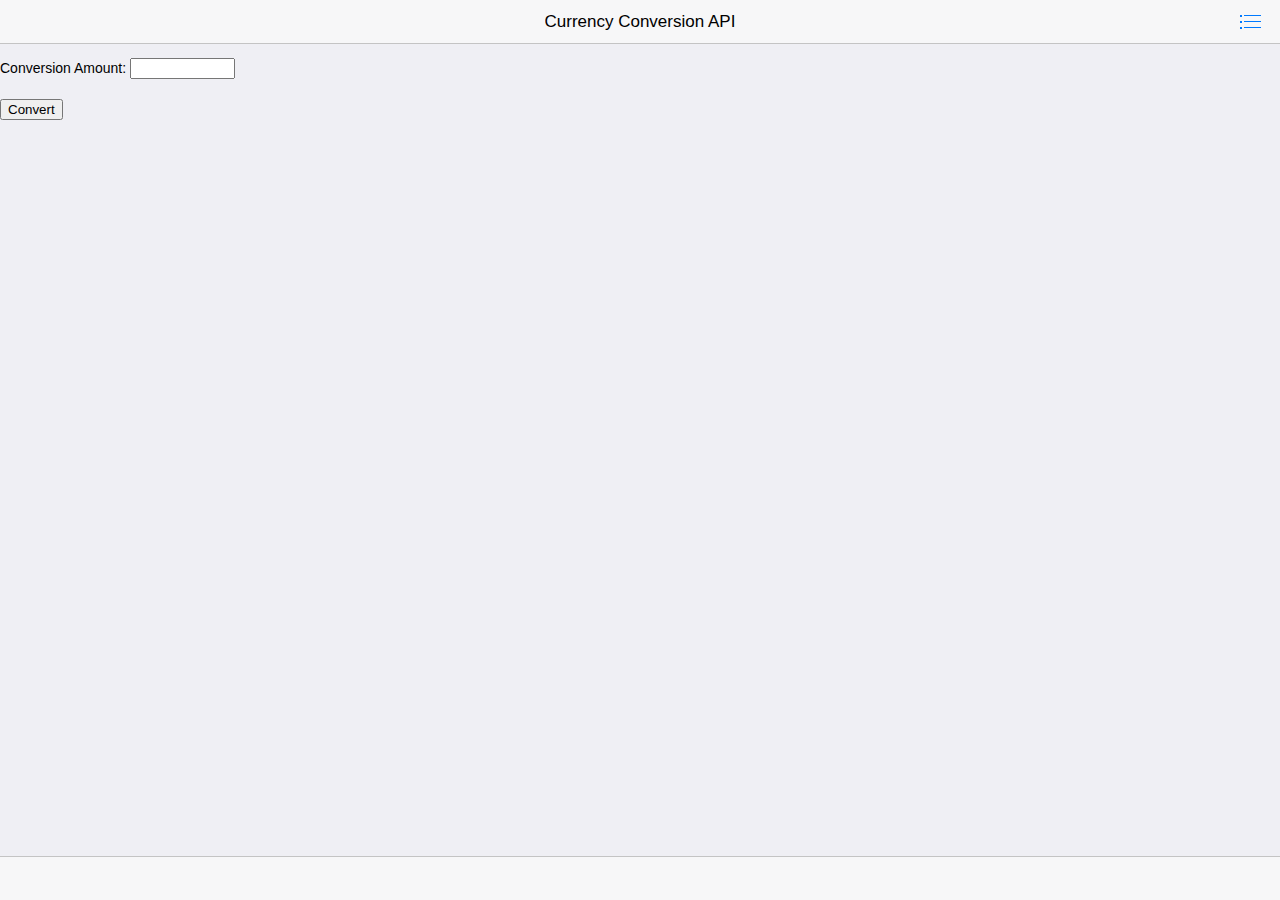
==== www/index.html @ 00042959 "all Commit" ====
<!DOCTYPE html>
<html>
<head>
    <!--
        Customize this policy to fit your own app's needs. For more guidance, see:
            https://github.com/apache/cordova-plugin-whitelist/blob/master/README.md#content-security-policy
        Some notes:
            * gap: is required only on iOS (when using UIWebView) and is needed for JS->native communication
            * https://ssl.gstatic.com is required only on Android and is needed for TalkBack to function properly
            * Disables use of inline scripts in order to mitigate risk of XSS vulnerabilities. To change this:
                * Enable inline JS: add 'unsafe-inline' to default-src
        -->
    <!-- <meta http-equiv="Content-Security-Policy" content="default-src 'self' data: gap: https://ssl.gstatic.com 'unsafe-eval'; style-src 'self' 'unsafe-inline'; media-src *"> -->

    <!-- Required meta tags-->
    <meta charset="utf-8">
    <meta name="viewport" content="width=device-width, initial-scale=1, maximum-scale=1, minimum-scale=1, user-scalable=no, minimal-ui">
    <meta name="apple-mobile-web-app-capable" content="yes">
    <meta name="apple-mobile-web-app-status-bar-style" content="black">
    <meta name="format-detection" content="telephone=no">
    <meta name="msapplication-tap-highlight" content="no">

    <!-- Your app title -->
    <title>My App</title>

    <!-- This template defaults to the iOS CSS theme. To support both iOS and material design themes, see the Framework7 Tutorial at the link below:
        http://www.idangero.us/framework7/tutorials/maintain-both-ios-and-material-themes-in-single-app.html
     -->

    <link rel="stylesheet" href="lib/framework7/css/framework7.ios.min.css">
    <link rel="stylesheet" href="lib/framework7/css/framework7.ios.colors.min.css">

    <link rel="stylesheet" href="css/styles.css">
</head>

<body>
    <!-- Status bar overlay for full screen mode (PhoneGap) -->
    <div class="statusbar-overlay"></div>

    <!-- Panels overlay-->
    <div class="panel-overlay"></div>
    <!-- Left panel with reveal effect-->
    <div class="panel panel-left panel-reveal">
        <div class="content-block">
            <p>Left panel content goes here</p>
        </div>
    </div>

    <!-- Views -->
    <div class="views">
        <!-- Your main view, should have "view-main" class -->
        <div class="view view-main">
            <!-- Top Navbar-->
            <div class="navbar">
                <div class="navbar-inner">
                    <!-- We need cool sliding animation on title element, so we have additional "sliding" class -->
                    <div class="center sliding">Currency Conversion API</div>
                    <div class="right">
                        <!--
                          Right link contains only icon - additional "icon-only" class
                          Additional "open-panel" class tells app to open panel when we click on this link
                        -->
                        <a href="#" class="link icon-only open-panel"><i class="icon icon-bars"></i></a>
                    </div>
                </div>
            </div>
            <!-- Pages container, because we use fixed-through navbar and toolbar, it has additional appropriate classes-->
            <div class="pages navbar-through toolbar-through">
                <!-- Page, "data-page" contains page name -->
                <div data-page="index" class="page">
                    <!-- Scrollable page content -->
                    <div class="page-content">
                        
    <form id="form1">
            <p id="title"></p>
            <p id="intro"></p>
               
            
            Conversion Amount: <input name="convert" type="text" size="10" id="inAmt">
        </form>
        <br><button onclick="convert()">Convert</button>       
    
    
        <p id="entered"></p>
        <p id="rate"></p>
        <p id="converted"></p>
                        <div class="content-block">

                            <!-- <p>Page content goes here</p> -->
                            <div id="status"></div>
                            <!-- Link to another page -->
                            <!-- <a href="about.html">About app</a> -->
                        </div>
                    </div>
                </div>
            </div>
            <!-- Bottom Toolbar-->
            <div class="toolbar">
                <div class="toolbar-inner">
                    <!-- Toolbar links -->
                    <!-- <a href="#" class="link">Link 1</a>
                    <a href="#" class="link">Link 2</a> -->
                </div>
            </div>
        </div>
    </div>

    <script type="text/javascript" src="cordova.js"></script>
    <script type="text/javascript" src="lib/framework7/js/framework7.min.js"></script>
    <script type="text/javascript" src="js/my-app.js"></script>
</body>

</html>
---- www/lib/framework7/css/framework7.ios.min.css ----
/**
 * Framework7 1.4.0
 * Full Featured Mobile HTML Framework For Building iOS & Android Apps
 * 
 * http://www.idangero.us/framework7
 * 
 * Copyright 2015, Vladimir Kharlampidi
 * The iDangero.us
 * http://www.idangero.us/
 * 
 * Licensed under MIT
 * 
 * Released on: December 7, 2015
 */
body,html{position:relative;height:100%;width:100%;overflow-x:hidden}body{font-family:-apple-system,SF UI Text,Helvetica Neue,Helvetica,Arial,sans-serif;margin:0;padding:0;color:#000;font-size:14px;line-height:1.4;width:100%;-webkit-text-size-adjust:100%;background:#fff;overflow:hidden}@media all and (width:1024px) and (height:691px) and (orientation:landscape){body,html{height:671px}}@media all and (width:1024px) and (height:692px) and (orientation:landscape){body,html{height:672px}}*{-webkit-tap-highlight-color:transparent;-webkit-touch-callout:none}a,input,select,textarea{outline:0}a{text-decoration:none;color:#007aff}p{margin:1em 0}.row{display:-webkit-box;display:-ms-flexbox;display:-webkit-flex;display:flex;-webkit-box-pack:justify;-ms-flex-pack:justify;-webkit-justify-content:space-between;justify-content:space-between;-webkit-box-lines:multiple;-moz-box-lines:multiple;-webkit-flex-wrap:wrap;-ms-flex-wrap:wrap;flex-wrap:wrap;-webkit-box-align:start;-ms-flex-align:start;-webkit-align-items:flex-start;align-items:flex-start}.row>[class*=col-]{box-sizing:border-box}.row .col-auto{width:100%}.row .col-100{width:100%;width:-webkit-calc((100% - 15px*0)/ 1);width:calc((100% - 15px*0)/ 1)}.row.no-gutter .col-100{width:100%}.row .col-95{width:95%;width:-webkit-calc((100% - 15px*.05263157894736836)/ 1.0526315789473684);width:calc((100% - 15px*.05263157894736836)/ 1.0526315789473684)}.row.no-gutter .col-95{width:95%}.row .col-90{width:90%;width:-webkit-calc((100% - 15px*.11111111111111116)/ 1.1111111111111112);width:calc((100% - 15px*.11111111111111116)/ 1.1111111111111112)}.row.no-gutter .col-90{width:90%}.row .col-85{width:85%;width:-webkit-calc((100% - 15px*.17647058823529416)/ 1.1764705882352942);width:calc((100% - 15px*.17647058823529416)/ 1.1764705882352942)}.row.no-gutter .col-85{width:85%}.row .col-80{width:80%;width:-webkit-calc((100% - 15px*.25)/ 1.25);width:calc((100% - 15px*.25)/ 1.25)}.row.no-gutter .col-80{width:80%}.row .col-75{width:75%;width:-webkit-calc((100% - 15px*.33333333333333326)/ 1.3333333333333333);width:calc((100% - 15px*.33333333333333326)/ 1.3333333333333333)}.row.no-gutter .col-75{width:75%}.row .col-66{width:66.66666666666666%;width:-webkit-calc((100% - 15px*.5000000000000002)/ 1.5000000000000002);width:calc((100% - 15px*.5000000000000002)/ 1.5000000000000002)}.row.no-gutter .col-66{width:66.66666666666666%}.row .col-60{width:60%;width:-webkit-calc((100% - 15px*.6666666666666667)/ 1.6666666666666667);width:calc((100% - 15px*.6666666666666667)/ 1.6666666666666667)}.row.no-gutter .col-60{width:60%}.row .col-50{width:50%;width:-webkit-calc((100% - 15px*1)/ 2);width:calc((100% - 15px*1)/ 2)}.row.no-gutter .col-50{width:50%}.row .col-40{width:40%;width:-webkit-calc((100% - 15px*1.5)/ 2.5);width:calc((100% - 15px*1.5)/ 2.5)}.row.no-gutter .col-40{width:40%}.row .col-33{width:33.333333333333336%;width:-webkit-calc((100% - 15px*2)/ 3);width:calc((100% - 15px*2)/ 3)}.row.no-gutter .col-33{width:33.333333333333336%}.row .col-25{width:25%;width:-webkit-calc((100% - 15px*3)/ 4);width:calc((100% - 15px*3)/ 4)}.row.no-gutter .col-25{width:25%}.row .col-20{width:20%;width:-webkit-calc((100% - 15px*4)/ 5);width:calc((100% - 15px*4)/ 5)}.row.no-gutter .col-20{width:20%}.row .col-15{width:15%;width:-webkit-calc((100% - 15px*5.666666666666667)/ 6.666666666666667);width:calc((100% - 15px*5.666666666666667)/ 6.666666666666667)}.row.no-gutter .col-15{width:15%}.row .col-10{width:10%;width:-webkit-calc((100% - 15px*9)/ 10);width:calc((100% - 15px*9)/ 10)}.row.no-gutter .col-10{width:10%}.row .col-5{width:5%;width:-webkit-calc((100% - 15px*19)/ 20);width:calc((100% - 15px*19)/ 20)}.row.no-gutter .col-5{width:5%}.row .col-auto:nth-last-child(1),.row .col-auto:nth-last-child(1)~.col-auto{width:100%;width:-webkit-calc((100% - 15px*0)/ 1);width:calc((100% - 15px*0)/ 1)}.row.no-gutter .col-auto:nth-last-child(1),.row.no-gutter .col-auto:nth-last-child(1)~.col-auto{width:100%}.row .col-auto:nth-last-child(2),.row .col-auto:nth-last-child(2)~.col-auto{width:50%;width:-webkit-calc((100% - 15px*1)/ 2);width:calc((100% - 15px*1)/ 2)}.row.no-gutter .col-auto:nth-last-child(2),.row.no-gutter .col-auto:nth-last-child(2)~.col-auto{width:50%}.row .col-auto:nth-last-child(3),.row .col-auto:nth-last-child(3)~.col-auto{width:33.33333333%;width:-webkit-calc((100% - 15px*2)/ 3);width:calc((100% - 15px*2)/ 3)}.row.no-gutter .col-auto:nth-last-child(3),.row.no-gutter .col-auto:nth-last-child(3)~.col-auto{width:33.33333333%}.row .col-auto:nth-last-child(4),.row .col-auto:nth-last-child(4)~.col-auto{width:25%;width:-webkit-calc((100% - 15px*3)/ 4);width:calc((100% - 15px*3)/ 4)}.row.no-gutter .col-auto:nth-last-child(4),.row.no-gutter .col-auto:nth-last-child(4)~.col-auto{width:25%}.row .col-auto:nth-last-child(5),.row .col-auto:nth-last-child(5)~.col-auto{width:20%;width:-webkit-calc((100% - 15px*4)/ 5);width:calc((100% - 15px*4)/ 5)}.row.no-gutter .col-auto:nth-last-child(5),.row.no-gutter .col-auto:nth-last-child(5)~.col-auto{width:20%}.row .col-auto:nth-last-child(6),.row .col-auto:nth-last-child(6)~.col-auto{width:16.66666667%;width:-webkit-calc((100% - 15px*5)/ 6);width:calc((100% - 15px*5)/ 6)}.row.no-gutter .col-auto:nth-last-child(6),.row.no-gutter .col-auto:nth-last-child(6)~.col-auto{width:16.66666667%}.row .col-auto:nth-last-child(7),.row .col-auto:nth-last-child(7)~.col-auto{width:14.28571429%;width:-webkit-calc((100% - 15px*6)/ 7);width:calc((100% - 15px*6)/ 7)}.row.no-gutter .col-auto:nth-last-child(7),.row.no-gutter .col-auto:nth-last-child(7)~.col-auto{width:14.28571429%}.row .col-auto:nth-last-child(8),.row .col-auto:nth-last-child(8)~.col-auto{width:12.5%;width:-webkit-calc((100% - 15px*7)/ 8);width:calc((100% - 15px*7)/ 8)}.row.no-gutter .col-auto:nth-last-child(8),.row.no-gutter .col-auto:nth-last-child(8)~.col-auto{width:12.5%}.row .col-auto:nth-last-child(9),.row .col-auto:nth-last-child(9)~.col-auto{width:11.11111111%;width:-webkit-calc((100% - 15px*8)/ 9);width:calc((100% - 15px*8)/ 9)}.row.no-gutter .col-auto:nth-last-child(9),.row.no-gutter .col-auto:nth-last-child(9)~.col-auto{width:11.11111111%}.row .col-auto:nth-last-child(10),.row .col-auto:nth-last-child(10)~.col-auto{width:10%;width:-webkit-calc((100% - 15px*9)/ 10);width:calc((100% - 15px*9)/ 10)}.row.no-gutter .col-auto:nth-last-child(10),.row.no-gutter .col-auto:nth-last-child(10)~.col-auto{width:10%}.row .col-auto:nth-last-child(11),.row .col-auto:nth-last-child(11)~.col-auto{width:9.09090909%;width:-webkit-calc((100% - 15px*10)/ 11);width:calc((100% - 15px*10)/ 11)}.row.no-gutter .col-auto:nth-last-child(11),.row.no-gutter .col-auto:nth-last-child(11)~.col-auto{width:9.09090909%}.row .col-auto:nth-last-child(12),.row .col-auto:nth-last-child(12)~.col-auto{width:8.33333333%;width:-webkit-calc((100% - 15px*11)/ 12);width:calc((100% - 15px*11)/ 12)}.row.no-gutter .col-auto:nth-last-child(12),.row.no-gutter .col-auto:nth-last-child(12)~.col-auto{width:8.33333333%}.row .col-auto:nth-last-child(13),.row .col-auto:nth-last-child(13)~.col-auto{width:7.69230769%;width:-webkit-calc((100% - 15px*12)/ 13);width:calc((100% - 15px*12)/ 13)}.row.no-gutter .col-auto:nth-last-child(13),.row.no-gutter .col-auto:nth-last-child(13)~.col-auto{width:7.69230769%}.row .col-auto:nth-last-child(14),.row .col-auto:nth-last-child(14)~.col-auto{width:7.14285714%;width:-webkit-calc((100% - 15px*13)/ 14);width:calc((100% - 15px*13)/ 14)}.row.no-gutter .col-auto:nth-last-child(14),.row.no-gutter .col-auto:nth-last-child(14)~.col-auto{width:7.14285714%}.row .col-auto:nth-last-child(15),.row .col-auto:nth-last-child(15)~.col-auto{width:6.66666667%;width:-webkit-calc((100% - 15px*14)/ 15);width:calc((100% - 15px*14)/ 15)}.row.no-gutter .col-auto:nth-last-child(15),.row.no-gutter .col-auto:nth-last-child(15)~.col-auto{width:6.66666667%}@media all and (min-width:768px){.row .tablet-100{width:100%;width:-webkit-calc((100% - 15px*0)/ 1);width:calc((100% - 15px*0)/ 1)}.row.no-gutter .tablet-100{width:100%}.row .tablet-95{width:95%;width:-webkit-calc((100% - 15px*.05263157894736836)/ 1.0526315789473684);width:calc((100% - 15px*.05263157894736836)/ 1.0526315789473684)}.row.no-gutter .tablet-95{width:95%}.row .tablet-90{width:90%;width:-webkit-calc((100% - 15px*.11111111111111116)/ 1.1111111111111112);width:calc((100% - 15px*.11111111111111116)/ 1.1111111111111112)}.row.no-gutter .tablet-90{width:90%}.row .tablet-85{width:85%;width:-webkit-calc((100% - 15px*.17647058823529416)/ 1.1764705882352942);width:calc((100% - 15px*.17647058823529416)/ 1.1764705882352942)}.row.no-gutter .tablet-85{width:85%}.row .tablet-80{width:80%;width:-webkit-calc((100% - 15px*.25)/ 1.25);width:calc((100% - 15px*.25)/ 1.25)}.row.no-gutter .tablet-80{width:80%}.row .tablet-75{width:75%;width:-webkit-calc((100% - 15px*.33333333333333326)/ 1.3333333333333333);width:calc((100% - 15px*.33333333333333326)/ 1.3333333333333333)}.row.no-gutter .tablet-75{width:75%}.row .tablet-66{width:66.66666666666666%;width:-webkit-calc((100% - 15px*.5000000000000002)/ 1.5000000000000002);width:calc((100% - 15px*.5000000000000002)/ 1.5000000000000002)}.row.no-gutter .tablet-66{width:66.66666666666666%}.row .tablet-60{width:60%;width:-webkit-calc((100% - 15px*.6666666666666667)/ 1.6666666666666667);width:calc((100% - 15px*.6666666666666667)/ 1.6666666666666667)}.row.no-gutter .tablet-60{width:60%}.row .tablet-50{width:50%;width:-webkit-calc((100% - 15px*1)/ 2);width:calc((100% - 15px*1)/ 2)}.row.no-gutter .tablet-50{width:50%}.row .tablet-40{width:40%;width:-webkit-calc((100% - 15px*1.5)/ 2.5);width:calc((100% - 15px*1.5)/ 2.5)}.row.no-gutter .tablet-40{width:40%}.row .tablet-33{width:33.333333333333336%;width:-webkit-calc((100% - 15px*2)/ 3);width:calc((100% - 15px*2)/ 3)}.row.no-gutter .tablet-33{width:33.333333333333336%}.row .tablet-25{width:25%;width:-webkit-calc((100% - 15px*3)/ 4);width:calc((100% - 15px*3)/ 4)}.row.no-gutter .tablet-25{width:25%}.row .tablet-20{width:20%;width:-webkit-calc((100% - 15px*4)/ 5);width:calc((100% - 15px*4)/ 5)}.row.no-gutter .tablet-20{width:20%}.row .tablet-15{width:15%;width:-webkit-calc((100% - 15px*5.666666666666667)/ 6.666666666666667);width:calc((100% - 15px*5.666666666666667)/ 6.666666666666667)}.row.no-gutter .tablet-15{width:15%}.row .tablet-10{width:10%;width:-webkit-calc((100% - 15px*9)/ 10);width:calc((100% - 15px*9)/ 10)}.row.no-gutter .tablet-10{width:10%}.row .tablet-5{width:5%;width:-webkit-calc((100% - 15px*19)/ 20);width:calc((100% - 15px*19)/ 20)}.row.no-gutter .tablet-5{width:5%}.row .tablet-auto:nth-last-child(1),.row .tablet-auto:nth-last-child(1)~.col-auto{width:100%;width:-webkit-calc((100% - 15px*0)/ 1);width:calc((100% - 15px*0)/ 1)}.row.no-gutter .tablet-auto:nth-last-child(1),.row.no-gutter .tablet-auto:nth-last-child(1)~.tablet-auto{width:100%}.row .tablet-auto:nth-last-child(2),.row .tablet-auto:nth-last-child(2)~.col-auto{width:50%;width:-webkit-calc((100% - 15px*1)/ 2);width:calc((100% - 15px*1)/ 2)}.row.no-gutter .tablet-auto:nth-last-child(2),.row.no-gutter .tablet-auto:nth-last-child(2)~.tablet-auto{width:50%}.row .tablet-auto:nth-last-child(3),.row .tablet-auto:nth-last-child(3)~.col-auto{width:33.33333333%;width:-webkit-calc((100% - 15px*2)/ 3);width:calc((100% - 15px*2)/ 3)}.row.no-gutter .tablet-auto:nth-last-child(3),.row.no-gutter .tablet-auto:nth-last-child(3)~.tablet-auto{width:33.33333333%}.row .tablet-auto:nth-last-child(4),.row .tablet-auto:nth-last-child(4)~.col-auto{width:25%;width:-webkit-calc((100% - 15px*3)/ 4);width:calc((100% - 15px*3)/ 4)}.row.no-gutter .tablet-auto:nth-last-child(4),.row.no-gutter .tablet-auto:nth-last-child(4)~.tablet-auto{width:25%}.row .tablet-auto:nth-last-child(5),.row .tablet-auto:nth-last-child(5)~.col-auto{width:20%;width:-webkit-calc((100% - 15px*4)/ 5);width:calc((100% - 15px*4)/ 5)}.row.no-gutter .tablet-auto:nth-last-child(5),.row.no-gutter .tablet-auto:nth-last-child(5)~.tablet-auto{width:20%}.row .tablet-auto:nth-last-child(6),.row .tablet-auto:nth-last-child(6)~.col-auto{width:16.66666667%;width:-webkit-calc((100% - 15px*5)/ 6);width:calc((100% - 15px*5)/ 6)}.row.no-gutter .tablet-auto:nth-last-child(6),.row.no-gutter .tablet-auto:nth-last-child(6)~.tablet-auto{width:16.66666667%}.row .tablet-auto:nth-last-child(7),.row .tablet-auto:nth-last-child(7)~.col-auto{width:14.28571429%;width:-webkit-calc((100% - 15px*6)/ 7);width:calc((100% - 15px*6)/ 7)}.row.no-gutter .tablet-auto:nth-last-child(7),.row.no-gutter .tablet-auto:nth-last-child(7)~.tablet-auto{width:14.28571429%}.row .tablet-auto:nth-last-child(8),.row .tablet-auto:nth-last-child(8)~.col-auto{width:12.5%;width:-webkit-calc((100% - 15px*7)/ 8);width:calc((100% - 15px*7)/ 8)}.row.no-gutter .tablet-auto:nth-last-child(8),.row.no-gutter .tablet-auto:nth-last-child(8)~.tablet-auto{width:12.5%}.row .tablet-auto:nth-last-child(9),.row .tablet-auto:nth-last-child(9)~.col-auto{width:11.11111111%;width:-webkit-calc((100% - 15px*8)/ 9);width:calc((100% - 15px*8)/ 9)}.row.no-gutter .tablet-auto:nth-last-child(9),.row.no-gutter .tablet-auto:nth-last-child(9)~.tablet-auto{width:11.11111111%}.row .tablet-auto:nth-last-child(10),.row .tablet-auto:nth-last-child(10)~.col-auto{width:10%;width:-webkit-calc((100% - 15px*9)/ 10);width:calc((100% - 15px*9)/ 10)}.row.no-gutter .tablet-auto:nth-last-child(10),.row.no-gutter .tablet-auto:nth-last-child(10)~.tablet-auto{width:10%}.row .tablet-auto:nth-last-child(11),.row .tablet-auto:nth-last-child(11)~.col-auto{width:9.09090909%;width:-webkit-calc((100% - 15px*10)/ 11);width:calc((100% - 15px*10)/ 11)}.row.no-gutter .tablet-auto:nth-last-child(11),.row.no-gutter .tablet-auto:nth-last-child(11)~.tablet-auto{width:9.09090909%}.row .tablet-auto:nth-last-child(12),.row .tablet-auto:nth-last-child(12)~.col-auto{width:8.33333333%;width:-webkit-calc((100% - 15px*11)/ 12);width:calc((100% - 15px*11)/ 12)}.row.no-gutter .tablet-auto:nth-last-child(12),.row.no-gutter .tablet-auto:nth-last-child(12)~.tablet-auto{width:8.33333333%}.row .tablet-auto:nth-last-child(13),.row .tablet-auto:nth-last-child(13)~.col-auto{width:7.69230769%;width:-webkit-calc((100% - 15px*12)/ 13);width:calc((100% - 15px*12)/ 13)}.row.no-gutter .tablet-auto:nth-last-child(13),.row.no-gutter .tablet-auto:nth-last-child(13)~.tablet-auto{width:7.69230769%}.row .tablet-auto:nth-last-child(14),.row .tablet-auto:nth-last-child(14)~.col-auto{width:7.14285714%;width:-webkit-calc((100% - 15px*13)/ 14);width:calc((100% - 15px*13)/ 14)}.row.no-gutter .tablet-auto:nth-last-child(14),.row.no-gutter .tablet-auto:nth-last-child(14)~.tablet-auto{width:7.14285714%}.row .tablet-auto:nth-last-child(15),.row .tablet-auto:nth-last-child(15)~.col-auto{width:6.66666667%;width:-webkit-calc((100% - 15px*14)/ 15);width:calc((100% - 15px*14)/ 15)}.row.no-gutter .tablet-auto:nth-last-child(15),.row.no-gutter .tablet-auto:nth-last-child(15)~.tablet-auto{width:6.66666667%}}.view,.views{position:relative;width:100%;height:100%;z-index:5000}.views{overflow:auto;-webkit-overflow-scrolling:touch}.view{overflow:hidden;box-sizing:border-box}.pages{position:relative;width:100%;height:100%;overflow:hidden;background:#000}.page{box-sizing:border-box;position:absolute;left:0;top:0;width:100%;height:100%;background:#efeff4;-webkit-transform:translate3d(0,0,0);transform:translate3d(0,0,0)}.page.cached{display:none}.page-on-left{opacity:.9;-webkit-transform:translate3d(-20%,0,0);transform:translate3d(-20%,0,0)}.page-on-center .swipeback-page-shadow{opacity:1}.page-on-right{-webkit-transform:translate3d(100%,0,0);transform:translate3d(100%,0,0)}.page-on-right .swipeback-page-shadow{opacity:0}.page-content{overflow:auto;-webkit-overflow-scrolling:touch;box-sizing:border-box;height:100%;position:relative;z-index:1}.swipeback-page-shadow{position:absolute;right:100%;top:0;width:16px;height:100%;background:-webkit-linear-gradient(left,rgba(0,0,0,0) 0,rgba(0,0,0,0) 10%,rgba(0,0,0,.01) 50%,rgba(0,0,0,.2) 100%);background:linear-gradient(to right,rgba(0,0,0,0) 0,rgba(0,0,0,0) 10%,rgba(0,0,0,.01) 50%,rgba(0,0,0,.2) 100%);z-index:-1;content:''}html.android .swipeback-page-shadow{display:none;-webkit-animation:none;animation:none}.page-transitioning,.page-transitioning .swipeback-page-shadow{-webkit-transition-duration:.4s;transition-duration:.4s}.page-from-center-to-right:before,.page-from-right-to-center:before{position:absolute;right:100%;top:0;width:16px;height:100%;background:-webkit-linear-gradient(left,rgba(0,0,0,0) 0,rgba(0,0,0,0) 10%,rgba(0,0,0,.01) 50%,rgba(0,0,0,.2) 100%);background:linear-gradient(to right,rgba(0,0,0,0) 0,rgba(0,0,0,0) 10%,rgba(0,0,0,.01) 50%,rgba(0,0,0,.2) 100%);z-index:-1;content:''}html.android .page-from-center-to-right:before,html.android .page-from-right-to-center:before{display:none;-webkit-animation:none;animation:none}.page-from-right-to-center{-webkit-animation:pageFromRightToCenter .4s forwards;animation:pageFromRightToCenter .4s forwards}.page-from-right-to-center:before{-webkit-animation:pageFromRightToCenterShadow .4s forwards;animation:pageFromRightToCenterShadow .4s forwards}.page-from-center-to-right{-webkit-animation:pageFromCenterToRight .4s forwards;animation:pageFromCenterToRight .4s forwards}.page-from-center-to-right:before{-webkit-animation:pageFromCenterToRightShadow .4s forwards;animation:pageFromCenterToRightShadow .4s forwards}@-webkit-keyframes pageFromRightToCenter{from{-webkit-transform:translate3d(100%,0,0)}to{-webkit-transform:translate3d(0,0,0)}}@keyframes pageFromRightToCenter{from{transform:translate3d(100%,0,0)}to{transform:translate3d(0,0,0)}}@-webkit-keyframes pageFromRightToCenterShadow{from{opacity:0}to{opacity:1}}@keyframes pageFromRightToCenterShadow{from{opacity:0}to{opacity:1}}@-webkit-keyframes pageFromCenterToRight{from{-webkit-transform:translate3d(0,0,0)}to{-webkit-transform:translate3d(100%,0,0)}}@keyframes pageFromCenterToRight{from{transform:translate3d(0,0,0)}to{transform:translate3d(100%,0,0)}}@-webkit-keyframes pageFromCenterToRightShadow{from{opacity:1}to{opacity:0}}@keyframes pageFromCenterToRightShadow{from{opacity:1}to{opacity:0}}.page-from-center-to-left{-webkit-animation:pageFromCenterToLeft .4s forwards;animation:pageFromCenterToLeft .4s forwards}.page-from-left-to-center{-webkit-animation:pageFromLeftToCenter .4s forwards;animation:pageFromLeftToCenter .4s forwards}@-webkit-keyframes pageFromCenterToLeft{from{opacity:1;-webkit-transform:translate3d(0,0,0)}to{opacity:.9;-webkit-transform:translate3d(-20%,0,0)}}@keyframes pageFromCenterToLeft{from{transform:translate3d(0,0,0)}to{opacity:.9;transform:translate3d(-20%,0,0)}}@-webkit-keyframes pageFromLeftToCenter{from{opacity:.9;-webkit-transform:translate3d(-20%,0,0)}to{opacity:1;-webkit-transform:translate3d(0,0,0)}}@keyframes pageFromLeftToCenter{from{transform:translate3d(-20%,0,0)}to{opacity:1;transform:translate3d(0,0,0)}}.navbar-inner,.toolbar-inner{position:absolute;left:0;top:0;width:100%;height:100%;padding:0 8px;box-sizing:border-box;display:-webkit-box;display:-ms-flexbox;display:-webkit-flex;display:flex;-webkit-box-pack:justify;-ms-flex-pack:justify;-webkit-justify-content:space-between;justify-content:space-between;-webkit-box-align:center;-ms-flex-align:center;-webkit-align-items:center;align-items:center}.navbar-inner.cached{display:none}.navbar,.toolbar{height:44px;width:100%;box-sizing:border-box;font-size:17px;position:relative;margin:0;z-index:500;-webkit-backface-visibility:hidden;backface-visibility:hidden}.navbar b,.toolbar b{font-weight:500}html.ios-gt-8 .navbar b,html.ios-gt-8 .toolbar b{font-weight:600}.navbar,.subnavbar,.toolbar{background:#f7f7f8}.navbar a.link,.subnavbar a.link,.toolbar a.link{line-height:44px;height:44px;text-decoration:none;position:relative;display:-webkit-box;display:-ms-flexbox;display:-webkit-flex;display:flex;-webkit-box-pack:start;-ms-flex-pack:start;-webkit-justify-content:flex-start;justify-content:flex-start;-webkit-box-align:center;-ms-flex-align:center;-webkit-align-items:center;align-items:center;-webkit-transition-duration:.3s;transition-duration:.3s;-webkit-transform:translateZ(0);transform:translateZ(0)}.navbar a.link.active-state,.subnavbar a.link.active-state,.toolbar a.link.active-state,html:not(.watch-active-state) .navbar a.link:active,html:not(.watch-active-state) .subnavbar a.link:active,html:not(.watch-active-state) .toolbar a.link:active{opacity:.3;-webkit-transition-duration:0s;transition-duration:0s}.navbar a.link i+i,.navbar a.link i+span,.navbar a.link span+i,.navbar a.link span+span,.subnavbar a.link i+i,.subnavbar a.link i+span,.subnavbar a.link span+i,.subnavbar a.link span+span,.toolbar a.link i+i,.toolbar a.link i+span,.toolbar a.link span+i,.toolbar a.link span+span{margin-left:7px}.navbar a.icon-only,.subnavbar a.icon-only,.toolbar a.icon-only{min-width:44px;display:-webkit-box;display:-ms-flexbox;display:-webkit-flex;display:flex;-webkit-box-pack:center;-ms-flex-pack:center;-webkit-justify-content:center;justify-content:center;-webkit-box-align:center;-ms-flex-align:center;-webkit-align-items:center;align-items:center;margin:0}.navbar i.icon,.subnavbar i.icon,.toolbar i.icon{display:block}.navbar{left:0;top:0}.navbar:after{content:'';position:absolute;left:0;bottom:0;right:auto;top:auto;height:1px;width:100%;background-color:#c4c4c4;display:block;z-index:15;-webkit-transform-origin:50% 100%;transform-origin:50% 100%}html.pixel-ratio-2 .navbar:after{-webkit-transform:scaleY(.5);transform:scaleY(.5)}html.pixel-ratio-3 .navbar:after{-webkit-transform:scaleY(.33);transform:scaleY(.33)}.navbar:after{backface-visibility:hidden}.navbar.no-border:after{display:none}.navbar .center{font-size:17px;font-weight:500;text-align:center;margin:0;position:relative;overflow:hidden;text-overflow:ellipsis;white-space:nowrap;line-height:44px;-webkit-flex-shrink:10;-ms-flex:0 10 auto;flex-shrink:10;display:-webkit-box;display:-ms-flexbox;display:-webkit-flex;display:flex;-webkit-box-align:center;-ms-flex-align:center;-webkit-align-items:center;align-items:center}html.ios-gt-8 .navbar .center{font-weight:600}.navbar .left,.navbar .right{-webkit-flex-shrink:0;-ms-flex:0 0 auto;flex-shrink:0;display:-webkit-box;display:-ms-flexbox;display:-webkit-flex;display:flex;-webkit-box-pack:start;-ms-flex-pack:start;-webkit-justify-content:flex-start;justify-content:flex-start;-webkit-box-align:center;-ms-flex-align:center;-webkit-align-items:center;align-items:center;-webkit-transform:translate3d(0,0,0);transform:translate3d(0,0,0)}.navbar .left a+a,.navbar .right a+a{margin-left:15px}.navbar .left{margin-right:10px}.navbar .right{margin-left:10px}.navbar .right:first-child{position:absolute;right:8px;height:100%}.popup .navbar{-webkit-transform:translate3d(0,0,0);transform:translate3d(0,0,0)}.subnavbar{height:44px;width:100%;position:absolute;left:0;top:100%;margin-top:-1px;z-index:20;box-sizing:border-box;padding:0 8px;display:-webkit-box;display:-ms-flexbox;display:-webkit-flex;display:flex;-webkit-box-pack:justify;-ms-flex-pack:justify;-webkit-justify-content:space-between;justify-content:space-between;-webkit-box-align:center;-ms-flex-align:center;-webkit-align-items:center;align-items:center}.subnavbar:after{content:'';position:absolute;left:0;bottom:0;right:auto;top:auto;height:1px;width:100%;background-color:#c4c4c4;display:block;z-index:15;-webkit-transform-origin:50% 100%;transform-origin:50% 100%}html.pixel-ratio-2 .subnavbar:after{-webkit-transform:scaleY(.5);transform:scaleY(.5)}html.pixel-ratio-3 .subnavbar:after{-webkit-transform:scaleY(.33);transform:scaleY(.33)}.subnavbar.no-border:after{display:none}.navbar.no-border .subnavbar{margin-top:0}.navbar-on-left .subnavbar,.navbar-on-right .subnavbar{pointer-events:none}.navbar .subnavbar,.page .subnavbar{position:absolute}.page>.subnavbar{top:0;margin-top:0}.subnavbar>.buttons-row{width:100%}.subnavbar .searchbar,.subnavbar.searchbar{position:absolute}.subnavbar .searchbar,.subnavbar.searchbar{position:absolute}.subnavbar .searchbar{left:0;top:0}.toolbar{left:0;bottom:0}.toolbar:before{content:'';position:absolute;left:0;top:0;bottom:auto;right:auto;height:1px;width:100%;background-color:#c4c4c4;display:block;z-index:15;-webkit-transform-origin:50% 0;transform-origin:50% 0}html.pixel-ratio-2 .toolbar:before{-webkit-transform:scaleY(.5);transform:scaleY(.5)}html.pixel-ratio-3 .toolbar:before{-webkit-transform:scaleY(.33);transform:scaleY(.33)}.toolbar.no-border:before{display:none}.toolbar a{-webkit-flex-shrink:1;-ms-flex:0 1 auto;flex-shrink:1;position:relative;white-space:nowrap;text-overflow:ellipsis;overflow:hidden}.tabbar{color:#929292;z-index:5001}.tabbar a{color:#929292}.tabbar a.active{color:#007aff}.tabbar a.link{line-height:1.4}.tabbar a.link,.tabbar a.tab-link{height:100%;width:100%;box-sizing:border-box;display:-webkit-box;display:-ms-flexbox;display:-webkit-flex;display:flex;-webkit-box-pack:center;-ms-flex-pack:center;-webkit-justify-content:center;justify-content:center;-webkit-box-align:center;-ms-flex-align:center;-webkit-align-items:center;align-items:center;overflow:visible;-webkit-box-flex:1;-ms-flex:1;-webkit-box-orient:vertical;-moz-box-orient:vertical;-ms-flex-direction:column;-webkit-flex-direction:column;flex-direction:column}.tabbar i.icon{height:30px}.tabbar-labels{height:50px}.tabbar-labels a.link,.tabbar-labels a.tab-link{padding-top:4px;padding-bottom:4px;height:100%;-webkit-box-pack:justify;-ms-flex-pack:justify;-webkit-justify-content:space-between;justify-content:space-between}.tabbar-labels a.link i+span,.tabbar-labels a.tab-link i+span{margin:0}.tabbar-labels span.tabbar-label{line-height:1;display:block;margin:0;letter-spacing:.01em;font-size:10px;position:relative;text-overflow:ellipsis;white-space:nowrap}@media all and (min-width:768px){.tabbar .toolbar-inner{-webkit-box-pack:center;-ms-flex-pack:center;-webkit-justify-content:center;justify-content:center}.tabbar a.link,.tabbar a.tab-link{width:auto;min-width:105px}.tabbar-labels{height:56px}.tabbar-labels span.tabbar-label{font-size:14px}}.navbar-from-right-to-center .center,.navbar-from-right-to-center .fading,.navbar-from-right-to-center .left,.navbar-from-right-to-center .right,.navbar-from-right-to-center .subnavbar{-webkit-animation:navbarElementFadeIn .4s forwards;animation:navbarElementFadeIn .4s forwards}.navbar-from-right-to-center .sliding{opacity:1}.navbar-from-center-to-right .center,.navbar-from-center-to-right .fading,.navbar-from-center-to-right .left,.navbar-from-center-to-right .right,.navbar-from-center-to-right .subnavbar{-webkit-animation:navbarElementFadeOut .4s forwards;animation:navbarElementFadeOut .4s forwards}.navbar-from-center-to-right .sliding{opacity:0}.navbar-from-center-to-right .subnavbar.sliding{opacity:1}@-webkit-keyframes navbarElementFadeIn{from{opacity:0}to{opacity:1}}@keyframes navbarElementFadeIn{from{opacity:0}to{opacity:1}}.navbar-from-center-to-left .center,.navbar-from-center-to-left .fading,.navbar-from-center-to-left .left,.navbar-from-center-to-left .right,.navbar-from-center-to-left .subnavbar{-webkit-animation:navbarElementFadeOut .4s forwards;animation:navbarElementFadeOut .4s forwards}.navbar-from-center-to-left .sliding{opacity:0}.navbar-from-center-to-left .subnavbar.sliding{opacity:1}.navbar-from-left-to-center .center,.navbar-from-left-to-center .fading,.navbar-from-left-to-center .left,.navbar-from-left-to-center .right,.navbar-from-left-to-center .subnavbar{-webkit-animation:navbarElementFadeIn .4s forwards;animation:navbarElementFadeIn .4s forwards}.navbar-from-left-to-center .sliding{opacity:1}.navbar-on-left .center,.navbar-on-left .fading,.navbar-on-left .left,.navbar-on-left .right,.navbar-on-left .subnavbar{opacity:0}.navbar-on-left .sliding{opacity:0}.navbar-on-left .subnavbar.sliding{opacity:1;-webkit-transform:translate3d(-100%,0,0);transform:translate3d(-100%,0,0)}.navbar-on-right .center,.navbar-on-right .fading,.navbar-on-right .left,.navbar-on-right .right,.navbar-on-right .subnavbar{opacity:0}.navbar-on-right .sliding{opacity:0}.navbar-on-right .subnavbar.sliding{-webkit-transform:translate3d(100%,0,0);transform:translate3d(100%,0,0)}@-webkit-keyframes navbarElementFadeOut{from{opacity:1}to{opacity:0}}@keyframes navbarElementFadeOut{from{opacity:1}to{opacity:0}}.navbar-from-center-to-left .left.sliding .back.link .icon,.navbar-from-center-to-right .left.sliding .back.link .icon,.navbar-from-left-to-center .left.sliding .back.link .icon,.navbar-from-right-to-center .left.sliding .back.link .icon{-webkit-transition-duration:.4s;transition-duration:.4s}.navbar-from-center-to-left .sliding,.navbar-from-center-to-right .sliding,.navbar-from-left-to-center .sliding,.navbar-from-right-to-center .sliding{-webkit-transition-duration:.4s;transition-duration:.4s;-webkit-animation:none;animation:none}.page>.navbar,.page>.toolbar,.view>.navbar,.view>.toolbar,.views>.navbar,.views>.toolbar{position:absolute}.subnavbar~.page-content{padding-top:44px}.navbar-fixed .page-content,.navbar-through .page-content{padding-top:44px}.navbar-fixed .page-content.with-subnavbar,.navbar-fixed .subnavbar~.page-content,.navbar-fixed .with-subnavbar .page-content,.navbar-through .page-content.with-subnavbar,.navbar-through .subnavbar~.page-content,.navbar-through .with-subnavbar .page-content{padding-top:88px}.navbar-fixed .page .subnavbar,.navbar-fixed.page .subnavbar,.navbar-through .page .subnavbar,.navbar-through.page .subnavbar{top:44px}.tabbar-fixed .page-content,.tabbar-through .page-content,.toolbar-fixed .page-content,.toolbar-through .page-content{padding-bottom:44px}.tabbar-labels-fixed .page-content,.tabbar-labels-through .page-content{padding-bottom:50px}@media all and (min-width:768px){.tabbar-labels-fixed .page-content,.tabbar-labels-through .page-content{padding-bottom:56px}}.navbar.navbar-hiding{-webkit-transition-duration:.4s;transition-duration:.4s;-webkit-transform:translate3d(0,0,0);transform:translate3d(0,0,0)}.navbar.navbar-hiding~.page .list-group-title,.navbar.navbar-hiding~.page-content .list-group-title,.navbar.navbar-hiding~.pages .list-group-title{-webkit-transition-duration:.4s;transition-duration:.4s}.navbar.navbar-hiding~.page .subnavbar,.navbar.navbar-hiding~.page-content .subnavbar,.navbar.navbar-hiding~.pages .subnavbar{-webkit-transition-duration:.4s;transition-duration:.4s}.navbar.navbar-hidden{-webkit-transition-duration:.4s;transition-duration:.4s;-webkit-transform:translate3d(0,-100%,0);transform:translate3d(0,-100%,0)}.navbar.navbar-hidden~.page .list-group-title,.navbar.navbar-hidden~.page-content .list-group-title,.navbar.navbar-hidden~.pages .list-group-title{-webkit-transition-duration:.4s;transition-duration:.4s;top:-44px}.navbar.navbar-hidden~.page .subnavbar,.navbar.navbar-hidden~.page-content .subnavbar,.navbar.navbar-hidden~.pages .subnavbar{-webkit-transform:translate3d(0,-100%,0);transform:translate3d(0,-100%,0);-webkit-transition-duration:.4s;transition-duration:.4s}.page.no-navbar .page-content{padding-top:0}.page.no-navbar .page-content.with-subnavbar,.page.no-navbar.with-subnavbar .page-content,.with-subnavbar .page.no-navbar .page-content{padding-top:44px}.tabbar.tabbar-hiding,.tabbar.toolbar-hiding,.toolbar.tabbar-hiding,.toolbar.toolbar-hiding{-webkit-transition-duration:.4s;transition-duration:.4s;-webkit-transform:translate3d(0,0,0);transform:translate3d(0,0,0)}.tabbar.tabbar-hidden,.tabbar.toolbar-hidden,.toolbar.tabbar-hidden,.toolbar.toolbar-hidden{-webkit-transition-duration:.4s;transition-duration:.4s;-webkit-transform:translate3d(0,100%,0);transform:translate3d(0,100%,0)}.page.no-tabbar .page-content,.page.no-toolbar .page-content{padding-bottom:0}.searchbar{height:44px;width:100%;background:#c9c9ce;box-sizing:border-box;padding:0 8px;overflow:hidden;position:relative;display:-webkit-box;display:-ms-flexbox;display:-webkit-flex;display:flex;-webkit-box-align:center;-ms-flex-align:center;-webkit-align-items:center;align-items:center}.searchbar:after{content:'';position:absolute;left:0;bottom:0;right:auto;top:auto;height:1px;width:100%;background-color:#b4b4b4;display:block;z-index:15;-webkit-transform-origin:50% 100%;transform-origin:50% 100%}html.pixel-ratio-2 .searchbar:after{-webkit-transform:scaleY(.5);transform:scaleY(.5)}html.pixel-ratio-3 .searchbar:after{-webkit-transform:scaleY(.33);transform:scaleY(.33)}.searchbar .searchbar-input{width:100%;height:28px;position:relative;-webkit-flex-shrink:1;-ms-flex:0 1 auto;flex-shrink:1}.searchbar input[type=search]{box-sizing:border-box;width:100%;height:100%;display:block;border:none;-webkit-appearance:none;-moz-appearance:none;-ms-appearance:none;appearance:none;border-radius:5px;font-family:inherit;color:#000;font-size:14px;font-weight:400;padding:0 28px;background-color:#fff;background-repeat:no-repeat;background-position:8px center;background-image:url("data:image/svg+xml;charset=utf-8,%3Csvg%20xmlns%3D'http%3A%2F%2Fwww.w3.org%2F2000%2Fsvg'%20viewBox%3D'0%200%2013%2013'%20enable-background%3D'new%200%200%2013%2013'%3E%3Cg%3E%3Cpath%20fill%3D'%23939398'%20d%3D'M5%2C1c2.2%2C0%2C4%2C1.8%2C4%2C4S7.2%2C9%2C5%2C9S1%2C7.2%2C1%2C5S2.8%2C1%2C5%2C1%20M5%2C0C2.2%2C0%2C0%2C2.2%2C0%2C5s2.2%2C5%2C5%2C5s5-2.2%2C5-5S7.8%2C0%2C5%2C0%20L5%2C0z'%2F%3E%3C%2Fg%3E%3Cline%20stroke%3D'%23939398'%20stroke-miterlimit%3D'10'%20x1%3D'12.6'%20y1%3D'12.6'%20x2%3D'8.2'%20y2%3D'8.2'%2F%3E%3C%2Fsvg%3E");-webkit-background-size:13px 13px;background-size:13px 13px}.searchbar input[type=search]::-webkit-input-placeholder{color:#939398;opacity:1}.searchbar input[type=search]::-webkit-search-cancel-button{-webkit-appearance:none}.searchbar .searchbar-clear{position:absolute;width:28px;height:28px;right:0;top:0;opacity:0;pointer-events:none;background-position:center;background-repeat:no-repeat;background-image:url("data:image/svg+xml;charset=utf-8,%3Csvg%20xmlns%3D'http%3A%2F%2Fwww.w3.org%2F2000%2Fsvg'%20viewBox%3D'0%200%2028%2028'%3E%3Ccircle%20cx%3D'14'%20cy%3D'14'%20r%3D'14'%20fill%3D'%238e8e93'%2F%3E%3Cline%20stroke%3D'%23ffffff'%20stroke-width%3D'2'%20stroke-miterlimit%3D'10'%20x1%3D'8'%20y1%3D'8'%20x2%3D'20'%20y2%3D'20'%2F%3E%3Cline%20fill%3D'none'%20stroke%3D'%23ffffff'%20stroke-width%3D'2'%20stroke-miterlimit%3D'10'%20x1%3D'20'%20y1%3D'8'%20x2%3D'8'%20y2%3D'20'%2F%3E%3C%2Fsvg%3E");-webkit-background-size:14px 14px;background-size:14px 14px;-webkit-transition-duration:.3s;transition-duration:.3s;cursor:pointer}.searchbar .searchbar-cancel{-webkit-transition-duration:.3s;transition-duration:.3s;-webkit-transform:translate3d(0,0,0);transform:translate3d(0,0,0);font-size:17px;cursor:pointer;opacity:0;-webkit-flex-shrink:0;-ms-flex:0 0 auto;flex-shrink:0;margin-left:0;pointer-events:none;display:none}.searchbar.searchbar-active .searchbar-cancel{margin-left:8px;opacity:1;pointer-events:auto}.searchbar.searchbar-active .searchbar-cancel.active-state,html:not(.watch-active-state) .searchbar.searchbar-active .searchbar-cancel:active{opacity:.3;-webkit-transition-duration:0s;transition-duration:0s}.searchbar.searchbar-not-empty .searchbar-clear{pointer-events:auto;opacity:1}.searchbar-overlay{position:absolute;left:0;top:0;width:100%;height:100%;z-index:100;opacity:0;pointer-events:none;background:rgba(0,0,0,.4);-webkit-transition-duration:.3s;transition-duration:.3s;-webkit-transform:translate3d(0,0,0);transform:translate3d(0,0,0)}.searchbar-overlay.searchbar-overlay-active{opacity:1;pointer-events:auto}.searchbar-not-found{display:none}.hidden-by-searchbar,.list-block .hidden-by-searchbar,.list-block li.hidden-by-searchbar{display:none}.page>.searchbar{position:absolute;width:100%;left:0;top:0;z-index:200}.page>.searchbar~.page-content{padding-top:44px}.navbar-fixed .page>.searchbar,.navbar-fixed>.searchbar,.navbar-through .page>.searchbar,.navbar-through>.searchbar{top:44px}.navbar-fixed .page>.searchbar~.page-content,.navbar-fixed>.searchbar~.page-content,.navbar-through .page>.searchbar~.page-content,.navbar-through>.searchbar~.page-content{padding-top:88px}.messagebar{-webkit-transform:translate3d(0,0,0);transform:translate3d(0,0,0);-webkit-transition-duration:0s;transition-duration:0s}.messagebar textarea{-webkit-appearance:none;-moz-appearance:none;-ms-appearance:none;appearance:none;-webkit-box-sizing:border-box;-moz-box-sizing:border-box;box-sizing:border-box;border:1px solid #c8c8cd;background:#fff;border-radius:5px;box-shadow:none;display:block;padding:3px 8px 3px;margin:0;width:100%;height:28px;color:#000;font-size:17px;line-height:20px;font-family:inherit;resize:none;-webkit-flex-shrink:1;-ms-flex:0 1 auto;flex-shrink:1}.messagebar .link{-ms-flex-item-align:flex-end;-webkit-align-self:flex-end;align-self:flex-end}.messagebar .link.icon-only:first-child{margin-left:-6px}.messagebar .link:not(.icon-only)+textarea{margin-left:8px}.messagebar textarea+.link{margin-left:8px}.messagebar .link{-webkit-flex-shrink:0;-ms-flex:0 0 auto;flex-shrink:0}.messagebar~.page-content{padding-bottom:44px}.page.no-toolbar .messagebar~.page-content{padding-bottom:44px}.hidden-toolbar .messagebar{-webkit-transform:translate3d(0,0,0);transform:translate3d(0,0,0);-webkit-transition-duration:0s;transition-duration:0s}i.icon{display:inline-block;vertical-align:middle;background-size:100% auto;background-position:center;background-repeat:no-repeat;font-style:normal;position:relative}i.icon.icon-back{width:12px;height:20px;background-image:url("data:image/svg+xml;charset=utf-8,%3Csvg%20xmlns%3D'http%3A%2F%2Fwww.w3.org%2F2000%2Fsvg'%20viewBox%3D'0%200%2012%2020'%3E%3Cpath%20d%3D'M10%2C0l2%2C2l-8%2C8l8%2C8l-2%2C2L0%2C10L10%2C0z'%20fill%3D'%23007aff'%2F%3E%3C%2Fsvg%3E")}i.icon.icon-forward{width:12px;height:20px;background-image:url("data:image/svg+xml;charset=utf-8,%3Csvg%20xmlns%3D'http%3A%2F%2Fwww.w3.org%2F2000%2Fsvg'%20viewBox%3D'0%200%2012%2020'%3E%3Cpath%20d%3D'M2%2C20l-2-2l8-8L0%2C2l2-2l10%2C10L2%2C20z'%20fill%3D'%23007aff'%2F%3E%3C%2Fsvg%3E")}i.icon.icon-bars{width:21px;height:14px;background-image:url("data:image/svg+xml;charset=utf-8,%3Csvg%20xmlns%3D'http%3A%2F%2Fwww.w3.org%2F2000%2Fsvg'%20viewBox%3D'0%200%2021%2014'%3E%3Cpath%20fill%3D'%23007aff'%20d%3D'M0%2C0h2v2H0V0z%20M4%2C0h17v1H4V0z%20M0%2C6h2v2H0V6z%20M4%2C6h17v1H4V6z%20M0%2C12h2v2H0V12z%20M4%2C12h17v1H4V12z'%2F%3E%3C%2Fsvg%3E")}@media (-webkit-min-device-pixel-ratio:2),(min-resolution:2ddpx){i.icon.icon-bars{background-image:url("data:image/svg+xml;charset=utf-8,%3Csvg%20xmlns%3D'http%3A%2F%2Fwww.w3.org%2F2000%2Fsvg'%20viewBox%3D'0%200%2042%2026'%3E%3Cpath%20fill%3D'%23007aff'%20d%3D'M0%2C0h4v4H0V0z%20M8%2C1h34v2H8V1z%20M0%2C11h4v4H0V11z%20M8%2C12h34v2H8V12z%20M0%2C22h4v4H0V22z%20M8%2C23h34v2H8V23z'%2F%3E%3C%2Fsvg%3E");height:13px}}i.icon.icon-camera{width:25px;height:20px;background-image:url("data:image/svg+xml;charset=utf-8,%3Csvg%20xmlns%3D'http%3A%2F%2Fwww.w3.org%2F2000%2Fsvg'%20x%3D'0px'%20y%3D'0px'%20viewBox%3D'0%200%2025%2020'%3E%3Cpath%20fill%3D'%238C8D92'%20d%3D'M13.3%2C5.5c-2.7%2C0-5%2C2.2-5%2C5s2.2%2C5%2C5%2C5c2.7%2C0%2C5-2.2%2C5-5S16%2C5.5%2C13.3%2C5.5z'%2F%3E%3Cpath%20fill%3D'%238C8D92'%20d%3D'M22.8%2C1.8h-3.3c-0.2-1.3-1-1.8-2-1.8H8.1c-1%2C0-1.8%2C0.4-2%2C1.8H2.8C1.4%2C1.8%2C0%2C2.8%2C0%2C4.2v12.6%20c0%2C1.4%2C1.4%2C2.5%2C2.8%2C2.5h20c1.4%2C0%2C2.2-1.1%2C2.2-2.5V4.2C25%2C2.8%2C24.2%2C1.8%2C22.8%2C1.8z%20M3.5%2C6.4C2.6%2C6.4%2C2%2C5.8%2C2%2C5c0-0.8%2C0.7-1.5%2C1.5-1.5%20S5%2C4.1%2C5%2C5C5%2C5.8%2C4.3%2C6.4%2C3.5%2C6.4z%20M13.3%2C16.8c-3.5%2C0-6.3-2.7-6.3-6.2c0-3.3%2C2.5-6.2%2C5.7-6.2h1.2c3.2%2C0%2C5.7%2C2.9%2C5.7%2C6.2%20C19.6%2C14.1%2C16.7%2C16.8%2C13.3%2C16.8z'%2F%3E%3C%2Fsvg%3E")}i.icon.icon-f7{width:29px;height:29px;background-image:url(../img/i-f7-ios.png);border-radius:6px}i.icon.icon-form-name{width:29px;height:29px;background-image:url(../img/i-form-name-ios.svg)}i.icon.icon-form-password{width:29px;height:29px;background-image:url(../img/i-form-password-ios.svg)}i.icon.icon-form-email{width:29px;height:29px;background-image:url(../img/i-form-email-ios.svg)}i.icon.icon-form-calendar{width:29px;height:29px;background-image:url(../img/i-form-calendar-ios.svg)}i.icon.icon-form-tel{width:29px;height:29px;background-image:url(../img/i-form-tel-ios.svg)}i.icon.icon-form-gender{width:29px;height:29px;background-image:url(../img/i-form-gender-ios.svg)}i.icon.icon-form-toggle{width:29px;height:29px;background-image:url(../img/i-form-toggle-ios.svg)}i.icon.icon-form-comment{width:29px;height:29px;background-image:url(../img/i-form-comment-ios.svg)}i.icon.icon-form-settings{width:29px;height:29px;background-image:url(../img/i-form-settings-ios.svg)}i.icon.icon-form-url{width:29px;height:29px;background-image:url(../img/i-form-url-ios.svg)}i.icon.icon-next,i.icon.icon-prev{width:15px;height:15px}i.icon.icon-next{background-image:url("data:image/svg+xml;charset=utf-8,%3Csvg%20xmlns%3D'http%3A%2F%2Fwww.w3.org%2F2000%2Fsvg'%20viewBox%3D'0%200%2015%2015'%3E%3Cg%3E%3Cpath%20fill%3D'%23007aff'%20d%3D'M1%2C1.6l11.8%2C5.8L1%2C13.4V1.6%20M0%2C0v15l15-7.6L0%2C0L0%2C0z'%2F%3E%3C%2Fg%3E%3C%2Fsvg%3E")}i.icon.icon-prev{background-image:url("data:image/svg+xml;charset=utf-8,%3Csvg%20xmlns%3D'http%3A%2F%2Fwww.w3.org%2F2000%2Fsvg'%20viewBox%3D'0%200%2015%2015'%3E%3Cg%3E%3Cpath%20fill%3D'%23007aff'%20d%3D'M14%2C1.6v11.8L2.2%2C7.6L14%2C1.6%20M15%2C0L0%2C7.6L15%2C15V0L15%2C0z'%2F%3E%3C%2Fg%3E%3C%2Fsvg%3E")}i.icon.icon-plus{width:25px;height:25px;font-size:31px;line-height:20px;text-align:center;font-weight:100}.badge{font-size:13px;display:inline-block;color:#fff;background:#8e8e93;border-radius:20px;padding:0 6px;height:20px;line-height:20px;box-sizing:border-box;text-align:center}.item-after .badge{min-width:20px}.icon .badge{position:absolute;left:100%;margin-left:-10px;top:-2px;font-size:10px;line-height:16px;height:16px;border-radius:16px;padding:0 4px;min-width:16px}.content-block{margin:35px 0;padding:0 15px;color:#6d6d72;box-sizing:border-box}.content-block-title{position:relative;overflow:hidden;margin:0;white-space:nowrap;text-overflow:ellipsis;font-size:14px;text-transform:uppercase;line-height:1;color:#6d6d72;margin:35px 15px 10px}.content-block-title+.card,.content-block-title+.content-block,.content-block-title+.list-block{margin-top:10px}.content-block-inner{background:#fff;padding:10px 15px;margin-left:-15px;width:100%;position:relative;color:#000}.content-block-inner:before{content:'';position:absolute;left:0;top:0;bottom:auto;right:auto;height:1px;width:100%;background-color:#c8c7cc;display:block;z-index:15;-webkit-transform-origin:50% 0;transform-origin:50% 0}html.pixel-ratio-2 .content-block-inner:before{-webkit-transform:scaleY(.5);transform:scaleY(.5)}html.pixel-ratio-3 .content-block-inner:before{-webkit-transform:scaleY(.33);transform:scaleY(.33)}.content-block-inner:after{content:'';position:absolute;left:0;bottom:0;right:auto;top:auto;height:1px;width:100%;background-color:#c8c7cc;display:block;z-index:15;-webkit-transform-origin:50% 100%;transform-origin:50% 100%}html.pixel-ratio-2 .content-block-inner:after{-webkit-transform:scaleY(.5);transform:scaleY(.5)}html.pixel-ratio-3 .content-block-inner:after{-webkit-transform:scaleY(.33);transform:scaleY(.33)}.content-block.inset{margin-left:15px;margin-right:15px;border-radius:7px}.content-block.inset .content-block-inner{border-radius:7px}.content-block.inset .content-block-inner:before{display:none}.content-block.inset .content-block-inner:after{display:none}@media all and (min-width:768px){.content-block.tablet-inset{margin-left:15px;margin-right:15px;border-radius:7px}.content-block.tablet-inset .content-block-inner{border-radius:7px}.content-block.tablet-inset .content-block-inner:before{display:none}.content-block.tablet-inset .content-block-inner:after{display:none}}.list-block{margin:35px 0;font-size:17px}.list-block ul{background:#fff;list-style:none;padding:0;margin:0;position:relative}.list-block ul:before{content:'';position:absolute;left:0;top:0;bottom:auto;right:auto;height:1px;width:100%;background-color:#c8c7cc;display:block;z-index:15;-webkit-transform-origin:50% 0;transform-origin:50% 0}html.pixel-ratio-2 .list-block ul:before{-webkit-transform:scaleY(.5);transform:scaleY(.5)}html.pixel-ratio-3 .list-block ul:before{-webkit-transform:scaleY(.33);transform:scaleY(.33)}.list-block ul:after{content:'';position:absolute;left:0;bottom:0;right:auto;top:auto;height:1px;width:100%;background-color:#c8c7cc;display:block;z-index:15;-webkit-transform-origin:50% 100%;transform-origin:50% 100%}html.pixel-ratio-2 .list-block ul:after{-webkit-transform:scaleY(.5);transform:scaleY(.5)}html.pixel-ratio-3 .list-block ul:after{-webkit-transform:scaleY(.33);transform:scaleY(.33)}.list-block ul ul{padding-left:45px}.list-block ul ul:before{display:none}.list-block ul ul:after{display:none}.list-block .align-top,.list-block .align-top .item-content,.list-block .align-top .item-inner{-webkit-box-align:start;-ms-flex-align:start;-webkit-align-items:flex-start;align-items:flex-start}.list-block.inset{margin-left:15px;margin-right:15px;border-radius:7px}.list-block.inset .content-block-title{margin-left:0;margin-right:0}.list-block.inset ul{border-radius:7px}.list-block.inset ul:before{display:none}.list-block.inset ul:after{display:none}.list-block.inset li:first-child>a{border-radius:7px 7px 0 0}.list-block.inset li:last-child>a{border-radius:0 0 7px 7px}.list-block.inset li:first-child:last-child>a{border-radius:7px}@media all and (min-width:768px){.list-block.tablet-inset{margin-left:15px;margin-right:15px;border-radius:7px}.list-block.tablet-inset .content-block-title{margin-left:0;margin-right:0}.list-block.tablet-inset ul{border-radius:7px}.list-block.tablet-inset ul:before{display:none}.list-block.tablet-inset ul:after{display:none}.list-block.tablet-inset li:first-child>a{border-radius:7px 7px 0 0}.list-block.tablet-inset li:last-child>a{border-radius:0 0 7px 7px}.list-block.tablet-inset li:first-child:last-child>a{border-radius:7px}.list-block.tablet-inset .content-block-title{margin-left:0;margin-right:0}.list-block.tablet-inset ul{border-radius:7px}.list-block.tablet-inset ul:before{display:none}.list-block.tablet-inset ul:after{display:none}.list-block.tablet-inset li:first-child>a{border-radius:7px 7px 0 0}.list-block.tablet-inset li:last-child>a{border-radius:0 0 7px 7px}.list-block.tablet-inset li:first-child:last-child>a{border-radius:7px}}.list-block li{box-sizing:border-box;position:relative}.list-block .item-media{display:-webkit-box;display:-ms-flexbox;display:-webkit-flex;display:flex;-webkit-flex-shrink:0;-ms-flex:0 0 auto;flex-shrink:0;-webkit-box-lines:single;-moz-box-lines:single;-webkit-flex-wrap:nowrap;-ms-flex-wrap:none;-ms-flex-wrap:nowrap;flex-wrap:nowrap;box-sizing:border-box;-webkit-box-align:center;-ms-flex-align:center;-webkit-align-items:center;align-items:center;padding-top:7px;padding-bottom:8px}.list-block .item-media i+i{margin-left:5px}.list-block .item-media i+img{margin-left:5px}.list-block .item-media+.item-inner{margin-left:15px}.list-block .item-inner{padding-right:15px;position:relative;width:100%;padding-top:8px;padding-bottom:7px;min-height:44px;box-sizing:border-box;display:-webkit-box;display:-ms-flexbox;display:-webkit-flex;display:flex;-webkit-box-flex:1;-ms-flex:1;overflow:hidden;-webkit-box-pack:justify;-ms-flex-pack:justify;-webkit-justify-content:space-between;justify-content:space-between;-webkit-box-align:center;-ms-flex-align:center;-webkit-align-items:center;align-items:center;-ms-flex-item-align:stretch;-webkit-align-self:stretch;align-self:stretch}.list-block .item-inner:after{content:'';position:absolute;left:0;bottom:0;right:auto;top:auto;height:1px;width:100%;background-color:#c8c7cc;display:block;z-index:15;-webkit-transform-origin:50% 100%;transform-origin:50% 100%}html.pixel-ratio-2 .list-block .item-inner:after{-webkit-transform:scaleY(.5);transform:scaleY(.5)}html.pixel-ratio-3 .list-block .item-inner:after{-webkit-transform:scaleY(.33);transform:scaleY(.33)}.list-block .item-title{-webkit-flex-shrink:1;-ms-flex:0 1 auto;flex-shrink:1;min-width:0;white-space:nowrap;position:relative;overflow:hidden;text-overflow:ellipsis;max-width:100%}.list-block .item-after{white-space:nowrap;color:#8e8e93;-webkit-flex-shrink:0;-ms-flex:0 0 auto;flex-shrink:0;margin-left:5px;display:-webkit-box;display:-ms-flexbox;display:-webkit-flex;display:flex;max-height:28px}.list-block .autocomplete-opener .item-after,.list-block .smart-select .item-after{max-width:70%;overflow:hidden;text-overflow:ellipsis;position:relative;display:block}.list-block .item-link{-webkit-transition-duration:.3s;transition-duration:.3s;display:block;color:inherit}.list-block .item-link .item-inner{padding-right:35px;background-image:url("data:image/svg+xml;charset=utf-8,%3Csvg%20viewBox%3D'0%200%2060%20120'%20xmlns%3D'http%3A%2F%2Fwww.w3.org%2F2000%2Fsvg'%3E%3Cpath%20d%3D'm60%2061.5-38.25%2038.25-9.75-9.75%2029.25-28.5-29.25-28.5%209.75-9.75z'%20fill%3D'%23c7c7cc'%2F%3E%3C%2Fsvg%3E");background-size:10px 20px;background-repeat:no-repeat;background-position:95% center;background-position:-webkit-calc(100% - 15px) center;background-position:calc(100% - 15px) center}.list-block .item-link.active-state,html:not(.watch-active-state) .list-block .item-link:active{-webkit-transition-duration:0s;transition-duration:0s;background-color:#d9d9d9}.list-block .item-link.active-state .item-inner:after,html:not(.watch-active-state) .list-block .item-link:active .item-inner:after{background-color:transparent}.list-block .item-link.list-button{padding:0 15px;text-align:center;color:#007aff;display:block;line-height:43px}.list-block .item-link.list-button:after{content:'';position:absolute;left:0;bottom:0;right:auto;top:auto;height:1px;width:100%;background-color:#c8c7cc;display:block;z-index:15;-webkit-transform-origin:50% 100%;transform-origin:50% 100%}html.pixel-ratio-2 .list-block .item-link.list-button:after{-webkit-transform:scaleY(.5);transform:scaleY(.5)}html.pixel-ratio-3 .list-block .item-link.list-button:after{-webkit-transform:scaleY(.33);transform:scaleY(.33)}.list-block .item-content{box-sizing:border-box;padding-left:15px;min-height:44px;display:-webkit-box;display:-ms-flexbox;display:-webkit-flex;display:flex;-webkit-box-pack:justify;-ms-flex-pack:justify;-webkit-justify-content:space-between;justify-content:space-between;-webkit-box-align:center;-ms-flex-align:center;-webkit-align-items:center;align-items:center}.list-block .list-block-label{margin:10px 0 35px;padding:0 15px;font-size:14px;color:#8f8f94}.list-block .swipeout{overflow:hidden;-webkit-transform-style:preserve-3d;transform-style:preserve-3d}.list-block .swipeout.deleting{-webkit-transition-duration:.3s;transition-duration:.3s}.list-block .swipeout.deleting .swipeout-content{-webkit-transform:translateX(-100%);transform:translateX(-100%)}.list-block .swipeout.transitioning .swipeout-actions-left a,.list-block .swipeout.transitioning .swipeout-actions-right a,.list-block .swipeout.transitioning .swipeout-content,.list-block .swipeout.transitioning .swipeout-overswipe{-webkit-transition:.3s;transition:.3s}.list-block .swipeout-content{position:relative;z-index:10}.list-block .swipeout-overswipe{-webkit-transition:.2s left;transition:.2s left}.list-block .swipeout-actions-left,.list-block .swipeout-actions-right{position:absolute;top:0;height:100%;display:-webkit-box;display:-ms-flexbox;display:-webkit-flex;display:flex}.list-block .swipeout-actions-left a,.list-block .swipeout-actions-right a{padding:0 30px;color:#fff;background:#c7c7cc;display:-webkit-box;display:-ms-flexbox;display:-webkit-flex;display:flex;-webkit-box-align:center;-ms-flex-align:center;-webkit-align-items:center;align-items:center;position:relative;left:0}.list-block .swipeout-actions-left a:after,.list-block .swipeout-actions-right a:after{content:'';position:absolute;top:0;width:600%;height:100%;background:inherit;z-index:-1}.list-block .swipeout-actions-left a.swipeout-delete,.list-block .swipeout-actions-right a.swipeout-delete{background:#ff3b30}.list-block .swipeout-actions-right{right:0;-webkit-transform:translateX(100%);transform:translateX(100%)}.list-block .swipeout-actions-right a:after{left:100%;margin-left:-1px}.list-block .swipeout-actions-left{left:0;-webkit-transform:translateX(-100%);transform:translateX(-100%)}.list-block .swipeout-actions-left a:after{right:100%;margin-right:-1px}.list-block .item-subtitle{font-size:15px;position:relative;overflow:hidden;white-space:nowrap;max-width:100%;text-overflow:ellipsis}.list-block .item-text{font-size:15px;color:#8e8e93;line-height:21px;position:relative;overflow:hidden;height:42px;text-overflow:ellipsis;-webkit-line-clamp:2;-webkit-box-orient:vertical;display:-webkit-box}.list-block li.media-item .item-title,.list-block.media-list .item-title{font-weight:500}html.ios-gt-8 .list-block li.media-item .item-title,html.ios-gt-8 .list-block.media-list .item-title{font-weight:600}.list-block li.media-item .item-inner,.list-block.media-list .item-inner{display:block;padding-top:10px;padding-bottom:9px;-ms-flex-item-align:stretch;-webkit-align-self:stretch;align-self:stretch}.list-block li.media-item .item-link .item-inner,.list-block.media-list .item-link .item-inner{background:0 0;padding-right:15px}.list-block li.media-item .item-link .item-title-row,.list-block.media-list .item-link .item-title-row{padding-right:20px;background:no-repeat right center;background-image:url("data:image/svg+xml;charset=utf-8,%3Csvg%20viewBox%3D'0%200%2060%20120'%20xmlns%3D'http%3A%2F%2Fwww.w3.org%2F2000%2Fsvg'%3E%3Cpath%20d%3D'm60%2061.5-38.25%2038.25-9.75-9.75%2029.25-28.5-29.25-28.5%209.75-9.75z'%20fill%3D'%23c7c7cc'%2F%3E%3C%2Fsvg%3E");background-size:10px 20px}.list-block li.media-item .item-media,.list-block.media-list .item-media{padding-top:9px;padding-bottom:10px}.list-block li.media-item .item-media img,.list-block.media-list .item-media img{display:block}.list-block li.media-item .item-title-row,.list-block.media-list .item-title-row{display:-webkit-box;display:-ms-flexbox;display:-webkit-flex;display:flex;-webkit-box-pack:justify;-ms-flex-pack:justify;-webkit-justify-content:space-between;justify-content:space-between}.list-block li.media-item .item-content>.item-after,.list-block.media-list .item-content>.item-after{margin-right:15px;margin-left:15px}.list-block .list-group ul:after,.list-block .list-group ul:before{z-index:25}.list-block .list-group+.list-group ul:before{display:none}.list-block .item-divider,.list-block .list-group-title{background:#F7F7F7;margin-top:-1px;padding:4px 15px;white-space:nowrap;position:relative;max-width:100%;text-overflow:ellipsis;overflow:hidden;color:#8e8e93;z-index:15}.list-block .item-divider:before,.list-block .list-group-title:before{content:'';position:absolute;left:0;top:0;bottom:auto;right:auto;height:1px;width:100%;background-color:#c8c7cc;display:block;z-index:15;-webkit-transform-origin:50% 0;transform-origin:50% 0}html.pixel-ratio-2 .list-block .item-divider:before,html.pixel-ratio-2 .list-block .list-group-title:before{-webkit-transform:scaleY(.5);transform:scaleY(.5)}html.pixel-ratio-3 .list-block .item-divider:before,html.pixel-ratio-3 .list-block .list-group-title:before{-webkit-transform:scaleY(.33);transform:scaleY(.33)}.list-block .list-group-title{position:relative;position:-webkit-sticky;position:-moz-sticky;position:sticky;top:0;z-index:20;margin-top:0}.list-block .list-group-title:before{display:none}.list-block .sortable-handler{position:absolute;right:0;top:0;bottom:1px;z-index:10;background-repeat:no-repeat;background-size:18px 12px;background-position:center;width:35px;background-image:url("data:image/svg+xml;charset=utf-8,%3Csvg%20xmlns%3D'http%3A%2F%2Fwww.w3.org%2F2000%2Fsvg'%20viewBox%3D'0%200%2018%2012'%20fill%3D'%23c7c7cc'%3E%3Cpath%20d%3D'M0%2C2V0h22v2H0z'%2F%3E%3Cpath%20d%3D'M0%2C7V5h22v2H0z'%2F%3E%3Cpath%20d%3D'M0%2C12v-2h22v2H0z'%2F%3E%3C%2Fsvg%3E");opacity:0;visibility:hidden;cursor:pointer;-webkit-transition-duration:.3s;transition-duration:.3s}.list-block.sortable .item-inner{-webkit-transition-duration:.3s;transition-duration:.3s}.list-block.sortable-opened .sortable-handler{visibility:visible;opacity:1}.list-block.sortable-opened .item-inner,.list-block.sortable-opened .item-link .item-inner{padding-right:35px}.list-block.sortable-opened .item-link .item-inner,.list-block.sortable-opened .item-link .item-title-row{background-image:none}.list-block.sortable-sorting li{-webkit-transition-duration:.3s;transition-duration:.3s}.list-block li.sorting{z-index:50;background:rgba(255,255,255,.8);box-shadow:0 2px 8px rgba(0,0,0,.6);-webkit-transition-duration:0s;transition-duration:0s}.list-block li.sorting .item-inner:after{display:none}.list-block li:last-child .list-button:after{display:none}.list-block li:last-child .item-inner:after,.list-block li:last-child li:last-child .item-inner:after{display:none}.list-block li li:last-child .item-inner:after,.list-block li:last-child li .item-inner:after{content:'';position:absolute;left:0;bottom:0;right:auto;top:auto;height:1px;width:100%;background-color:#c8c7cc;display:block;z-index:15;-webkit-transform-origin:50% 100%;transform-origin:50% 100%}html.pixel-ratio-2 .list-block li li:last-child .item-inner:after,html.pixel-ratio-2 .list-block li:last-child li .item-inner:after{-webkit-transform:scaleY(.5);transform:scaleY(.5)}html.pixel-ratio-3 .list-block li li:last-child .item-inner:after,html.pixel-ratio-3 .list-block li:last-child li .item-inner:after{-webkit-transform:scaleY(.33);transform:scaleY(.33)}.contacts-content{background:#fff}.contacts-block{margin:0}.contacts-block .list-group-title{padding:0 15px;background:#f7f7f7;color:#000;font-weight:500;line-height:22px;height:22px}html.ios-gt-8 .contacts-block .list-group-title{font-weight:600}.contacts-block .list-group:first-child ul:before{display:none}.contacts-block .list-group:last-child ul:after{display:none}.list-block input[type=time],.list-block input[type=number],.list-block input[type=search],.list-block input[type=text],.list-block input[type=password],.list-block input[type=email],.list-block input[type=tel],.list-block input[type=url],.list-block input[type=date],.list-block input[type=datetime-local],.list-block select,.list-block textarea{-webkit-appearance:none;-moz-appearance:none;-ms-appearance:none;appearance:none;box-sizing:border-box;border:none;background:0 0;border-radius:0;box-shadow:none;display:block;padding:0;margin:0;width:100%;height:43px;color:#000;font-size:17px;font-family:inherit}.list-block .item-title.label{vertical-align:top}.list-block .item-title.label+.item-input{margin-left:5px}.list-block input[type=date],.list-block input[type=datetime-local]{line-height:44px}.list-block select{-webkit-appearance:none;-moz-appearance:none;-ms-appearance:none;appearance:none}.list-block textarea{height:100px;resize:none;line-height:1.4;padding-top:8px;padding-bottom:7px}.list-block textarea.resizable{height:43px}.list-block .item-input{width:100%;margin-top:-8px;margin-bottom:-7px;-webkit-box-flex:1;-ms-flex:1;-webkit-flex-shrink:1;-ms-flex:0 1 auto;flex-shrink:1}.list-block .item-title.label{width:35%;-webkit-flex-shrink:0;-ms-flex:0 0 auto;flex-shrink:0}.label-switch{display:inline-block;vertical-align:middle;width:52px;border-radius:16px;box-sizing:border-box;height:32px;position:relative;cursor:pointer;-ms-flex-item-align:center;-webkit-align-self:center;align-self:center}.label-switch .checkbox{width:52px;border-radius:16px;box-sizing:border-box;height:32px;background:#e5e5e5;z-index:0;margin:0;padding:0;-webkit-appearance:none;-moz-appearance:none;-ms-appearance:none;appearance:none;border:none;cursor:pointer;position:relative;-webkit-transition-duration:.3s;transition-duration:.3s}.label-switch .checkbox:before{content:' ';position:absolute;left:2px;top:2px;width:48px;border-radius:16px;box-sizing:border-box;height:28px;background:#fff;z-index:1;-webkit-transition-duration:.3s;transition-duration:.3s;-webkit-transform:scale(1);transform:scale(1)}.label-switch .checkbox:after{content:' ';height:28px;width:28px;border-radius:28px;background:#fff;position:absolute;z-index:2;top:2px;left:2px;box-shadow:0 2px 5px rgba(0,0,0,.4);-webkit-transform:translateX(0);transform:translateX(0);-webkit-transition-duration:.3s;transition-duration:.3s}.label-switch input[type=checkbox]{display:none}.label-switch input[type=checkbox]:checked+.checkbox{background:#4cd964}.label-switch input[type=checkbox]:checked+.checkbox:before{-webkit-transform:scale(0);transform:scale(0)}.label-switch input[type=checkbox]:checked+.checkbox:after{-webkit-transform:translateX(20px);transform:translateX(20px)}html.android .label-switch input[type=checkbox]+.checkbox{-webkit-transition-duration:0;transition-duration:0}html.android .label-switch input[type=checkbox]+.checkbox:after,html.android .label-switch input[type=checkbox]+.checkbox:before{-webkit-transition-duration:0;transition-duration:0}.button{border:1px solid #007aff;color:#007aff;text-decoration:none;text-align:center;display:block;border-radius:5px;line-height:27px;box-sizing:border-box;-webkit-appearance:none;-moz-appearance:none;-ms-appearance:none;appearance:none;background:0 0;padding:0 10px;margin:0;height:29px;white-space:nowrap;position:relative;overflow:hidden;text-overflow:ellipsis;font-size:14px;font-family:inherit;cursor:pointer;outline:0}input[type=submit].button,input[type=button].button{width:100%}.button.active-state,html:not(.watch-active-state) .button:active{background:rgba(0,122,255,.15)}.button.button-round{border-radius:27px}.button.active{background:#007aff;color:#fff}.button.button-big{font-size:17px;height:44px;line-height:42px}.button.button-fill{color:#fff;background:#007aff;border:none}.button.button-fill.active-state,html:not(.watch-active-state) .button.button-fill:active{opacity:.8}.button i.icon:first-child{margin-right:10px}.button i.icon:last-child{margin-left:10px}.button i.icon:first-child:last-child{margin-left:0;margin-right:0}.buttons-row{-ms-flex-item-align:center;-webkit-align-self:center;align-self:center;display:-webkit-box;display:-ms-flexbox;display:-webkit-flex;display:flex;-webkit-box-lines:single;-moz-box-lines:single;-webkit-flex-wrap:nowrap;-ms-flex-wrap:none;-ms-flex-wrap:nowrap;flex-wrap:nowrap}.buttons-row .button{border-radius:0;border-left-width:0;width:100%;-webkit-box-flex:1;-ms-flex:1}.buttons-row .button:first-child{border-radius:5px 0 0 5px;border-left-width:1px;border-left-style:solid}.buttons-row .button:last-child{border-radius:0 5px 5px 0}.buttons-row .button:first-child:last-child{border-radius:5px}.buttons-row .button.button-round:first-child{border-radius:27px 0 0 27px}.buttons-row .button.button-round:last-child{border-radius:0 27px 27px 0}.range-slider{width:100%;position:relative;overflow:hidden;padding-left:3px;padding-right:3px;margin-left:-1px;-ms-flex-item-align:center;-webkit-align-self:center;align-self:center}.range-slider input[type=range]{position:relative;height:28px;width:100%;margin:4px 0 5px 0;-webkit-appearance:none;-moz-appearance:none;-ms-appearance:none;appearance:none;background:-webkit-gradient(linear,50% 0,50% 100%,color-stop(0,#b7b8b7),color-stop(100%,#b7b8b7));background:linear-gradient(to right,#b7b8b7 0,#b7b8b7 100%);background-position:center;background-size:100% 2px;background-repeat:no-repeat;outline:0;border:none;box-sizing:content-box;-ms-background-position-y:500px}.range-slider input[type=range]:active,.range-slider input[type=range]:focus{border:0;outline:0}.range-slider input[type=range]:after{height:2px;background:#fff;content:' ';width:5px;top:50%;margin-top:-1px;left:-5px;z-index:1;position:absolute}.range-slider input[type=range]::-webkit-slider-thumb{-webkit-appearance:none;-moz-appearance:none;-ms-appearance:none;appearance:none;border:none;height:28px;width:28px;position:relative;background:0 0}.range-slider input[type=range]::-webkit-slider-thumb:after{height:28px;width:28px;border-radius:28px;background:#fff;z-index:10;box-shadow:0 2px 4px rgba(0,0,0,.4);border:0;outline:0;position:absolute;box-sizing:border-box;content:' ';left:0;top:0}.range-slider input[type=range]::-webkit-slider-thumb:before{position:absolute;top:50%;right:100%;width:2000px;height:2px;margin-top:-1px;z-index:1;background:#007aff;content:' '}.range-slider input[type=range]::-moz-range-track{width:100%;height:2px;background:#b7b8b7;border:none;outline:0}.range-slider input[type=range]::-moz-range-thumb{height:28px;width:28px;border-radius:28px;background:#fff;z-index:10;box-shadow:0 2px 4px rgba(0,0,0,.4);border:0;outline:0;position:absolute;box-sizing:border-box;content:' '}.range-slider input[type=range]::-ms-track{width:100%;height:2px;cursor:pointer;background:0 0;border-color:transparent;color:transparent}.range-slider input[type=range]::-ms-thumb{height:28px;width:28px;border-radius:28px;background:#fff;z-index:10;box-shadow:0 2px 4px rgba(0,0,0,.4);border:0;outline:0;position:absolute;content:' ';box-shadow:none;border:1px solid rgba(0,0,0,.2);box-sizing:border-box;margin-top:0;top:50%}.range-slider input[type=range]::-ms-fill-lower{background:#007aff}.range-slider input[type=range]::-ms-fill-upper{background:#b7b8b7}label.label-checkbox{cursor:pointer}label.label-checkbox i.icon-form-checkbox{width:22px;height:22px;position:relative;border-radius:22px;border:1px solid #c7c7cc;box-sizing:border-box}label.label-checkbox i.icon-form-checkbox:after{content:' ';position:absolute;left:50%;margin-left:-6px;top:50%;margin-top:-4px;width:12px;height:9px}label.label-checkbox input[type=checkbox],label.label-checkbox input[type=radio]{display:none}label.label-checkbox input[type=checkbox]:checked+.item-media i.icon-form-checkbox,label.label-checkbox input[type=radio]:checked+.item-media i.icon-form-checkbox{border:none;background-color:#007aff}label.label-checkbox input[type=checkbox]:checked+.item-media i.icon-form-checkbox:after,label.label-checkbox input[type=radio]:checked+.item-media i.icon-form-checkbox:after{background:no-repeat center;background-image:url("data:image/svg+xml;charset=utf-8,%3Csvg%20xmlns%3D'http%3A%2F%2Fwww.w3.org%2F2000%2Fsvg'%20x%3D'0px'%20y%3D'0px'%20viewBox%3D'0%200%2012%209'%20xml%3Aspace%3D'preserve'%3E%3Cpolygon%20fill%3D'%23ffffff'%20points%3D'12%2C0.7%2011.3%2C0%203.9%2C7.4%200.7%2C4.2%200%2C4.9%203.9%2C8.8%203.9%2C8.8%203.9%2C8.8%20'%2F%3E%3C%2Fsvg%3E");-webkit-background-size:12px 9px;background-size:12px 9px}label.label-radio{cursor:pointer}label.label-radio input[type=checkbox],label.label-radio input[type=radio]{display:none}label.label-radio input[type=checkbox]~.item-inner,label.label-radio input[type=radio]~.item-inner{padding-right:35px}label.label-radio input[type=checkbox]:checked~.item-inner,label.label-radio input[type=radio]:checked~.item-inner{background:no-repeat center;background-image:url("data:image/svg+xml;charset=utf-8,%3Csvg%20xmlns%3D'http%3A%2F%2Fwww.w3.org%2F2000%2Fsvg'%20viewBox%3D'0%200%2013%2010'%3E%3Cpolygon%20fill%3D'%23007aff'%20points%3D'11.6%2C0%204.4%2C7.2%201.4%2C4.2%200%2C5.6%204.4%2C10%204.4%2C10%204.4%2C10%2013%2C1.4%20'%2F%3E%3C%2Fsvg%3E");background-position:90% center;background-position:-webkit-calc(100% - 15px) center;background-position:calc(100% - 15px) center;-webkit-background-size:13px 10px;background-size:13px 10px}label.label-checkbox,label.label-radio{-webkit-transition-duration:.3s;transition-duration:.3s}html:not(.watch-active-state) label.label-checkbox:active,html:not(.watch-active-state) label.label-radio:active,label.label-checkbox.active-state,label.label-radio.active-state{-webkit-transition-duration:0s;transition-duration:0s;background-color:#d9d9d9}html:not(.watch-active-state) label.label-checkbox:active .item-inner:after,html:not(.watch-active-state) label.label-radio:active .item-inner:after,label.label-checkbox.active-state .item-inner:after,label.label-radio.active-state .item-inner:after{background-color:transparent}.smart-select select{display:none}.list-block .accordion-item-toggle{cursor:pointer;-webkit-transition-duration:.3s;transition-duration:.3s}.list-block .accordion-item-toggle .item-inner{padding-right:35px;background:no-repeat -webkit-calc(100% - 15px) center;background:no-repeat calc(100% - 15px) center;background-image:url("data:image/svg+xml;charset=utf-8,%3Csvg%20viewBox%3D'0%200%2060%20120'%20xmlns%3D'http%3A%2F%2Fwww.w3.org%2F2000%2Fsvg'%3E%3Cpath%20d%3D'm60%2061.5-38.25%2038.25-9.75-9.75%2029.25-28.5-29.25-28.5%209.75-9.75z'%20fill%3D'%23c7c7cc'%2F%3E%3C%2Fsvg%3E");background-size:10px 20px}.list-block .accordion-item-toggle.active-state,html:not(.watch-active-state) .list-block .accordion-item-toggle:active{-webkit-transition-duration:0s;transition-duration:0s;background-color:#d9d9d9}.list-block .accordion-item-toggle.active-state>.item-inner:after,html:not(.watch-active-state) .list-block .accordion-item-toggle:active>.item-inner:after{background-color:transparent}.list-block .accordion-item-toggle .item-inner,.list-block .accordion-item>.item-link .item-inner{-webkit-transition-duration:.3s;transition-duration:.3s;-webkit-transition-property:background-color;transition-property:background-color}.list-block .accordion-item-toggle .item-inner:after,.list-block .accordion-item>.item-link .item-inner:after{-webkit-transition-duration:.3s;transition-duration:.3s}.list-block .accordion-item-expanded.media-item .accordion-item-toggle .item-title-row,.list-block .accordion-item-expanded.media-item>.item-link .item-title-row,.list-block.media-list .accordion-item-expanded .accordion-item-toggle .item-title-row,.list-block.media-list .accordion-item-expanded>.item-link .item-title-row,.list-block:not(.media-list) .accordion-item-expanded:not(.media-item) .accordion-item-toggle .item-inner,.list-block:not(.media-list) .accordion-item-expanded:not(.media-item)>.item-link .item-inner{background-image:url("data:image/svg+xml;charset=utf-8,%3Csvg%20viewBox%3D'0%200%2060%20120'%20xmlns%3D'http%3A%2F%2Fwww.w3.org%2F2000%2Fsvg'%3E%3Cpath%20d%3D'm60%2061.5-38.25%2038.25-9.75-9.75%2029.25-28.5-29.25-28.5%209.75-9.75z'%20transform%3D'translate(115%2C%2030)%20rotate(90)'%20fill%3D'%23c7c7cc'%2F%3E%3C%2Fsvg%3E");background-size:20px 20px}.list-block .accordion-item-expanded .accordion-item-toggle .item-inner:after,.list-block .accordion-item-expanded>.item-link .item-inner:after{background-color:transparent}.list-block .accordion-item .content-block,.list-block .accordion-item .list-block{margin-top:0;margin-bottom:0}.list-block .accordion-item ul{padding-left:0}.accordion-item-content{position:relative;overflow:hidden;height:0;font-size:14px;-webkit-transition-duration:.3s;transition-duration:.3s;-webkit-transform:translate3d(0,0,0);transform:translate3d(0,0,0)}.accordion-item-expanded>.accordion-item-content{height:auto}html.android-4 .accordion-item-content{-webkit-transform:none;transform:none}.card .list-block ul,.cards-list ul{background:0 0}.card .list-block>ul:before,.cards-list>ul:before{display:none}.card .list-block>ul:after,.cards-list>ul:after{display:none}.card{background:#fff;box-shadow:0 1px 2px rgba(0,0,0,.3);margin:10px;position:relative;border-radius:2px;font-size:14px}.card .content-block,.card .list-block{margin:0}.row:not(.no-gutter) .col>.card{margin-left:0;margin-right:0}.card-content{position:relative}.card-content-inner{padding:15px;position:relative}.card-content-inner>p:first-child{margin-top:0}.card-content-inner>p:last-child{margin-bottom:0}.card-content-inner>.content-block,.card-content-inner>.list-block{margin:-15px}.card-footer,.card-header{min-height:44px;position:relative;padding:10px 15px;box-sizing:border-box;display:-webkit-box;display:-ms-flexbox;display:-webkit-flex;display:flex;-webkit-box-pack:justify;-ms-flex-pack:justify;-webkit-justify-content:space-between;justify-content:space-between;-webkit-box-align:center;-ms-flex-align:center;-webkit-align-items:center;align-items:center}.card-footer[valign=top],.card-header[valign=top]{-webkit-box-align:start;-ms-flex-align:start;-webkit-align-items:flex-start;align-items:flex-start}.card-footer[valign=bottom],.card-header[valign=bottom]{-webkit-box-align:end;-ms-flex-align:end;-webkit-align-items:flex-end;align-items:flex-end}.card-footer a.link,.card-header a.link{line-height:44px;height:44px;text-decoration:none;position:relative;margin-top:-10px;margin-bottom:-10px;display:-webkit-box;display:-ms-flexbox;display:-webkit-flex;display:flex;-webkit-box-pack:start;-ms-flex-pack:start;-webkit-justify-content:flex-start;justify-content:flex-start;-webkit-box-align:center;-ms-flex-align:center;-webkit-align-items:center;align-items:center;-webkit-transition-duration:.3s;transition-duration:.3s}.card-footer a.link.active-state,.card-header a.link.active-state,html:not(.watch-active-state) .card-footer a.link:active,html:not(.watch-active-state) .card-header a.link:active{opacity:.3;-webkit-transition-duration:0s;transition-duration:0s}.card-footer a.link i+i,.card-footer a.link i+span,.card-footer a.link span+i,.card-footer a.link span+span,.card-header a.link i+i,.card-header a.link i+span,.card-header a.link span+i,.card-header a.link span+span{margin-left:7px}.card-footer a.link i.icon,.card-header a.link i.icon{display:block}.card-footer a.icon-only,.card-header a.icon-only{min-width:44px;display:-webkit-box;display:-ms-flexbox;display:-webkit-flex;display:flex;-webkit-box-pack:center;-ms-flex-pack:center;-webkit-justify-content:center;justify-content:center;-webkit-box-align:center;-ms-flex-align:center;-webkit-align-items:center;align-items:center;margin:0}.card-header{border-radius:2px 2px 0 0;font-size:17px}.card-header:after{content:'';position:absolute;left:0;bottom:0;right:auto;top:auto;height:1px;width:100%;background-color:#e1e1e1;display:block;z-index:15;-webkit-transform-origin:50% 100%;transform-origin:50% 100%}html.pixel-ratio-2 .card-header:after{-webkit-transform:scaleY(.5);transform:scaleY(.5)}html.pixel-ratio-3 .card-header:after{-webkit-transform:scaleY(.33);transform:scaleY(.33)}.card-header.no-border:after{display:none}.card-footer{border-radius:0 0 2px 2px;color:#6d6d72}.card-footer:before{content:'';position:absolute;left:0;top:0;bottom:auto;right:auto;height:1px;width:100%;background-color:#e1e1e1;display:block;z-index:15;-webkit-transform-origin:50% 0;transform-origin:50% 0}html.pixel-ratio-2 .card-footer:before{-webkit-transform:scaleY(.5);transform:scaleY(.5)}html.pixel-ratio-3 .card-footer:before{-webkit-transform:scaleY(.33);transform:scaleY(.33)}.card-footer.no-border:before{display:none}.modal-overlay,.popup-overlay,.preloader-indicator-overlay{position:absolute;left:0;top:0;width:100%;height:100%;background:rgba(0,0,0,.4);z-index:13000;visibility:hidden;opacity:0;-webkit-transition-duration:.4s;transition-duration:.4s}.modal-overlay.modal-overlay-visible,.popup-overlay.modal-overlay-visible,.preloader-indicator-overlay.modal-overlay-visible{visibility:visible;opacity:1}.popup-overlay{z-index:10500}.modal{width:270px;position:absolute;z-index:13500;left:50%;margin-left:-135px;margin-top:0;top:50%;text-align:center;border-radius:13px;overflow:hidden;opacity:0;-webkit-transform:translate3d(0,0,0) scale(1.185);transform:translate3d(0,0,0) scale(1.185);-webkit-transition-property:-webkit-transform,opacity;-moz-transition-property:-moz-transform,opacity;-ms-transition-property:-ms-transform,opacity;-o-transition-property:-o-transform,opacity;transition-property:transform,opacity;color:#000;display:none}.modal.modal-in{opacity:1;-webkit-transition-duration:.4s;transition-duration:.4s;-webkit-transform:translate3d(0,0,0) scale(1);transform:translate3d(0,0,0) scale(1)}.modal.modal-out{opacity:0;z-index:13499;-webkit-transition-duration:.4s;transition-duration:.4s;-webkit-transform:translate3d(0,0,0) scale(1);transform:translate3d(0,0,0) scale(1)}.modal-inner{padding:15px;border-radius:13px 13px 0 0;position:relative;background:rgba(255,255,255,.95)}.modal-inner:after{content:'';position:absolute;left:0;bottom:0;right:auto;top:auto;height:1px;width:100%;background-color:rgba(0,0,0,.2);display:block;z-index:15;-webkit-transform-origin:50% 100%;transform-origin:50% 100%}html.pixel-ratio-2 .modal-inner:after{-webkit-transform:scaleY(.5);transform:scaleY(.5)}html.pixel-ratio-3 .modal-inner:after{-webkit-transform:scaleY(.33);transform:scaleY(.33)}.modal-title{font-weight:500;font-size:18px;text-align:center}html.ios-gt-8 .modal-title{font-weight:600}.modal-title+.modal-text{margin-top:5px}.modal-buttons{height:44px;position:relative;display:-webkit-box;display:-ms-flexbox;display:-webkit-flex;display:flex;-webkit-box-pack:center;-ms-flex-pack:center;-webkit-justify-content:center;justify-content:center}.modal-buttons.modal-buttons-vertical{display:block;height:auto}.modal-button{width:100%;padding:0 5px;height:44px;font-size:17px;line-height:44px;text-align:center;color:#007aff;display:block;position:relative;white-space:nowrap;text-overflow:ellipsis;overflow:hidden;cursor:pointer;box-sizing:border-box;-webkit-box-flex:1;-ms-flex:1;background:rgba(255,255,255,.95)}.modal-button:after{content:'';position:absolute;right:0;top:0;left:auto;bottom:auto;width:1px;height:100%;background-color:rgba(0,0,0,.2);display:block;z-index:15;-webkit-transform-origin:100% 50%;transform-origin:100% 50%}html.pixel-ratio-2 .modal-button:after{-webkit-transform:scaleX(.5);transform:scaleX(.5)}html.pixel-ratio-3 .modal-button:after{-webkit-transform:scaleX(.33);transform:scaleX(.33)}.modal-button:first-child{border-radius:0 0 0 13px}.modal-button:last-child{border-radius:0 0 13px 0}.modal-button:last-child:after{display:none}.modal-button:first-child:last-child{border-radius:0 0 13px 13px}.modal-button.modal-button-bold{font-weight:500}html.ios-gt-8 .modal-button.modal-button-bold{font-weight:600}.modal-button.active-state,html:not(.watch-active-state) .modal-button:active{background:rgba(230,230,230,.95)}.modal-buttons-vertical .modal-button{border-radius:0}.modal-buttons-vertical .modal-button:after{display:none}.modal-buttons-vertical .modal-button:before{display:none}.modal-buttons-vertical .modal-button:after{content:'';position:absolute;left:0;bottom:0;right:auto;top:auto;height:1px;width:100%;background-color:rgba(0,0,0,.2);display:block;z-index:15;-webkit-transform-origin:50% 100%;transform-origin:50% 100%}html.pixel-ratio-2 .modal-buttons-vertical .modal-button:after{-webkit-transform:scaleY(.5);transform:scaleY(.5)}html.pixel-ratio-3 .modal-buttons-vertical .modal-button:after{-webkit-transform:scaleY(.33);transform:scaleY(.33)}.modal-buttons-vertical .modal-button:last-child{border-radius:0 0 13px 13px}.modal-buttons-vertical .modal-button:last-child:after{display:none}.modal-no-buttons .modal-inner{border-radius:13px}.modal-no-buttons .modal-inner:after{display:none}.modal-no-buttons .modal-buttons{display:none}.actions-modal{position:absolute;left:0;bottom:0;z-index:13500;width:100%;-webkit-transform:translate3d(0,100%,0);transform:translate3d(0,100%,0)}@media (min-width:496px){.actions-modal{width:480px;left:50%;margin-left:-240px}}.actions-modal.modal-in{-webkit-transition-duration:.3s;transition-duration:.3s;-webkit-transform:translate3d(0,0,0);transform:translate3d(0,0,0)}.actions-modal.modal-out{z-index:13499;-webkit-transition-duration:.3s;transition-duration:.3s;-webkit-transform:translate3d(0,100%,0);transform:translate3d(0,100%,0)}.actions-modal-group{margin:8px;position:relative;border-radius:13px;overflow:hidden;-webkit-transform:translate3d(0,0,0);transform:translate3d(0,0,0)}.actions-modal-button,.actions-modal-label{width:100%;text-align:center;font-weight:400;margin:0;background:rgba(255,255,255,.95);box-sizing:border-box;display:block;position:relative;overflow:hidden}.actions-modal-button:after,.actions-modal-label:after{content:'';position:absolute;left:0;bottom:0;right:auto;top:auto;height:1px;width:100%;background-color:rgba(0,0,0,.2);display:block;z-index:15;-webkit-transform-origin:50% 100%;transform-origin:50% 100%}html.pixel-ratio-2 .actions-modal-button:after,html.pixel-ratio-2 .actions-modal-label:after{-webkit-transform:scaleY(.5);transform:scaleY(.5)}html.pixel-ratio-3 .actions-modal-button:after,html.pixel-ratio-3 .actions-modal-label:after{-webkit-transform:scaleY(.33);transform:scaleY(.33)}.actions-modal-button a,.actions-modal-label a{text-decoration:none;color:inherit;display:block}.actions-modal-button b,.actions-modal-label b{font-weight:500}html.ios-gt-8 .actions-modal-button b,html.ios-gt-8 .actions-modal-label b{font-weight:600}.actions-modal-button.actions-modal-button-bold,.actions-modal-label.actions-modal-button-bold{font-weight:500}html.ios-gt-8 .actions-modal-button.actions-modal-button-bold,html.ios-gt-8 .actions-modal-label.actions-modal-button-bold{font-weight:600}.actions-modal-button.actions-modal-button-red,.actions-modal-label.actions-modal-button-red{color:#ff3b30}.actions-modal-button:first-child,.actions-modal-label:first-child{border-radius:13px 13px 0 0}.actions-modal-button:last-child,.actions-modal-label:last-child{border-radius:0 0 13px 13px}.actions-modal-button:last-child:after,.actions-modal-label:last-child:after{display:none}.actions-modal-button:first-child:last-child,.actions-modal-label:first-child:last-child{border-radius:13px}.actions-modal-button.disabled,.actions-modal-label.disabled{opacity:.9;color:#8e8e93}.actions-modal-button{cursor:pointer;height:57px;line-height:57px;font-size:20px;color:#007aff;white-space:normal;text-overflow:ellipsis}.actions-modal-button.active-state,html:not(.watch-active-state) .actions-modal-button:active{background:rgba(230,230,230,.9)}.actions-modal-label{font-size:13px;line-height:1.3;min-height:57px;padding:8px 10px;color:#8a8a8a;display:-webkit-box;display:-ms-flexbox;display:-webkit-flex;display:flex;-webkit-box-pack:center;-ms-flex-pack:center;-webkit-justify-content:center;justify-content:center;-webkit-box-align:center;-ms-flex-align:center;-webkit-align-items:center;align-items:center}@media (orientation:landscape){.actions-modal-label{min-height:44px}.actions-modal-button{height:44px;line-height:44px}}input.modal-text-input{box-sizing:border-box;height:26px;background:#fff;margin:0;margin-top:15px;padding:0 5px;border:1px solid rgba(0,0,0,.3);border-radius:0;width:100%;font-size:14px;font-family:inherit;display:block;box-shadow:0 0 0 transparent;-webkit-appearance:none;-moz-appearance:none;-ms-appearance:none;appearance:none}input.modal-text-input+input.modal-text-input{margin-top:5px}.modal-input-double+.modal-input-double input.modal-text-input{border-top:0;margin-top:0}.popover{width:320px;background:rgba(255,255,255,.95);z-index:13500;margin:0;top:0;opacity:0;left:0;border-radius:13px;position:absolute;display:none;-webkit-transform:none;transform:none;-webkit-transition-property:opacity;-moz-transition-property:opacity;-ms-transition-property:opacity;-o-transition-property:opacity;transition-property:opacity}.popover.modal-in{-webkit-transition-duration:.3s;transition-duration:.3s;opacity:1}.popover .list-block{margin:0}.popover .list-block ul{background:0 0}.popover .list-block:first-child ul{border-radius:13px 13px 0 0}.popover .list-block:first-child ul:before{display:none}.popover .list-block:first-child li:first-child a{border-radius:13px 13px 0 0}.popover .list-block:last-child ul{border-radius:0 0 13px 13px}.popover .list-block:last-child ul:after{display:none}.popover .list-block:last-child li:last-child a{border-radius:0 0 13px 13px}.popover .list-block:first-child:last-child li:first-child:last-child a,.popover .list-block:first-child:last-child ul:first-child:last-child{border-radius:13px}.popover .list-block+.list-block{margin-top:35px}.popover-angle{width:26px;height:26px;position:absolute;left:-26px;top:0;z-index:100;overflow:hidden}.popover-angle:after{content:' ';background:rgba(255,255,255,.95);width:26px;height:26px;position:absolute;left:0;top:0;border-radius:3px;-webkit-transform:rotate(45deg);transform:rotate(45deg)}.popover-angle.on-left{left:-26px}.popover-angle.on-left:after{left:19px;top:0}.popover-angle.on-right{left:100%}.popover-angle.on-right:after{left:-19px;top:0}.popover-angle.on-top{left:0;top:-26px}.popover-angle.on-top:after{left:0;top:19px}.popover-angle.on-bottom{left:0;top:100%}.popover-angle.on-bottom:after{left:0;top:-19px}.popover-inner{overflow:auto;-webkit-overflow-scrolling:touch}.actions-popover .list-block+.list-block{margin-top:20px}.actions-popover .list-block ul{background:#fff}.actions-popover-label{padding:8px 10px;color:#8a8a8a;font-size:13px;line-height:1.3;text-align:center;position:relative}.actions-popover-label:after{content:'';position:absolute;left:0;bottom:0;right:auto;top:auto;height:1px;width:100%;background-color:rgba(0,0,0,.2);display:block;z-index:15;-webkit-transform-origin:50% 100%;transform-origin:50% 100%}html.pixel-ratio-2 .actions-popover-label:after{-webkit-transform:scaleY(.5);transform:scaleY(.5)}html.pixel-ratio-3 .actions-popover-label:after{-webkit-transform:scaleY(.33);transform:scaleY(.33)}.actions-popover-label:last-child:after{display:none}.login-screen,.popup{position:absolute;left:0;top:0;width:100%;height:100%;z-index:11000;background:#fff;box-sizing:border-box;display:none;overflow:auto;-webkit-overflow-scrolling:touch;-webkit-transition-property:-webkit-transform;-moz-transition-property:-moz-transform;-ms-transition-property:-ms-transform;-o-transition-property:-o-transform;transition-property:transform;-webkit-transform:translate3d(0,100%,0);transform:translate3d(0,100%,0)}.login-screen.modal-in,.login-screen.modal-out,.popup.modal-in,.popup.modal-out{-webkit-transition-duration:.4s;transition-duration:.4s}.login-screen.modal-in,.popup.modal-in{-webkit-transform:translate3d(0,0,0);transform:translate3d(0,0,0)}.login-screen.modal-out,.popup.modal-out{-webkit-transform:translate3d(0,100%,0);transform:translate3d(0,100%,0)}.login-screen.modal-in,.login-screen.modal-out{display:block}@media all and (min-width:630px) and (min-height:630px){.popup:not(.tablet-fullscreen){width:630px;height:630px;left:50%;top:50%;margin-left:-315px;margin-top:-315px;-webkit-transform:translate3d(0,1024px,0);transform:translate3d(0,1024px,0)}.popup:not(.tablet-fullscreen).modal-in{-webkit-transform:translate3d(0,0,0);transform:translate3d(0,0,0)}.popup:not(.tablet-fullscreen).modal-out{-webkit-transform:translate3d(0,1024px,0);transform:translate3d(0,1024px,0)}}@media all and (max-width:629px),(max-height:629px){html.with-statusbar-overlay .popup{height:-webkit-calc(100% - 20px);height:calc(100% - 20px);top:20px}html.with-statusbar-overlay .popup-overlay{z-index:9500}}html.with-statusbar-overlay .login-screen,html.with-statusbar-overlay .popup.tablet-fullscreen{height:-webkit-calc(100% - 20px);height:calc(100% - 20px);top:20px}.modal .preloader{width:34px;height:34px}.preloader-indicator-overlay{visibility:visible;opacity:0;background:0 0}.preloader-indicator-modal{position:absolute;left:50%;top:50%;padding:8px;margin-left:-25px;margin-top:-25px;background:rgba(0,0,0,.8);z-index:13500;border-radius:5px}.preloader-indicator-modal .preloader{display:block;width:34px;height:34px}.picker-modal{position:absolute;left:0;bottom:0;width:100%;height:260px;z-index:12500;display:none;-webkit-transition-property:-webkit-transform;-moz-transition-property:-moz-transform;-ms-transition-property:-ms-transform;-o-transition-property:-o-transform;transition-property:transform;background:#cfd5da;-webkit-transform:translate3d(0,100%,0);transform:translate3d(0,100%,0)}.picker-modal.modal-in,.picker-modal.modal-out{-webkit-transition-duration:.4s;transition-duration:.4s}.picker-modal.modal-in{-webkit-transform:translate3d(0,0,0);transform:translate3d(0,0,0)}.picker-modal.modal-out{-webkit-transform:translate3d(0,100%,0);transform:translate3d(0,100%,0)}.picker-modal .picker-modal-inner{height:100%;position:relative}.picker-modal .toolbar{position:relative;width:100%;background:#f7f7f8}.picker-modal .toolbar:before{content:'';position:absolute;left:0;top:0;bottom:auto;right:auto;height:1px;width:100%;background-color:#929499;display:block;z-index:15;-webkit-transform-origin:50% 0;transform-origin:50% 0}html.pixel-ratio-2 .picker-modal .toolbar:before{-webkit-transform:scaleY(.5);transform:scaleY(.5)}html.pixel-ratio-3 .picker-modal .toolbar:before{-webkit-transform:scaleY(.33);transform:scaleY(.33)}.picker-modal .toolbar+.picker-modal-inner{height:-webkit-calc(100% - 44px);height:-moz-calc(100% - 44px);height:calc(100% - 44px)}.picker-modal.picker-modal-inline,.popover .picker-modal{display:block;position:relative;background:0 0;z-index:inherit;-webkit-transform:translate3d(0,0,0);transform:translate3d(0,0,0)}.picker-modal.picker-modal-inline .toolbar:before,.popover .picker-modal .toolbar:before{display:none}.picker-modal.picker-modal-inline .toolbar:after,.popover .picker-modal .toolbar:after{content:'';position:absolute;left:0;bottom:0;right:auto;top:auto;height:1px;width:100%;background-color:#929499;display:block;z-index:15;-webkit-transform-origin:50% 100%;transform-origin:50% 100%}html.pixel-ratio-2 .picker-modal.picker-modal-inline .toolbar:after,html.pixel-ratio-2 .popover .picker-modal .toolbar:after{-webkit-transform:scaleY(.5);transform:scaleY(.5)}html.pixel-ratio-3 .picker-modal.picker-modal-inline .toolbar:after,html.pixel-ratio-3 .popover .picker-modal .toolbar:after{-webkit-transform:scaleY(.33);transform:scaleY(.33)}.popover .picker-modal{width:auto}.popover .picker-modal .toolbar{background:0 0}.picker-modal.smart-select-picker .page{background:#fff}.picker-modal.smart-select-picker .toolbar:after{content:'';position:absolute;left:0;bottom:0;right:auto;top:auto;height:1px;width:100%;background-color:#c4c4c4;display:block;z-index:15;-webkit-transform-origin:50% 100%;transform-origin:50% 100%}html.pixel-ratio-2 .picker-modal.smart-select-picker .toolbar:after{-webkit-transform:scaleY(.5);transform:scaleY(.5)}html.pixel-ratio-3 .picker-modal.smart-select-picker .toolbar:after{-webkit-transform:scaleY(.33);transform:scaleY(.33)}.picker-modal.smart-select-picker .list-block{margin:0}.picker-modal.smart-select-picker .list-block ul:before{display:none}.picker-modal.smart-select-picker .list-block ul:after{display:none}.panel-overlay{position:absolute;left:0;top:0;width:100%;height:100%;background:rgba(0,0,0,0);opacity:0;z-index:5999;display:none}.panel{z-index:1000;display:none;background:#111;box-sizing:border-box;overflow:auto;-webkit-overflow-scrolling:touch;position:absolute;width:260px;top:0;height:100%;-webkit-transform:translate3d(0,0,0);transform:translate3d(0,0,0);-webkit-transition-duration:.4s;transition-duration:.4s}.panel.panel-left.panel-cover{z-index:6000;left:-260px}.panel.panel-left.panel-reveal{left:0}.panel.panel-right.panel-cover{z-index:6000;right:-260px}.panel.panel-right.panel-reveal{right:0}body.with-panel-left-cover .views,body.with-panel-right-cover .views{-webkit-transform:translate3d(0,0,0);transform:translate3d(0,0,0)}body.with-panel-left-cover .panel-overlay,body.with-panel-right-cover .panel-overlay{display:block}body.with-panel-left-reveal .views,body.with-panel-right-reveal .views{-webkit-transition-duration:.4s;transition-duration:.4s;-webkit-transition-property:-webkit-transform;-moz-transition-property:-moz-transform;transition-property:transform}body.with-panel-left-reveal .panel-overlay,body.with-panel-right-reveal .panel-overlay{display:block}body.with-panel-left-reveal .views{-webkit-transform:translate3d(260px,0,0);transform:translate3d(260px,0,0)}body.with-panel-left-reveal .panel-overlay{margin-left:260px}body.with-panel-left-cover .panel-left{-webkit-transform:translate3d(260px,0,0);transform:translate3d(260px,0,0)}body.with-panel-right-reveal .views{-webkit-transform:translate3d(-260px,0,0);transform:translate3d(-260px,0,0)}body.with-panel-right-reveal .panel-overlay{margin-left:-260px}body.with-panel-right-cover .panel-right{-webkit-transform:translate3d(-260px,0,0);transform:translate3d(-260px,0,0)}body.panel-closing .views{-webkit-transition-duration:.4s;transition-duration:.4s;-webkit-transition-property:-webkit-transform;-moz-transition-property:-moz-transform;transition-property:transform}.lazy-loaded.lazy-fadeIn{-webkit-animation:lazyFadeIn .6s;animation:lazyFadeIn .6s}@-webkit-keyframes lazyFadeIn{from{opacity:0}to{opacity:1}}@keyframes lazyFadeIn{from{opacity:0}to{opacity:1}}.tabs .tab{display:none}.tabs .tab.active{display:block}.tabs-animated-wrap{position:relative;width:100%;overflow:hidden;height:100%}.tabs-animated-wrap>.tabs{display:-webkit-box;display:-ms-flexbox;display:-webkit-flex;display:flex;height:100%;-webkit-transition-duration:.3s;transition-duration:.3s}.tabs-animated-wrap>.tabs>.tab{width:100%;display:block;-webkit-flex-shrink:0;-ms-flex:0 0 auto;flex-shrink:0}.tabs-swipeable-wrap{height:100%}.tabs-swipeable-wrap>.tabs>.tab{display:block}.messages-content{background:#fff}.messages{display:-webkit-box;display:-ms-flexbox;display:-webkit-flex;display:flex;-webkit-box-orient:vertical;-moz-box-orient:vertical;-ms-flex-direction:column;-webkit-flex-direction:column;flex-direction:column}.messages-date{text-align:center;font-weight:500;font-size:11px;line-height:1;margin:10px 15px;color:#8e8e93}html.ios-gt-8 .messages-date{font-weight:600}.messages-date span{font-weight:400}.message{box-sizing:border-box;margin:1px 10px 0;max-width:70%;display:-webkit-box;display:-ms-flexbox;display:-webkit-flex;display:flex;-webkit-box-orient:vertical;-moz-box-orient:vertical;-ms-flex-direction:column;-webkit-flex-direction:column;flex-direction:column}.message:first-child{margin-top:10px}.message .message-text{box-sizing:border-box;border-radius:16px;padding:6px 16px 9px;min-width:48px;min-height:35px;font-size:17px;line-height:1.2;word-break:break-word}.message.message-pic .message-text{padding:0;background:0 0}.message.message-pic img{display:block;height:auto;max-width:100%;border-radius:16px}.message-name{font-size:12px;line-height:1;color:#8e8e93;margin-bottom:2px;margin-top:7px}.message-hide-name .message-name{display:none}.message-label{font-size:12px;line-height:1;color:#8e8e93;margin-top:4px}.message-hide-label .message-label{display:none}.message-avatar{width:29px;height:29px;border-radius:100%;margin-top:-29px;position:relative;top:1px;background-size:cover;opacity:1;-webkit-transition-duration:.4s;transition-duration:.4s}.message-hide-avatar .message-avatar{opacity:0}.message-sent{-ms-flex-item-align:end;-webkit-align-self:flex-end;align-self:flex-end;-webkit-box-align:end;-ms-flex-align:end;-webkit-align-items:flex-end;align-items:flex-end}.message-sent .message-name{margin-right:16px}.message-sent .message-label{margin-right:6px}.message-sent.message-with-avatar .message-text{margin-right:29px}.message-sent.message-with-avatar .message-name{margin-right:45px}.message-sent.message-with-avatar .message-label{margin-right:34px}.message-sent .message-text{padding-right:22px;background-color:#00d449;color:#fff;margin-left:auto;-webkit-mask-box-image:url("data:image/svg+xml;charset=utf-8,<svg height='35' viewBox='0 0 96 70' width='48' xmlns='http://www.w3.org/2000/svg'><path d='m84 35c1 7-5 37-42 35-37 2-43-28-42-35-1-7 5-37 42-35 37-2 43 28 42 35z'/></svg>") 50% 56% 46% 42%}.message-sent.message-last .message-text,.message-sent.message-with-tail .message-text{border-radius:16px 16px 0 16px;-webkit-mask-box-image:url("data:image/svg+xml;charset=utf-8,<svg height='35' viewBox='0 0 96 70' width='48' xmlns='http://www.w3.org/2000/svg'><path d='m84 35c1 7-5 37-42 35-37 2-43-28-42-35-1-7 5-37 42-35 37-2 43 28 42 35z'/><path d='m96 70c-6-2-12-10-12-19v-16l-14 27s8 8 26 8z'/></svg>") 50% 56% 46% 42%}.message-sent.message-last.message-pic img,.message-sent.message-with-tail.message-pic img{border-radius:16px 16px 0 16px}.message-received{-ms-flex-item-align:start;-webkit-align-self:flex-start;align-self:flex-start;-webkit-box-align:start;-ms-flex-align:start;-webkit-align-items:flex-start;align-items:flex-start}.message-received .message-text{padding-left:22px;background-color:#e5e5ea;color:#000;-webkit-mask-box-image:url("data:image/svg+xml;charset=utf-8,<svg height='35' viewBox='0 0 96 70' width='48' xmlns='http://www.w3.org/2000/svg'><path d='m96 35c1 7-5 37-42 35-37 2-43-28-42-35-1-7 5-37 42-35 37-2 43 28 42 35z'/></svg>") 50% 42% 46% 56%}.message-received .message-name{margin-left:16px}.message-received .message-label{margin-left:6px}.message-received.message-with-avatar .message-text{margin-left:29px}.message-received.message-with-avatar .message-name{margin-left:45px}.message-received.message-with-avatar .message-label{margin-left:34px}.message-received.message-last .message-text,.message-received.message-with-tail .message-text{border-radius:16px 16px 16px 0;-webkit-mask-box-image:url("data:image/svg+xml;charset=utf-8,<svg height='35' viewBox='0 0 96 70' width='48' xmlns='http://www.w3.org/2000/svg'><path d='m96 35c1 7-5 37-42 35-37 2-43-28-42-35-1-7 5-37 42-35 37-2 43 28 42 35z'/><path d='m0 70c6-2 12-10 12-19v-16l14 27s-8 8-26 8z'/></svg>") 50% 42% 46% 56%}.message-received.message-last.message-pic img,.message-received.message-with-tail.message-pic img{border-radius:16px 16px 16px 0}.message-last{margin-bottom:8px}.message-appear-from-bottom{-webkit-animation:messageAppearFromBottom .4s;animation:messageAppearFromBottom .4s}.message-appear-from-top{-webkit-animation:messageAppearFromTop .4s;animation:messageAppearFromTop .4s}.messages-auto-layout .message-label,.messages-auto-layout .message-name{display:none}.messages-auto-layout .message-avatar{opacity:0}.messages-auto-layout .message-first .message-name{display:block}.messages-auto-layout .message-last .message-avatar{opacity:1}.messages-auto-layout .message-last .message-label{display:block}html.retina.ios-6 .message,html.retina.ios-6 .message.message-pic img{-webkit-mask-box-image:none;border-radius:16px}@-webkit-keyframes messageAppearFromBottom{from{-webkit-transform:translate3d(0,100%,0)}to{-webkit-transform:translate3d(0,0,0)}}@keyframes messageAppearFromBottom{from{transform:translate3d(0,100%,0)}to{transform:translate3d(0,0,0)}}@-webkit-keyframes messageAppearFromTop{from{-webkit-transform:translate3d(0,-100%,0)}to{-webkit-transform:translate3d(0,0,0)}}@keyframes messageAppearFromTop{from{transform:translate3d(0,-100%,0)}to{transform:translate3d(0,0,0)}}html.with-statusbar-overlay body{padding-top:20px;box-sizing:border-box}html.with-statusbar-overlay body .statusbar-overlay{display:block}html.with-statusbar-overlay body .panel{padding-top:20px}.statusbar-overlay{background:#f7f7f8;z-index:10000;position:absolute;left:0;top:0;height:20px;width:100%;display:none;-webkit-transition-duration:.4s;transition-duration:.4s}.preloader{display:inline-block;width:20px;height:20px;background-image:url("data:image/svg+xml;charset=utf-8,%3Csvg%20viewBox%3D'0%200%20120%20120'%20xmlns%3D'http%3A%2F%2Fwww.w3.org%2F2000%2Fsvg'%20xmlns%3Axlink%3D'http%3A%2F%2Fwww.w3.org%2F1999%2Fxlink'%3E%3Cdefs%3E%3Cline%20id%3D'l'%20x1%3D'60'%20x2%3D'60'%20y1%3D'7'%20y2%3D'27'%20stroke%3D'%236c6c6c'%20stroke-width%3D'11'%20stroke-linecap%3D'round'%2F%3E%3C%2Fdefs%3E%3Cg%3E%3Cuse%20xlink%3Ahref%3D'%23l'%20opacity%3D'.27'%2F%3E%3Cuse%20xlink%3Ahref%3D'%23l'%20opacity%3D'.27'%20transform%3D'rotate(30%2060%2C60)'%2F%3E%3Cuse%20xlink%3Ahref%3D'%23l'%20opacity%3D'.27'%20transform%3D'rotate(60%2060%2C60)'%2F%3E%3Cuse%20xlink%3Ahref%3D'%23l'%20opacity%3D'.27'%20transform%3D'rotate(90%2060%2C60)'%2F%3E%3Cuse%20xlink%3Ahref%3D'%23l'%20opacity%3D'.27'%20transform%3D'rotate(120%2060%2C60)'%2F%3E%3Cuse%20xlink%3Ahref%3D'%23l'%20opacity%3D'.27'%20transform%3D'rotate(150%2060%2C60)'%2F%3E%3Cuse%20xlink%3Ahref%3D'%23l'%20opacity%3D'.37'%20transform%3D'rotate(180%2060%2C60)'%2F%3E%3Cuse%20xlink%3Ahref%3D'%23l'%20opacity%3D'.46'%20transform%3D'rotate(210%2060%2C60)'%2F%3E%3Cuse%20xlink%3Ahref%3D'%23l'%20opacity%3D'.56'%20transform%3D'rotate(240%2060%2C60)'%2F%3E%3Cuse%20xlink%3Ahref%3D'%23l'%20opacity%3D'.66'%20transform%3D'rotate(270%2060%2C60)'%2F%3E%3Cuse%20xlink%3Ahref%3D'%23l'%20opacity%3D'.75'%20transform%3D'rotate(300%2060%2C60)'%2F%3E%3Cuse%20xlink%3Ahref%3D'%23l'%20opacity%3D'.85'%20transform%3D'rotate(330%2060%2C60)'%2F%3E%3C%2Fg%3E%3C%2Fsvg%3E");background-position:50%;background-size:100%;background-repeat:no-repeat;-webkit-animation:preloader-spin 1s steps(12,end) infinite;animation:preloader-spin 1s steps(12,end) infinite}.preloader-white{background-image:url("data:image/svg+xml;charset=utf-8,%3Csvg%20viewBox%3D'0%200%20120%20120'%20xmlns%3D'http%3A%2F%2Fwww.w3.org%2F2000%2Fsvg'%20xmlns%3Axlink%3D'http%3A%2F%2Fwww.w3.org%2F1999%2Fxlink'%3E%3Cdefs%3E%3Cline%20id%3D'l'%20x1%3D'60'%20x2%3D'60'%20y1%3D'7'%20y2%3D'27'%20stroke%3D'%23fff'%20stroke-width%3D'11'%20stroke-linecap%3D'round'%2F%3E%3C%2Fdefs%3E%3Cg%3E%3Cuse%20xlink%3Ahref%3D'%23l'%20opacity%3D'.27'%2F%3E%3Cuse%20xlink%3Ahref%3D'%23l'%20opacity%3D'.27'%20transform%3D'rotate(30%2060%2C60)'%2F%3E%3Cuse%20xlink%3Ahref%3D'%23l'%20opacity%3D'.27'%20transform%3D'rotate(60%2060%2C60)'%2F%3E%3Cuse%20xlink%3Ahref%3D'%23l'%20opacity%3D'.27'%20transform%3D'rotate(90%2060%2C60)'%2F%3E%3Cuse%20xlink%3Ahref%3D'%23l'%20opacity%3D'.27'%20transform%3D'rotate(120%2060%2C60)'%2F%3E%3Cuse%20xlink%3Ahref%3D'%23l'%20opacity%3D'.27'%20transform%3D'rotate(150%2060%2C60)'%2F%3E%3Cuse%20xlink%3Ahref%3D'%23l'%20opacity%3D'.37'%20transform%3D'rotate(180%2060%2C60)'%2F%3E%3Cuse%20xlink%3Ahref%3D'%23l'%20opacity%3D'.46'%20transform%3D'rotate(210%2060%2C60)'%2F%3E%3Cuse%20xlink%3Ahref%3D'%23l'%20opacity%3D'.56'%20transform%3D'rotate(240%2060%2C60)'%2F%3E%3Cuse%20xlink%3Ahref%3D'%23l'%20opacity%3D'.66'%20transform%3D'rotate(270%2060%2C60)'%2F%3E%3Cuse%20xlink%3Ahref%3D'%23l'%20opacity%3D'.75'%20transform%3D'rotate(300%2060%2C60)'%2F%3E%3Cuse%20xlink%3Ahref%3D'%23l'%20opacity%3D'.85'%20transform%3D'rotate(330%2060%2C60)'%2F%3E%3C%2Fg%3E%3C%2Fsvg%3E")}@-webkit-keyframes preloader-spin{100%{-webkit-transform:rotate(360deg)}}@keyframes preloader-spin{100%{transform:rotate(360deg)}}.progressbar,.progressbar-infinite{height:2px;width:100%;overflow:hidden;position:relative;display:block;background:#b6b6b6;border-radius:2px;-webkit-transform-origin:center top;transform-origin:center top;-webkit-transform-style:preserve-3d;transform-style:preserve-3d}.progressbar{vertical-align:middle}.progressbar span{width:100%;background:#007aff;height:100%;position:absolute;left:0;top:0;-webkit-transform:translate3d(-100%,0,0);transform:translate3d(-100%,0,0);-webkit-transition-duration:150ms;transition-duration:150ms}.progressbar-infinite:before{content:'';position:absolute;left:0;top:0;width:100%;height:100%;background:#007aff;-webkit-transform:translate3d(0,0,0);transform:translate3d(0,0,0);-webkit-transform-origin:left center;transform-origin:left center;-webkit-animation:progressbar-infinite 1s linear infinite;animation:progressbar-infinite 1s linear infinite}html.with-statusbar-overlay body>.progressbar-infinite{top:20px}.progressbar-infinite.color-multi{background:0 0}.progressbar-infinite.color-multi:before{content:'';position:absolute;left:0;top:0;width:400%;height:100%;background-image:-webkit-linear-gradient(left,#4cd964,#5ac8fa,#007aff,#34aadc,#5856d6,#ff2d55,#5856d6,#34aadc,#007aff,#5ac8fa,#4cd964);background-image:linear-gradient(to right,#4cd964,#5ac8fa,#007aff,#34aadc,#5856d6,#ff2d55,#5856d6,#34aadc,#007aff,#5ac8fa,#4cd964);background-size:25% 100%;background-repeat:repeat-x;-webkit-transform:translate3d(0,0,0);transform:translate3d(0,0,0);-webkit-animation:progressbar-infinite-multicolor 3s linear infinite;animation:progressbar-infinite-multicolor 3s linear infinite}html.with-statusbar-overlay body>.progressbar-infinite.color-multi{top:20px}.page>.progressbar,.page>.progressbar-infinite,.panel>.progressbar,.panel>.progressbar-infinite,.popup>.progressbar,.popup>.progressbar-infinite,.view>.progressbar,.view>.progressbar-infinite,.views>.progressbar,.views>.progressbar-infinite,body>.progressbar,body>.progressbar-infinite{position:absolute;left:0;top:0;z-index:15000;border-radius:0}.progressbar-in{-webkit-animation:progressbar-in .3s forwards;animation:progressbar-in .3s forwards}.progressbar-out{-webkit-animation:progressbar-out .3s forwards;animation:progressbar-out .3s forwards}html.with-statusbar-overlay body>.progressbar{top:20px}@-webkit-keyframes progressbar-in{from{opacity:0;-webkit-transform:scaleY(0)}to{opacity:1;-webkit-transform:scaleY(1)}}@keyframes progressbar-in{from{opacity:0;transform:scaleY(0)}to{opacity:1;transform:scaleY(1)}}@-webkit-keyframes progressbar-out{from{opacity:1;-webkit-transform:scaleY(1)}to{opacity:0;-webkit-transform:scaleY(0)}}@keyframes progressbar-out{from{opacity:1;transform:scaleY(1)}to{opacity:0;transform:scaleY(0)}}@-webkit-keyframes progressbar-infinite{0%{-webkit-transform:translate3d(-50%,0,0) scaleX(.5)}100%{-webkit-transform:translate3d(100%,0,0) scaleX(.5)}}@keyframes progressbar-infinite{0%{transform:translate3d(-50%,0,0) scaleX(.5)}100%{transform:translate3d(100%,0,0) scaleX(.5)}}@-webkit-keyframes progressbar-infinite-multicolor{from{-webkit-transform:translate3d(0,0,0)}to{-webkit-transform:translate3d(-50%,0,0)}}@keyframes progressbar-infinite-multicolor{from{transform:translate3d(0,0,0)}to{transform:translate3d(-50%,0,0)}}.pull-to-refresh-layer{position:absolute;position:relative;margin-top:-44px;left:0;top:0;width:100%;height:44px}.pull-to-refresh-layer .preloader{position:absolute;left:50%;top:50%;margin-left:-10px;margin-top:-10px;visibility:hidden}.pull-to-refresh-layer .pull-to-refresh-arrow{width:13px;height:20px;position:absolute;left:50%;top:50%;margin-left:-6px;margin-top:-10px;background:no-repeat center;background-image:url("data:image/svg+xml;charset=utf-8,%3Csvg%20xmlns%3D'http%3A%2F%2Fwww.w3.org%2F2000%2Fsvg'%20viewBox%3D'0%200%2026%2040'%3E%3Cpolygon%20points%3D'9%2C22%209%2C0%2017%2C0%2017%2C22%2026%2C22%2013.5%2C40%200%2C22'%20fill%3D'%238c8c8c'%2F%3E%3C%2Fsvg%3E");background-size:13px 20px;z-index:10;-webkit-transform:rotate(0) translate3d(0,0,0);transform:rotate(0) translate3d(0,0,0);-webkit-transition-duration:.3s;transition-duration:.3s}.pull-to-refresh-content.pull-to-refresh-no-navbar{margin-top:-44px;height:-webkit-calc(100% + 44px);height:-moz-calc(100% + 44px);height:calc(100% + 44px)}.pull-to-refresh-content.pull-to-refresh-no-navbar .pull-to-refresh-layer{margin-top:0}.pull-to-refresh-content.refreshing,.pull-to-refresh-content.transitioning{-webkit-transition-duration:.4s;transition-duration:.4s}.pull-to-refresh-content:not(.refreshing) .pull-to-refresh-layer .preloader{-webkit-animation:none;animation:none}.pull-to-refresh-content.refreshing{-webkit-transform:translate3d(0,44px,0);transform:translate3d(0,44px,0)}.pull-to-refresh-content.refreshing .pull-to-refresh-arrow{visibility:hidden;-webkit-transition-duration:0s;transition-duration:0s}.pull-to-refresh-content.refreshing .preloader{visibility:visible}.pull-to-refresh-content.pull-up .pull-to-refresh-arrow{-webkit-transform:rotate(180deg) translate3d(0,0,0);transform:rotate(180deg) translate3d(0,0,0)}.autocomplete-page .autocomplete-found{display:block}.autocomplete-page .autocomplete-not-found{display:none}.autocomplete-page .autocomplete-values{display:block}.autocomplete-page .list-block ul:empty{display:none}.autocomplete-preloader:not(.autocomplete-preloader-visible){-webkit-animation:none;animation:none;visibility:hidden}.autocomplete-dropdown{background:#fff;box-sizing:border-box;position:absolute;z-index:500;box-shadow:0 3px 3px rgba(0,0,0,.2);width:100%;left:0}.autocomplete-dropdown .autocomplete-dropdown-inner{position:relative;overflow:auto;-webkit-overflow-scrolling:touch;height:100%;z-index:1}.autocomplete-dropdown .autocomplete-preloader{display:none;position:absolute;right:15px;bottom:100%;margin-bottom:12px;width:20px;height:20px}.autocomplete-dropdown .autocomplete-preloader-visible{display:block}.autocomplete-dropdown .autocomplete-dropdown-placeholder{color:#a9a9a9}.autocomplete-dropdown .list-block{margin:0}.autocomplete-dropdown .list-block ul{background:0 0!important}.autocomplete-dropdown .list-block ul:before{display:none}.autocomplete-dropdown .list-block ul:after{display:none}.autocomplete-dropdown .list-block b{font-weight:500}html.ios-gt-8 .autocomplete-dropdown .list-block b{font-weight:600}.list-block .item-content-dropdown-expand .item-title.label{width:0;-webkit-flex-shrink:10;-ms-flex:0 10 auto;flex-shrink:10}.list-block .item-content-dropdown-expand .item-title.label+.item-input{margin-left:0}.list-block .item-content-dropdown-expand .item-input{width:100%}.swiper-container{margin:0 auto;position:relative;overflow:hidden;z-index:1}.swiper-container-no-flexbox .swiper-slide{float:left}.swiper-container-vertical>.swiper-wrapper{-webkit-box-orient:vertical;-moz-box-orient:vertical;-ms-flex-direction:column;-webkit-flex-direction:column;flex-direction:column}.swiper-wrapper{position:relative;width:100%;height:100%;z-index:1;display:-webkit-box;display:-moz-box;display:-ms-flexbox;display:-webkit-flex;display:flex;-webkit-transition-property:-webkit-transform;-moz-transition-property:-moz-transform;-o-transition-property:-o-transform;-ms-transition-property:-ms-transform;transition-property:transform;-webkit-box-sizing:content-box;-moz-box-sizing:content-box;box-sizing:content-box}.swiper-container-android .swiper-slide,.swiper-wrapper{-webkit-transform:translate3d(0,0,0);-moz-transform:translate3d(0,0,0);-o-transform:translate(0,0);-ms-transform:translate3d(0,0,0);transform:translate3d(0,0,0)}.swiper-container-multirow>.swiper-wrapper{-webkit-box-lines:multiple;-moz-box-lines:multiple;-ms-flex-wrap:wrap;-webkit-flex-wrap:wrap;flex-wrap:wrap}.swiper-container-free-mode>.swiper-wrapper{-webkit-transition-timing-function:ease-out;-moz-transition-timing-function:ease-out;-ms-transition-timing-function:ease-out;-o-transition-timing-function:ease-out;transition-timing-function:ease-out;margin:0 auto}.swiper-slide{-webkit-flex-shrink:0;-ms-flex:0 0 auto;flex-shrink:0;width:100%;height:100%;position:relative}.swiper-container-autoheight,.swiper-container-autoheight .swiper-slide{height:auto}.swiper-container-autoheight .swiper-wrapper{-webkit-box-align:start;-ms-flex-align:start;-webkit-align-items:flex-start;align-items:flex-start;-webkit-transition-property:-webkit-transform,height;-moz-transition-property:-moz-transform;-o-transition-property:-o-transform;-ms-transition-property:-ms-transform;transition-property:transform,height}.swiper-container .swiper-notification{position:absolute;left:0;top:0;pointer-events:none;opacity:0;z-index:-1000}.swiper-wp8-horizontal{-ms-touch-action:pan-y;touch-action:pan-y}.swiper-wp8-vertical{-ms-touch-action:pan-x;touch-action:pan-x}.swiper-button-next,.swiper-button-prev{position:absolute;top:50%;width:27px;height:44px;margin-top:-22px;z-index:10;cursor:pointer;-moz-background-size:27px 44px;-webkit-background-size:27px 44px;background-size:27px 44px;background-position:center;background-repeat:no-repeat}.swiper-button-next.swiper-button-disabled,.swiper-button-prev.swiper-button-disabled{opacity:.35;cursor:auto;pointer-events:none}.swiper-button-prev,.swiper-container-rtl .swiper-button-next{background-image:url("data:image/svg+xml;charset=utf-8,%3Csvg%20xmlns%3D'http%3A%2F%2Fwww.w3.org%2F2000%2Fsvg'%20viewBox%3D'0%200%2027%2044'%3E%3Cpath%20d%3D'M0%2C22L22%2C0l2.1%2C2.1L4.2%2C22l19.9%2C19.9L22%2C44L0%2C22L0%2C22L0%2C22z'%20fill%3D'%23007aff'%2F%3E%3C%2Fsvg%3E");left:10px;right:auto}.swiper-button-next,.swiper-container-rtl .swiper-button-prev{background-image:url("data:image/svg+xml;charset=utf-8,%3Csvg%20xmlns%3D'http%3A%2F%2Fwww.w3.org%2F2000%2Fsvg'%20viewBox%3D'0%200%2027%2044'%3E%3Cpath%20d%3D'M27%2C22L27%2C22L5%2C44l-2.1-2.1L22.8%2C22L2.9%2C2.1L5%2C0L27%2C22L27%2C22z'%20fill%3D'%23007aff'%2F%3E%3C%2Fsvg%3E");right:10px;left:auto}.swiper-pagination{position:absolute;text-align:center;-webkit-transition:.3s;-moz-transition:.3s;-o-transition:.3s;transition:.3s;-webkit-transform:translate3d(0,0,0);-ms-transform:translate3d(0,0,0);-o-transform:translate3d(0,0,0);transform:translate3d(0,0,0);z-index:10}.swiper-pagination.swiper-pagination-hidden{opacity:0}.swiper-pagination-bullet{width:8px;height:8px;display:inline-block;border-radius:100%;background:#000;opacity:.2}.swiper-pagination-bullet-active{opacity:1;background:#007aff}.swiper-container-vertical>.swiper-pagination{right:10px;top:50%;-webkit-transform:translate3d(0,-50%,0);-moz-transform:translate3d(0,-50%,0);-o-transform:translate(0,-50%);-ms-transform:translate3d(0,-50%,0);transform:translate3d(0,-50%,0)}.swiper-container-vertical>.swiper-pagination .swiper-pagination-bullet{margin:5px 0;display:block}.swiper-container-horizontal>.swiper-pagination{bottom:10px;left:0;width:100%}.swiper-container-horizontal>.swiper-pagination .swiper-pagination-bullet{margin:0 5px}.swiper-container-3d{-webkit-perspective:1200px;-moz-perspective:1200px;-o-perspective:1200px;perspective:1200px}.swiper-container-3d .swiper-cube-shadow,.swiper-container-3d .swiper-slide,.swiper-container-3d .swiper-slide-shadow-bottom,.swiper-container-3d .swiper-slide-shadow-left,.swiper-container-3d .swiper-slide-shadow-right,.swiper-container-3d .swiper-slide-shadow-top,.swiper-container-3d .swiper-wrapper{-webkit-transform-style:preserve-3d;-moz-transform-style:preserve-3d;-ms-transform-style:preserve-3d;transform-style:preserve-3d}.swiper-container-3d .swiper-slide-shadow-bottom,.swiper-container-3d .swiper-slide-shadow-left,.swiper-container-3d .swiper-slide-shadow-right,.swiper-container-3d .swiper-slide-shadow-top{position:absolute;left:0;top:0;width:100%;height:100%;pointer-events:none;z-index:10}.swiper-container-3d .swiper-slide-shadow-left{background-image:-webkit-gradient(linear,left top,right top,from(rgba(0,0,0,.5)),to(rgba(0,0,0,0)));background-image:-webkit-linear-gradient(right,rgba(0,0,0,.5),rgba(0,0,0,0));background-image:-moz-linear-gradient(right,rgba(0,0,0,.5),rgba(0,0,0,0));background-image:-o-linear-gradient(right,rgba(0,0,0,.5),rgba(0,0,0,0));background-image:linear-gradient(to left,rgba(0,0,0,.5),rgba(0,0,0,0))}.swiper-container-3d .swiper-slide-shadow-right{background-image:-webkit-gradient(linear,right top,left top,from(rgba(0,0,0,.5)),to(rgba(0,0,0,0)));background-image:-webkit-linear-gradient(left,rgba(0,0,0,.5),rgba(0,0,0,0));background-image:-moz-linear-gradient(left,rgba(0,0,0,.5),rgba(0,0,0,0));background-image:-o-linear-gradient(left,rgba(0,0,0,.5),rgba(0,0,0,0));background-image:linear-gradient(to right,rgba(0,0,0,.5),rgba(0,0,0,0))}.swiper-container-3d .swiper-slide-shadow-top{background-image:-webkit-gradient(linear,left top,left bottom,from(rgba(0,0,0,.5)),to(rgba(0,0,0,0)));background-image:-webkit-linear-gradient(bottom,rgba(0,0,0,.5),rgba(0,0,0,0));background-image:-moz-linear-gradient(bottom,rgba(0,0,0,.5),rgba(0,0,0,0));background-image:-o-linear-gradient(bottom,rgba(0,0,0,.5),rgba(0,0,0,0));background-image:linear-gradient(to top,rgba(0,0,0,.5),rgba(0,0,0,0))}.swiper-container-3d .swiper-slide-shadow-bottom{background-image:-webkit-gradient(linear,left bottom,left top,from(rgba(0,0,0,.5)),to(rgba(0,0,0,0)));background-image:-webkit-linear-gradient(top,rgba(0,0,0,.5),rgba(0,0,0,0));background-image:-moz-linear-gradient(top,rgba(0,0,0,.5),rgba(0,0,0,0));background-image:-o-linear-gradient(top,rgba(0,0,0,.5),rgba(0,0,0,0));background-image:linear-gradient(to bottom,rgba(0,0,0,.5),rgba(0,0,0,0))}.swiper-container-coverflow .swiper-wrapper{-ms-perspective:1200px}.swiper-container-fade.swiper-container-free-mode .swiper-slide{-webkit-transition-timing-function:ease-out;-moz-transition-timing-function:ease-out;-ms-transition-timing-function:ease-out;-o-transition-timing-function:ease-out;transition-timing-function:ease-out}.swiper-container-fade .swiper-slide{pointer-events:none}.swiper-container-fade .swiper-slide .swiper-slide{pointer-events:none}.swiper-container-fade .swiper-slide-active,.swiper-container-fade .swiper-slide-active .swiper-slide-active{pointer-events:auto}.swiper-container-cube{overflow:visible}.swiper-container-cube .swiper-slide{pointer-events:none;visibility:hidden;-webkit-transform-origin:0 0;-moz-transform-origin:0 0;-ms-transform-origin:0 0;transform-origin:0 0;-webkit-backface-visibility:hidden;-moz-backface-visibility:hidden;-ms-backface-visibility:hidden;backface-visibility:hidden;width:100%;height:100%;z-index:1}.swiper-container-cube.swiper-container-rtl .swiper-slide{-webkit-transform-origin:100% 0;-moz-transform-origin:100% 0;-ms-transform-origin:100% 0;transform-origin:100% 0}.swiper-container-cube .swiper-slide-active,.swiper-container-cube .swiper-slide-next,.swiper-container-cube .swiper-slide-next+.swiper-slide,.swiper-container-cube .swiper-slide-prev{pointer-events:auto;visibility:visible}.swiper-container-cube .swiper-slide-shadow-bottom,.swiper-container-cube .swiper-slide-shadow-left,.swiper-container-cube .swiper-slide-shadow-right,.swiper-container-cube .swiper-slide-shadow-top{z-index:0;-webkit-backface-visibility:hidden;-moz-backface-visibility:hidden;-ms-backface-visibility:hidden;backface-visibility:hidden}.swiper-container-cube .swiper-cube-shadow{position:absolute;left:0;bottom:0;width:100%;height:100%;background:#000;opacity:.6;-webkit-filter:blur(50px);filter:blur(50px);z-index:0}.swiper-scrollbar{border-radius:10px;position:relative;-ms-touch-action:none;background:rgba(0,0,0,.1)}.swiper-container-horizontal>.swiper-scrollbar{position:absolute;left:1%;bottom:3px;z-index:50;height:5px;width:98%}.swiper-container-vertical>.swiper-scrollbar{position:absolute;right:3px;top:1%;z-index:50;width:5px;height:98%}.swiper-scrollbar-drag{height:100%;width:100%;position:relative;background:rgba(0,0,0,.5);border-radius:10px;left:0;top:0}.swiper-scrollbar-cursor-drag{cursor:move}.swiper-slide .preloader{width:42px;height:42px;position:absolute;left:50%;top:50%;margin-left:-21px;margin-top:-21px;z-index:10}.photo-browser{position:absolute;left:0;top:0;width:100%;height:100%;z-index:11500}body>.photo-browser{opacity:0;display:none;-webkit-transform:translate3d(0,0,0);transform:translate3d(0,0,0)}body>.photo-browser.photo-browser-in{display:block;-webkit-animation:photoBrowserIn .4s forwards;animation:photoBrowserIn .4s forwards}body>.photo-browser.photo-browser-out{display:block;-webkit-animation:photoBrowserOut .4s forwards;animation:photoBrowserOut .4s forwards}html.with-statusbar-overlay body>.photo-browser{height:-webkit-calc(100% - 20px);height:calc(100% - 20px);top:20px}.popup>.photo-browser .navbar,.popup>.photo-browser .toolbar,body>.photo-browser .navbar,body>.photo-browser .toolbar{-webkit-transform:translate3d(0,0,0);transform:translate3d(0,0,0)}.photo-browser .page[data-page=photo-browser-slides]{background:0 0}.photo-browser-popup{background:0 0}.photo-browser .navbar,.photo-browser .toolbar,.views .view[data-page=photo-browser-slides] .navbar,.views .view[data-page=photo-browser-slides] .toolbar{background:rgba(247,247,247,.95);-webkit-transition-duration:.4s;transition-duration:.4s}.view[data-page=photo-browser-slides] .page[data-page=photo-browser-slides] .navbar,.view[data-page=photo-browser-slides] .page[data-page=photo-browser-slides] .toolbar{-webkit-transform:translate3d(0,0,0);transform:translate3d(0,0,0)}.photo-browser-exposed .navbar,.photo-browser-exposed .toolbar{opacity:0;visibility:hidden;pointer-events:none}.photo-browser-exposed .photo-browser-swiper-container{background:#000}.photo-browser-of{margin:0 5px}.photo-browser-captions{pointer-events:none;position:absolute;left:0;width:100%;bottom:0;z-index:10;opacity:1;-webkit-transition-duration:.4s;transition-duration:.4s}.photo-browser-captions.photo-browser-captions-exposed{opacity:0}.toolbar~.photo-browser-captions{bottom:44px;-webkit-transform:translate3d(0,0,0);transform:translate3d(0,0,0)}.photo-browser-exposed .toolbar~.photo-browser-captions{-webkit-transform:translate3d(0,44px,0);transform:translate3d(0,44px,0)}.toolbar~.photo-browser-captions.photo-browser-captions-exposed{-webkit-transform:translate3d(0,0,0);transform:translate3d(0,0,0)}.photo-browser-caption{box-sizing:border-box;-webkit-transition-duration:.3s;transition-duration:.3s;position:absolute;bottom:0;left:0;opacity:0;padding:4px 5px;width:100%;text-align:center;color:#fff;background:rgba(0,0,0,.8)}.photo-browser-caption:empty{display:none}.photo-browser-caption.photo-browser-caption-active{opacity:1}.photo-browser-captions-light .photo-browser-caption{background:rgba(255,255,255,.8);color:#000}.photo-browser-exposed .photo-browser-caption{color:#fff;background:rgba(0,0,0,.8)}.photo-browser-swiper-container{position:absolute;left:0;top:0;width:100%;height:100%;overflow:hidden;background:#fff;-webkit-transition-duration:.4s;transition-duration:.4s}.photo-browser-swiper-wrapper{position:absolute;left:0;top:0;width:100%;height:100%;padding:0;display:-webkit-box;display:-ms-flexbox;display:-webkit-flex;display:flex}.photo-browser-link-inactive{opacity:.3}.photo-browser-slide{width:100%;height:100%;position:relative;overflow:hidden;display:-webkit-box;display:-ms-flexbox;display:-webkit-flex;display:flex;-webkit-box-pack:center;-ms-flex-pack:center;-webkit-justify-content:center;justify-content:center;-webkit-box-align:center;-ms-flex-align:center;-webkit-align-items:center;align-items:center;-webkit-flex-shrink:0;-ms-flex:0 0 auto;flex-shrink:0;box-sizing:border-box}.photo-browser-slide.transitioning{-webkit-transition-duration:.4s;transition-duration:.4s}.photo-browser-slide span.photo-browser-zoom-container{width:100%;text-align:center;display:none}.photo-browser-slide img{width:auto;height:auto;max-width:100%;max-height:100%;display:none}.photo-browser-slide.swiper-slide-active span.photo-browser-zoom-container,.photo-browser-slide.swiper-slide-next span.photo-browser-zoom-container,.photo-browser-slide.swiper-slide-prev span.photo-browser-zoom-container{display:block}.photo-browser-slide.swiper-slide-active img,.photo-browser-slide.swiper-slide-next img,.photo-browser-slide.swiper-slide-prev img{display:inline}.photo-browser-slide.swiper-slide-active.photo-browser-slide-lazy .preloader,.photo-browser-slide.swiper-slide-next.photo-browser-slide-lazy .preloader,.photo-browser-slide.swiper-slide-prev.photo-browser-slide-lazy .preloader{display:block}.photo-browser-slide iframe{width:100%;height:100%}.photo-browser-slide .preloader{display:none;position:absolute;width:42px;height:42px;margin-left:-21px;margin-top:-21px;left:50%;top:50%}.photo-browser-dark .navbar,.photo-browser-dark .toolbar{background:rgba(30,30,30,.8);color:#fff}.photo-browser-dark .navbar:before,.photo-browser-dark .toolbar:before{display:none}.photo-browser-dark .navbar:after,.photo-browser-dark .toolbar:after{display:none}.photo-browser-dark .navbar a,.photo-browser-dark .toolbar a{color:#fff}.photo-browser-dark .photo-browser-swiper-container{background:#000}@-webkit-keyframes photoBrowserIn{0%{-webkit-transform:translate3d(0,0,0) scale(.5);opacity:0}100%{-webkit-transform:translate3d(0,0,0) scale(1);opacity:1}}@keyframes photoBrowserIn{0%{transform:translate3d(0,0,0) scale(.5);opacity:0}100%{transform:translate3d(0,0,0) scale(1);opacity:1}}@-webkit-keyframes photoBrowserOut{0%{-webkit-transform:translate3d(0,0,0) scale(1);opacity:1}100%{-webkit-transform:translate3d(0,0,0) scale(.5);opacity:0}}@keyframes photoBrowserOut{0%{transform:translate3d(0,0,0) scale(1);opacity:1}100%{transform:translate3d(0,0,0) scale(.5);opacity:0}}.picker-columns{width:100%;height:260px;z-index:11500}.picker-columns.picker-modal-inline,.popover .picker-columns{height:200px}@media (orientation:landscape) and (max-height:415px){.picker-columns:not(.picker-modal-inline){height:200px}}.popover.popover-picker-columns{width:280px}.picker-items{display:-webkit-box;display:-ms-flexbox;display:-webkit-flex;display:flex;-webkit-box-pack:center;-ms-flex-pack:center;-webkit-justify-content:center;justify-content:center;padding:0;text-align:right;font-size:24px;-webkit-mask-box-image:-webkit-linear-gradient(bottom,transparent,transparent 5%,#fff 20%,#fff 80%,transparent 95%,transparent);-webkit-mask-box-image:linear-gradient(to top,transparent,transparent 5%,#fff 20%,#fff 80%,transparent 95%,transparent)}.picker-items-col{overflow:hidden;position:relative;max-height:100%}.picker-items-col.picker-items-col-left{text-align:left}.picker-items-col.picker-items-col-center{text-align:center}.picker-items-col.picker-items-col-right{text-align:right}.picker-items-col.picker-items-col-divider{color:#000;display:-webkit-box;display:-ms-flexbox;display:-webkit-flex;display:flex;-webkit-box-align:center;-ms-flex-align:center;-webkit-align-items:center;align-items:center}.picker-items-col-wrapper{-webkit-transition-duration:.3s;transition-duration:.3s;-webkit-transition-timing-function:ease-out;transition-timing-function:ease-out}.picker-item{height:36px;line-height:36px;padding:0 10px;white-space:nowrap;position:relative;overflow:hidden;text-overflow:ellipsis;color:#707274;left:0;top:0;width:100%;box-sizing:border-box;-webkit-transition-duration:.3s;transition-duration:.3s}.picker-items-col-absolute .picker-item{position:absolute}.picker-item.picker-item-far{pointer-events:none}.picker-item.picker-selected{color:#000;-webkit-transform:translate3d(0,0,0) rotateX(0);transform:translate3d(0,0,0) rotateX(0)}.picker-center-highlight{height:36px;box-sizing:border-box;position:absolute;left:0;width:100%;top:50%;margin-top:-18px;pointer-events:none}.picker-center-highlight:before{content:'';position:absolute;left:0;top:0;bottom:auto;right:auto;height:1px;width:100%;background-color:#a8abb0;display:block;z-index:15;-webkit-transform-origin:50% 0;transform-origin:50% 0}html.pixel-ratio-2 .picker-center-highlight:before{-webkit-transform:scaleY(.5);transform:scaleY(.5)}html.pixel-ratio-3 .picker-center-highlight:before{-webkit-transform:scaleY(.33);transform:scaleY(.33)}.picker-center-highlight:after{content:'';position:absolute;left:0;bottom:0;right:auto;top:auto;height:1px;width:100%;background-color:#a8abb0;display:block;z-index:15;-webkit-transform-origin:50% 100%;transform-origin:50% 100%}html.pixel-ratio-2 .picker-center-highlight:after{-webkit-transform:scaleY(.5);transform:scaleY(.5)}html.pixel-ratio-3 .picker-center-highlight:after{-webkit-transform:scaleY(.33);transform:scaleY(.33)}.picker-3d .picker-items{overflow:hidden;-webkit-perspective:1200px;perspective:1200px}.picker-3d .picker-item,.picker-3d .picker-items-col,.picker-3d .picker-items-col-wrapper{-webkit-transform-style:preserve-3d;transform-style:preserve-3d}.picker-3d .picker-items-col{overflow:visible}.picker-3d .picker-item{-webkit-transform-origin:center center -110px;transform-origin:center center -110px;-webkit-backface-visibility:hidden;backface-visibility:hidden;-webkit-transition-timing-function:ease-out;transition-timing-function:ease-out}.picker-calendar{background:#fff;height:320px;width:100%;overflow:hidden}@media (orientation:landscape) and (max-height:415px){.picker-calendar:not(.picker-modal-inline){height:220px}}.picker-calendar .picker-modal-inner{overflow:hidden}.popover-picker-calendar .picker-calendar{height:320px}.popover.popover-picker-calendar{width:320px}.picker-calendar-week-days{height:18px;background:#f7f7f8;display:-webkit-box;display:-ms-flexbox;display:-webkit-flex;display:flex;font-size:11px;box-sizing:border-box;position:relative}.picker-calendar-week-days:after{content:'';position:absolute;left:0;bottom:0;right:auto;top:auto;height:1px;width:100%;background-color:#c4c4c4;display:block;z-index:15;-webkit-transform-origin:50% 100%;transform-origin:50% 100%}html.pixel-ratio-2 .picker-calendar-week-days:after{-webkit-transform:scaleY(.5);transform:scaleY(.5)}html.pixel-ratio-3 .picker-calendar-week-days:after{-webkit-transform:scaleY(.33);transform:scaleY(.33)}.picker-calendar-week-days .picker-calendar-week-day{-webkit-flex-shrink:1;-ms-flex:0 1 auto;flex-shrink:1;width:14.28571429%;width:-webkit-calc(100% / 7);width:-moz-calc(100% / 7);width:calc(100% / 7);line-height:17px;text-align:center}.picker-calendar-week-days+.picker-calendar-months{height:-webkit-calc(100% - 18px);height:-moz-calc(100% - 18px);height:calc(100% - 18px)}.picker-calendar-months{width:100%;height:100%;overflow:hidden;position:relative}.picker-calendar-months-wrapper{position:relative;width:100%;height:100%;-webkit-transition-duration:.3s;transition-duration:.3s}.picker-calendar-month{display:-webkit-box;display:-ms-flexbox;display:-webkit-flex;display:flex;-webkit-box-orient:vertical;-moz-box-orient:vertical;-ms-flex-direction:column;-webkit-flex-direction:column;flex-direction:column;width:100%;height:100%;position:absolute;left:0;top:0}.picker-calendar-row{height:16.66666667%;height:-webkit-calc(100% / 6);height:-moz-calc(100% / 6);height:calc(100% / 6);display:-webkit-box;display:-ms-flexbox;display:-webkit-flex;display:flex;-webkit-flex-shrink:1;-ms-flex:0 1 auto;flex-shrink:1;width:100%;position:relative}.picker-calendar-row:after{content:'';position:absolute;left:0;bottom:0;right:auto;top:auto;height:1px;width:100%;background-color:#ccc;display:block;z-index:15;-webkit-transform-origin:50% 100%;transform-origin:50% 100%}html.pixel-ratio-2 .picker-calendar-row:after{-webkit-transform:scaleY(.5);transform:scaleY(.5)}html.pixel-ratio-3 .picker-calendar-row:after{-webkit-transform:scaleY(.33);transform:scaleY(.33)}.picker-calendar-row:last-child:after{display:none}.picker-calendar-day{-webkit-flex-shrink:1;-ms-flex:0 1 auto;flex-shrink:1;display:-webkit-box;display:-ms-flexbox;display:-webkit-flex;display:flex;-webkit-box-pack:center;-ms-flex-pack:center;-webkit-justify-content:center;justify-content:center;-webkit-box-align:center;-ms-flex-align:center;-webkit-align-items:center;align-items:center;box-sizing:border-box;width:14.28571429%;width:-webkit-calc(100% / 7);width:-moz-calc(100% / 7);width:calc(100% / 7);text-align:center;color:#000;font-size:15px;cursor:pointer;z-index:20;height:100%}.picker-calendar-day.picker-calendar-day-next,.picker-calendar-day.picker-calendar-day-prev{color:#b8b8b8}.picker-calendar-day.picker-calendar-day-disabled{color:#d4d4d4;cursor:auto}.picker-calendar-day.picker-calendar-day-today span{background:#e3e3e3}.picker-calendar-day.picker-calendar-day-selected span{background:#007aff;color:#fff}.picker-calendar-day.picker-calendar-day-has-events span:after{content:'';width:4px;height:4px;border-radius:50%;background:#ccc;position:absolute;margin-left:-2px;left:50%;bottom:1px}.picker-calendar-day.picker-calendar-day-has-events.picker-calendar-day-selected span:after{display:none}.picker-calendar-day span{display:inline-block;border-radius:100%;width:30px;height:30px;line-height:30px;position:relative}.picker-calendar-range .picker-calendar-day.picker-calendar-day-selected{-webkit-box-align:stretch;-ms-flex-align:stretch;-webkit-align-items:stretch;align-items:stretch;-ms-flex-line-pack:stretch;-webkit-align-content:stretch;align-content:stretch}.picker-calendar-range .picker-calendar-day.picker-calendar-day-selected span{width:100%;border-radius:0;height:auto;text-align:center;display:-webkit-box;display:-ms-flexbox;display:-webkit-flex;display:flex;-webkit-box-align:center;-ms-flex-align:center;-webkit-align-items:center;align-items:center;-webkit-box-pack:center;-ms-flex-pack:center;-webkit-justify-content:center;justify-content:center}.picker-calendar-month-picker,.picker-calendar-year-picker{display:-webkit-box;display:-ms-flexbox;display:-webkit-flex;display:flex;-webkit-box-align:center;-ms-flex-align:center;-webkit-align-items:center;align-items:center;-webkit-box-pack:justify;-ms-flex-pack:justify;-webkit-justify-content:space-between;justify-content:space-between;width:50%;max-width:200px;-webkit-flex-shrink:10;-ms-flex:0 10 auto;flex-shrink:10}.picker-calendar-month-picker a.icon-only,.picker-calendar-year-picker a.icon-only{min-width:36px}.picker-calendar-month-picker span,.picker-calendar-year-picker span{-webkit-flex-shrink:1;-ms-flex:0 1 auto;flex-shrink:1;position:relative;overflow:hidden;text-overflow:ellipsis}.picker-calendar.picker-modal-inline .picker-calendar-week-days,.popover .picker-calendar .picker-calendar-week-days{background:0 0}.picker-calendar.picker-modal-inline .picker-calendar-week-days:before,.picker-calendar.picker-modal-inline .toolbar:before,.popover .picker-calendar .picker-calendar-week-days:before,.popover .picker-calendar .toolbar:before{display:none}.picker-calendar.picker-modal-inline .picker-calendar-week-days:after,.picker-calendar.picker-modal-inline .toolbar:after,.popover .picker-calendar .picker-calendar-week-days:after,.popover .picker-calendar .toolbar:after{display:none}.picker-calendar.picker-modal-inline .picker-calendar-week-days~.picker-calendar-months:before,.picker-calendar.picker-modal-inline .toolbar~.picker-modal-inner .picker-calendar-months:before,.popover .picker-calendar .picker-calendar-week-days~.picker-calendar-months:before,.popover .picker-calendar .toolbar~.picker-modal-inner .picker-calendar-months:before{content:'';position:absolute;left:0;top:0;bottom:auto;right:auto;height:1px;width:100%;background-color:#c4c4c4;display:block;z-index:15;-webkit-transform-origin:50% 0;transform-origin:50% 0}html.pixel-ratio-2 .picker-calendar.picker-modal-inline .picker-calendar-week-days~.picker-calendar-months:before,html.pixel-ratio-2 .picker-calendar.picker-modal-inline .toolbar~.picker-modal-inner .picker-calendar-months:before,html.pixel-ratio-2 .popover .picker-calendar .picker-calendar-week-days~.picker-calendar-months:before,html.pixel-ratio-2 .popover .picker-calendar .toolbar~.picker-modal-inner .picker-calendar-months:before{-webkit-transform:scaleY(.5);transform:scaleY(.5)}html.pixel-ratio-3 .picker-calendar.picker-modal-inline .picker-calendar-week-days~.picker-calendar-months:before,html.pixel-ratio-3 .picker-calendar.picker-modal-inline .toolbar~.picker-modal-inner .picker-calendar-months:before,html.pixel-ratio-3 .popover .picker-calendar .picker-calendar-week-days~.picker-calendar-months:before,html.pixel-ratio-3 .popover .picker-calendar .toolbar~.picker-modal-inner .picker-calendar-months:before{-webkit-transform:scaleY(.33);transform:scaleY(.33)}.notifications{position:absolute;left:0;top:0;width:100%;z-index:20000;color:#fff;font-size:14px;margin:0;border:none;display:none;box-sizing:border-box;max-height:100%;overflow:auto;-webkit-overflow-scrolling:touch;-webkit-transition-duration:450ms;transition-duration:450ms;background:rgba(0,0,0,.85);-webkit-perspective:1200px;perspective:1200px}.notifications.list-block>ul{background:0 0;margin:0}.notifications.list-block>ul:before{display:none}.notifications.list-block>ul:after{display:none}.with-statusbar-overlay .notifications{padding-top:20px;-webkit-transform:translate3d(0,-20px,0);transform:translate3d(0,-20px,0)}.notifications .item-content{-webkit-box-align:start;-ms-flex-align:start;-webkit-align-items:flex-start;align-items:flex-start}.notifications .item-subtitle,.notifications .item-text,.notifications .item-title{font-size:14px}.notifications .item-title{font-weight:500}html.ios-gt-8 .notifications .item-title{font-weight:600}.notifications .item-text{height:auto;color:#d2d2d2;line-height:inherit}.notifications .item-subtitle,.notifications .item-text{font-weight:300}.notifications .item-inner:after{background-color:rgba(255,255,255,.2)}.notifications .item-media i.icon{width:20px;height:20px;-webkit-background-size:cover;background-size:cover;background-position:center;background-repeat:no-repeat}.notifications li.notification-item .item-media{padding-top:13px}.notifications .close-notification{width:19px;height:19px;background-image:url("data:image/svg+xml;charset=utf-8,%3Csvg%20xmlns%3D'http%3A%2F%2Fwww.w3.org%2F2000%2Fsvg'%20viewBox%3D'0%200%2019%2019'%3E%3Cg%3E%3Cpath%20fill%3D'%23bcbfc4'%20d%3D'M9.5%2C1C14.2%2C1%2C18%2C4.8%2C18%2C9.5S14.2%2C18%2C9.5%2C18S1%2C14.2%2C1%2C9.5S4.8%2C1%2C9.5%2C1%20M9.5%2C0C4.3%2C0%2C0%2C4.3%2C0%2C9.5%20S4.3%2C19%2C9.5%2C19S19%2C14.7%2C19%2C9.5S14.7%2C0%2C9.5%2C0L9.5%2C0z'%2F%3E%3C%2Fg%3E%3Cline%20stroke%3D'%23bcbfc4'%20stroke-miterlimit%3D'10'%20x1%3D'5.2'%20y1%3D'5.2'%20x2%3D'13.8'%20y2%3D'13.8'%2F%3E%3Cline%20stroke%3D'%23bcbfc4'%20stroke-miterlimit%3D'10'%20x1%3D'14.1'%20y1%3D'4.9'%20x2%3D'4.9'%20y2%3D'14.1'%2F%3E%3C%2Fsvg%3E");background-position:center top;background-repeat:no-repeat;-webkit-background-size:100% auto;background-size:100% auto;position:relative}.notifications .close-notification span{position:absolute;width:44px;height:44px;left:50%;top:50%;margin-left:-22px;margin-top:-22px}.notifications .notification-item{max-width:568px;margin:0 auto;-webkit-transition-duration:450ms;transition-duration:450ms;-webkit-transform:translate3d(0,0,0);transform:translate3d(0,0,0);opacity:1}.notifications .notification-hidden{opacity:0;-webkit-transform:translate3d(0,0,0);transform:translate3d(0,0,0)}.login-screen-content{background:#fff}.login-screen-content .content-block,.login-screen-content .list-block,.login-screen-content .list-block-label,.login-screen-content .login-screen-title{max-width:480px;margin:25px auto}.login-screen-content .list-block ul{background:0 0}.login-screen-content .list-block ul:before{display:none}.login-screen-content .list-block ul:after{display:none}.login-screen-content .list-block-label{text-align:center}.login-screen-title{text-align:center;font-size:30px}.disabled,[disabled]{opacity:.55;pointer-events:none}.disabled .disabled,.disabled [disabled],[disabled] .disabled,[disabled] [disabled]{opacity:1}
---- www/lib/framework7/css/framework7.ios.colors.min.css ----
/**
 * Framework7 1.4.0
 * Full Featured Mobile HTML Framework For Building iOS & Android Apps
 * 
 * http://www.idangero.us/framework7
 * 
 * Copyright 2015, Vladimir Kharlampidi
 * The iDangero.us
 * http://www.idangero.us/
 * 
 * Licensed under MIT
 * 
 * Released on: December 7, 2015
 */
.color-gray{color:#8e8e93}.list-block .item-link.list-button.color-gray,.tabbar a.active.color-gray,a.color-gray{color:#8e8e93}.label-switch input[type=checkbox]:checked+.checkbox.color-gray,.label-switch.color-gray input[type=checkbox]:checked+.checkbox{background-color:#8e8e93}.color-gray.button:not(.button-fill),.color-gray.buttons-row .button,.theme-gray .button:not(.button-fill){border-color:#8e8e93}.color-gray.button:not(.button-fill).active-state,.color-gray.buttons-row .button.active-state,.theme-gray .button:not(.button-fill).active-state,html:not(.watch-active-state) .color-gray.button:not(.button-fill):active,html:not(.watch-active-state) .color-gray.buttons-row .button:active,html:not(.watch-active-state) .theme-gray .button:not(.button-fill):active{background-color:rgba(142,142,147,.15)}.color-gray.button:not(.button-fill).active,.color-gray.buttons-row .button.active,.theme-gray .button:not(.button-fill).active{background-color:#8e8e93;color:#fff}.button.button-fill.color-gray,.theme-gray .button.button-fill{background:#8e8e93;color:#fff}.progressbar.bg-gray span,.progressbar.color-gray span,.progressbar.theme-gray span,.theme-gray .progressbar span{background-color:#8e8e93}.progressbar-infinite.bg-gray:before,.progressbar-infinite.color-gray:before,.progressbar-infinite.theme-gray:before,.theme-gray .progressbar-infinite:before{background-color:#8e8e93}.color-gray i.icon,.theme-gray i.icon,i.icon.color-gray,i.icon.theme-gray{color:#8e8e93}.theme-gray i.icon-next,i.icon-next.color-gray,i.icon-next.theme-gray{background-image:url("data:image/svg+xml;charset=utf-8,%3Csvg%20xmlns%3D'http%3A%2F%2Fwww.w3.org%2F2000%2Fsvg'%20viewBox%3D'0%200%2015%2015'%3E%3Cg%3E%3Cpath%20fill%3D'%238e8e93'%20d%3D'M1%2C1.6l11.8%2C5.8L1%2C13.4V1.6%20M0%2C0v15l15-7.6L0%2C0L0%2C0z'%2F%3E%3C%2Fg%3E%3C%2Fsvg%3E")}.theme-gray i.icon-prev,i.icon-prev.color-gray,i.icon-prev.theme-gray{background-image:url("data:image/svg+xml;charset=utf-8,%3Csvg%20xmlns%3D'http%3A%2F%2Fwww.w3.org%2F2000%2Fsvg'%20viewBox%3D'0%200%2015%2015'%3E%3Cg%3E%3Cpath%20fill%3D'%238e8e93'%20d%3D'M14%2C1.6v11.8L2.2%2C7.6L14%2C1.6%20M15%2C0L0%2C7.6L15%2C15V0L15%2C0z'%2F%3E%3C%2Fg%3E%3C%2Fsvg%3E")}.theme-gray i.icon-back,i.icon-back.color-gray,i.icon-back.theme-gray{background-image:url("data:image/svg+xml;charset=utf-8,%3Csvg%20xmlns%3D'http%3A%2F%2Fwww.w3.org%2F2000%2Fsvg'%20viewBox%3D'0%200%2012%2020'%3E%3Cpath%20d%3D'M10%2C0l2%2C2l-8%2C8l8%2C8l-2%2C2L0%2C10L10%2C0z'%20fill%3D'%238e8e93'%2F%3E%3C%2Fsvg%3E")}.theme-gray i.icon-forward,i.icon-forward.color-gray,i.icon-forward.theme-gray{background-image:url("data:image/svg+xml;charset=utf-8,%3Csvg%20xmlns%3D'http%3A%2F%2Fwww.w3.org%2F2000%2Fsvg'%20viewBox%3D'0%200%2012%2020'%3E%3Cpath%20d%3D'M2%2C20l-2-2l8-8L0%2C2l2-2l10%2C10L2%2C20z'%20fill%3D'%238e8e93'%2F%3E%3C%2Fsvg%3E")}.theme-gray i.icon-bars,i.icon-bars.color-gray,i.icon-bars.theme-gray{background-image:url("data:image/svg+xml;charset=utf-8,%3Csvg%20xmlns%3D'http%3A%2F%2Fwww.w3.org%2F2000%2Fsvg'%20viewBox%3D'0%200%2021%2014'%3E%3Cpath%20fill%3D'%238e8e93'%20d%3D'M0%2C0h2v2H0V0z%20M4%2C0h17v1H4V0z%20M0%2C6h2v2H0V6z%20M4%2C6h17v1H4V6z%20M0%2C12h2v2H0V12z%20M4%2C12h17v1H4V12z'%2F%3E%3C%2Fsvg%3E")}@media (-webkit-min-device-pixel-ratio:2){.theme-gray i.icon-bars,i.icon-bars.color-gray,i.icon-bars.theme-gray{background-image:url("data:image/svg+xml;charset=utf-8,%3Csvg%20xmlns%3D'http%3A%2F%2Fwww.w3.org%2F2000%2Fsvg'%20viewBox%3D'0%200%2042%2026'%3E%3Cpath%20fill%3D'%238e8e93'%20d%3D'M0%2C0h4v4H0V0z%20M8%2C1h34v2H8V1z%20M0%2C11h4v4H0V11z%20M8%2C12h34v2H8V12z%20M0%2C22h4v4H0V22z%20M8%2C23h34v2H8V23z'%2F%3E%3C%2Fsvg%3E")}}.theme-gray .item-link.list-button,.theme-gray a{color:#8e8e93}.tabbar.theme-gray a,.tabbar.theme-gray a i,.theme-gray .tabbar a,.theme-gray .tabbar a i{color:inherit}.tabbar.theme-gray a.active,.tabbar.theme-gray a.active i,.theme-gray .tabbar a.active,.theme-gray .tabbar a.active i{color:#8e8e93}.range-slider.theme-gray input[type=range]::-webkit-slider-thumb:before,.theme-gray .range-slider input[type=range]::-webkit-slider-thumb:before{background-color:#8e8e93}.range-slider.theme-gray input[type=range]::-ms-fill-lower,.theme-gray .range-slider input[type=range]::-ms-fill-lower{background-color:#8e8e93}.theme-gray label.label-checkbox input[type=checkbox]:checked+.item-media i.icon-form-checkbox,.theme-gray label.label-checkbox input[type=radio]:checked+.item-media i.icon-form-checkbox{background-color:#8e8e93}.theme-gray label.label-radio input[type=checkbox]:checked~.item-inner,.theme-gray label.label-radio input[type=radio]:checked~.item-inner{background-image:url("data:image/svg+xml;charset=utf-8,%3Csvg%20xmlns%3D'http%3A%2F%2Fwww.w3.org%2F2000%2Fsvg'%20viewBox%3D'0%200%2013%2010'%3E%3Cpolygon%20fill%3D'%238e8e93'%20points%3D'11.6%2C0%204.4%2C7.2%201.4%2C4.2%200%2C5.6%204.4%2C10%204.4%2C10%204.4%2C10%2013%2C1.4%20'%2F%3E%3C%2Fsvg%3E")}.theme-gray .picker-calendar-day.picker-calendar-day-selected span{background-color:#8e8e93!important}.swiper-pagination.color-gray .swiper-pagination-bullet-active,.theme-gray .swiper-pagination .swiper-pagination-bullet-active{background-color:#8e8e93}.swiper-button-next.color-gray,.swiper-container-rtl .swiper-button-prev.color-gray,.theme-gray .swiper-button-next,.theme-gray .swiper-container-rtl .swiper-button-prev{background-image:url("data:image/svg+xml;charset=utf-8,%3Csvg%20xmlns%3D'http%3A%2F%2Fwww.w3.org%2F2000%2Fsvg'%20viewBox%3D'0%200%2027%2044'%3E%3Cpath%20d%3D'M27%2C22L27%2C22L5%2C44l-2.1-2.1L22.8%2C22L2.9%2C2.1L5%2C0L27%2C22L27%2C22z'%20fill%3D'%238e8e93'%2F%3E%3C%2Fsvg%3E")}.swiper-button-prev.color-gray,.swiper-container-rtl .swiper-button-next.color-gray,.theme-gray .swiper-button-prev,.theme-gray .swiper-container-rtl .swiper-button-next{background-image:url("data:image/svg+xml;charset=utf-8,%3Csvg%20xmlns%3D'http%3A%2F%2Fwww.w3.org%2F2000%2Fsvg'%20viewBox%3D'0%200%2027%2044'%3E%3Cpath%20d%3D'M0%2C22L22%2C0l2.1%2C2.1L4.2%2C22l19.9%2C19.9L22%2C44L0%2C22L0%2C22L0%2C22z'%20fill%3D'%238e8e93'%2F%3E%3C%2Fsvg%3E")}.bg-gray,.button.button-fill.bg-gray,.list-block .swipeout-actions-left a.bg-gray,.list-block .swipeout-actions-right a.bg-gray,a.bg-gray{background-color:#8e8e93}.border-gray{border-color:#8e8e93}.border-gray:after,.border-gray:before,.list-block .border-gray.item-inner:after,.list-block .border-gray.item-inner:before,.list-block ul.border-gray:after,.list-block ul.border-gray:before{background-color:#8e8e93}.badge.color-gray,.badge.theme-gray{background-color:#8e8e93;color:#fff}.color-white{color:#fff}.list-block .item-link.list-button.color-white,.tabbar a.active.color-white,a.color-white{color:#fff}.label-switch input[type=checkbox]:checked+.checkbox.color-white,.label-switch.color-white input[type=checkbox]:checked+.checkbox{background-color:#fff}.color-white.button:not(.button-fill),.color-white.buttons-row .button,.theme-white .button:not(.button-fill){border-color:#fff}.color-white.button:not(.button-fill).active-state,.color-white.buttons-row .button.active-state,.theme-white .button:not(.button-fill).active-state,html:not(.watch-active-state) .color-white.button:not(.button-fill):active,html:not(.watch-active-state) .color-white.buttons-row .button:active,html:not(.watch-active-state) .theme-white .button:not(.button-fill):active{background-color:rgba(255,255,255,.15)}.color-white.button:not(.button-fill).active,.color-white.buttons-row .button.active,.theme-white .button:not(.button-fill).active{background-color:#fff;color:#fff}.button.button-fill.color-white,.theme-white .button.button-fill{background:#fff;color:#fff}.progressbar.bg-white span,.progressbar.color-white span,.progressbar.theme-white span,.theme-white .progressbar span{background-color:#fff}.progressbar-infinite.bg-white:before,.progressbar-infinite.color-white:before,.progressbar-infinite.theme-white:before,.theme-white .progressbar-infinite:before{background-color:#fff}.color-white i.icon,.theme-white i.icon,i.icon.color-white,i.icon.theme-white{color:#fff}.theme-white i.icon-next,i.icon-next.color-white,i.icon-next.theme-white{background-image:url("data:image/svg+xml;charset=utf-8,%3Csvg%20xmlns%3D'http%3A%2F%2Fwww.w3.org%2F2000%2Fsvg'%20viewBox%3D'0%200%2015%2015'%3E%3Cg%3E%3Cpath%20fill%3D'%23ffffff'%20d%3D'M1%2C1.6l11.8%2C5.8L1%2C13.4V1.6%20M0%2C0v15l15-7.6L0%2C0L0%2C0z'%2F%3E%3C%2Fg%3E%3C%2Fsvg%3E")}.theme-white i.icon-prev,i.icon-prev.color-white,i.icon-prev.theme-white{background-image:url("data:image/svg+xml;charset=utf-8,%3Csvg%20xmlns%3D'http%3A%2F%2Fwww.w3.org%2F2000%2Fsvg'%20viewBox%3D'0%200%2015%2015'%3E%3Cg%3E%3Cpath%20fill%3D'%23ffffff'%20d%3D'M14%2C1.6v11.8L2.2%2C7.6L14%2C1.6%20M15%2C0L0%2C7.6L15%2C15V0L15%2C0z'%2F%3E%3C%2Fg%3E%3C%2Fsvg%3E")}.theme-white i.icon-back,i.icon-back.color-white,i.icon-back.theme-white{background-image:url("data:image/svg+xml;charset=utf-8,%3Csvg%20xmlns%3D'http%3A%2F%2Fwww.w3.org%2F2000%2Fsvg'%20viewBox%3D'0%200%2012%2020'%3E%3Cpath%20d%3D'M10%2C0l2%2C2l-8%2C8l8%2C8l-2%2C2L0%2C10L10%2C0z'%20fill%3D'%23ffffff'%2F%3E%3C%2Fsvg%3E")}.theme-white i.icon-forward,i.icon-forward.color-white,i.icon-forward.theme-white{background-image:url("data:image/svg+xml;charset=utf-8,%3Csvg%20xmlns%3D'http%3A%2F%2Fwww.w3.org%2F2000%2Fsvg'%20viewBox%3D'0%200%2012%2020'%3E%3Cpath%20d%3D'M2%2C20l-2-2l8-8L0%2C2l2-2l10%2C10L2%2C20z'%20fill%3D'%23ffffff'%2F%3E%3C%2Fsvg%3E")}.theme-white i.icon-bars,i.icon-bars.color-white,i.icon-bars.theme-white{background-image:url("data:image/svg+xml;charset=utf-8,%3Csvg%20xmlns%3D'http%3A%2F%2Fwww.w3.org%2F2000%2Fsvg'%20viewBox%3D'0%200%2021%2014'%3E%3Cpath%20fill%3D'%23ffffff'%20d%3D'M0%2C0h2v2H0V0z%20M4%2C0h17v1H4V0z%20M0%2C6h2v2H0V6z%20M4%2C6h17v1H4V6z%20M0%2C12h2v2H0V12z%20M4%2C12h17v1H4V12z'%2F%3E%3C%2Fsvg%3E")}@media (-webkit-min-device-pixel-ratio:2){.theme-white i.icon-bars,i.icon-bars.color-white,i.icon-bars.theme-white{background-image:url("data:image/svg+xml;charset=utf-8,%3Csvg%20xmlns%3D'http%3A%2F%2Fwww.w3.org%2F2000%2Fsvg'%20viewBox%3D'0%200%2042%2026'%3E%3Cpath%20fill%3D'%23ffffff'%20d%3D'M0%2C0h4v4H0V0z%20M8%2C1h34v2H8V1z%20M0%2C11h4v4H0V11z%20M8%2C12h34v2H8V12z%20M0%2C22h4v4H0V22z%20M8%2C23h34v2H8V23z'%2F%3E%3C%2Fsvg%3E")}}.theme-white .item-link.list-button,.theme-white a{color:#fff}.tabbar.theme-white a,.tabbar.theme-white a i,.theme-white .tabbar a,.theme-white .tabbar a i{color:inherit}.tabbar.theme-white a.active,.tabbar.theme-white a.active i,.theme-white .tabbar a.active,.theme-white .tabbar a.active i{color:#fff}.range-slider.theme-white input[type=range]::-webkit-slider-thumb:before,.theme-white .range-slider input[type=range]::-webkit-slider-thumb:before{background-color:#fff}.range-slider.theme-white input[type=range]::-ms-fill-lower,.theme-white .range-slider input[type=range]::-ms-fill-lower{background-color:#fff}.theme-white label.label-checkbox input[type=checkbox]:checked+.item-media i.icon-form-checkbox,.theme-white label.label-checkbox input[type=radio]:checked+.item-media i.icon-form-checkbox{background-color:#fff}.theme-white label.label-radio input[type=checkbox]:checked~.item-inner,.theme-white label.label-radio input[type=radio]:checked~.item-inner{background-image:url("data:image/svg+xml;charset=utf-8,%3Csvg%20xmlns%3D'http%3A%2F%2Fwww.w3.org%2F2000%2Fsvg'%20viewBox%3D'0%200%2013%2010'%3E%3Cpolygon%20fill%3D'%23ffffff'%20points%3D'11.6%2C0%204.4%2C7.2%201.4%2C4.2%200%2C5.6%204.4%2C10%204.4%2C10%204.4%2C10%2013%2C1.4%20'%2F%3E%3C%2Fsvg%3E")}.theme-white .picker-calendar-day.picker-calendar-day-selected span{background-color:#fff!important}.swiper-pagination.color-white .swiper-pagination-bullet-active,.theme-white .swiper-pagination .swiper-pagination-bullet-active{background-color:#fff}.swiper-button-next.color-white,.swiper-container-rtl .swiper-button-prev.color-white,.theme-white .swiper-button-next,.theme-white .swiper-container-rtl .swiper-button-prev{background-image:url("data:image/svg+xml;charset=utf-8,%3Csvg%20xmlns%3D'http%3A%2F%2Fwww.w3.org%2F2000%2Fsvg'%20viewBox%3D'0%200%2027%2044'%3E%3Cpath%20d%3D'M27%2C22L27%2C22L5%2C44l-2.1-2.1L22.8%2C22L2.9%2C2.1L5%2C0L27%2C22L27%2C22z'%20fill%3D'%23ffffff'%2F%3E%3C%2Fsvg%3E")}.swiper-button-prev.color-white,.swiper-container-rtl .swiper-button-next.color-white,.theme-white .swiper-button-prev,.theme-white .swiper-container-rtl .swiper-button-next{background-image:url("data:image/svg+xml;charset=utf-8,%3Csvg%20xmlns%3D'http%3A%2F%2Fwww.w3.org%2F2000%2Fsvg'%20viewBox%3D'0%200%2027%2044'%3E%3Cpath%20d%3D'M0%2C22L22%2C0l2.1%2C2.1L4.2%2C22l19.9%2C19.9L22%2C44L0%2C22L0%2C22L0%2C22z'%20fill%3D'%23ffffff'%2F%3E%3C%2Fsvg%3E")}.bg-white,.button.button-fill.bg-white,.list-block .swipeout-actions-left a.bg-white,.list-block .swipeout-actions-right a.bg-white,a.bg-white{background-color:#fff}.border-white{border-color:#fff}.border-white:after,.border-white:before,.list-block .border-white.item-inner:after,.list-block .border-white.item-inner:before,.list-block ul.border-white:after,.list-block ul.border-white:before{background-color:#fff}.badge.color-white,.badge.theme-white{background-color:#fff;color:#fff}.color-black{color:#000}.list-block .item-link.list-button.color-black,.tabbar a.active.color-black,a.color-black{color:#000}.label-switch input[type=checkbox]:checked+.checkbox.color-black,.label-switch.color-black input[type=checkbox]:checked+.checkbox{background-color:#000}.color-black.button:not(.button-fill),.color-black.buttons-row .button,.theme-black .button:not(.button-fill){border-color:#000}.color-black.button:not(.button-fill).active-state,.color-black.buttons-row .button.active-state,.theme-black .button:not(.button-fill).active-state,html:not(.watch-active-state) .color-black.button:not(.button-fill):active,html:not(.watch-active-state) .color-black.buttons-row .button:active,html:not(.watch-active-state) .theme-black .button:not(.button-fill):active{background-color:rgba(0,0,0,.15)}.color-black.button:not(.button-fill).active,.color-black.buttons-row .button.active,.theme-black .button:not(.button-fill).active{background-color:#000;color:#fff}.button.button-fill.color-black,.theme-black .button.button-fill{background:#000;color:#fff}.progressbar.bg-black span,.progressbar.color-black span,.progressbar.theme-black span,.theme-black .progressbar span{background-color:#000}.progressbar-infinite.bg-black:before,.progressbar-infinite.color-black:before,.progressbar-infinite.theme-black:before,.theme-black .progressbar-infinite:before{background-color:#000}.color-black i.icon,.theme-black i.icon,i.icon.color-black,i.icon.theme-black{color:#000}.theme-black i.icon-next,i.icon-next.color-black,i.icon-next.theme-black{background-image:url("data:image/svg+xml;charset=utf-8,%3Csvg%20xmlns%3D'http%3A%2F%2Fwww.w3.org%2F2000%2Fsvg'%20viewBox%3D'0%200%2015%2015'%3E%3Cg%3E%3Cpath%20fill%3D'%23000000'%20d%3D'M1%2C1.6l11.8%2C5.8L1%2C13.4V1.6%20M0%2C0v15l15-7.6L0%2C0L0%2C0z'%2F%3E%3C%2Fg%3E%3C%2Fsvg%3E")}.theme-black i.icon-prev,i.icon-prev.color-black,i.icon-prev.theme-black{background-image:url("data:image/svg+xml;charset=utf-8,%3Csvg%20xmlns%3D'http%3A%2F%2Fwww.w3.org%2F2000%2Fsvg'%20viewBox%3D'0%200%2015%2015'%3E%3Cg%3E%3Cpath%20fill%3D'%23000000'%20d%3D'M14%2C1.6v11.8L2.2%2C7.6L14%2C1.6%20M15%2C0L0%2C7.6L15%2C15V0L15%2C0z'%2F%3E%3C%2Fg%3E%3C%2Fsvg%3E")}.theme-black i.icon-back,i.icon-back.color-black,i.icon-back.theme-black{background-image:url("data:image/svg+xml;charset=utf-8,%3Csvg%20xmlns%3D'http%3A%2F%2Fwww.w3.org%2F2000%2Fsvg'%20viewBox%3D'0%200%2012%2020'%3E%3Cpath%20d%3D'M10%2C0l2%2C2l-8%2C8l8%2C8l-2%2C2L0%2C10L10%2C0z'%20fill%3D'%23000000'%2F%3E%3C%2Fsvg%3E")}.theme-black i.icon-forward,i.icon-forward.color-black,i.icon-forward.theme-black{background-image:url("data:image/svg+xml;charset=utf-8,%3Csvg%20xmlns%3D'http%3A%2F%2Fwww.w3.org%2F2000%2Fsvg'%20viewBox%3D'0%200%2012%2020'%3E%3Cpath%20d%3D'M2%2C20l-2-2l8-8L0%2C2l2-2l10%2C10L2%2C20z'%20fill%3D'%23000000'%2F%3E%3C%2Fsvg%3E")}.theme-black i.icon-bars,i.icon-bars.color-black,i.icon-bars.theme-black{background-image:url("data:image/svg+xml;charset=utf-8,%3Csvg%20xmlns%3D'http%3A%2F%2Fwww.w3.org%2F2000%2Fsvg'%20viewBox%3D'0%200%2021%2014'%3E%3Cpath%20fill%3D'%23000000'%20d%3D'M0%2C0h2v2H0V0z%20M4%2C0h17v1H4V0z%20M0%2C6h2v2H0V6z%20M4%2C6h17v1H4V6z%20M0%2C12h2v2H0V12z%20M4%2C12h17v1H4V12z'%2F%3E%3C%2Fsvg%3E")}@media (-webkit-min-device-pixel-ratio:2){.theme-black i.icon-bars,i.icon-bars.color-black,i.icon-bars.theme-black{background-image:url("data:image/svg+xml;charset=utf-8,%3Csvg%20xmlns%3D'http%3A%2F%2Fwww.w3.org%2F2000%2Fsvg'%20viewBox%3D'0%200%2042%2026'%3E%3Cpath%20fill%3D'%23000000'%20d%3D'M0%2C0h4v4H0V0z%20M8%2C1h34v2H8V1z%20M0%2C11h4v4H0V11z%20M8%2C12h34v2H8V12z%20M0%2C22h4v4H0V22z%20M8%2C23h34v2H8V23z'%2F%3E%3C%2Fsvg%3E")}}.theme-black .item-link.list-button,.theme-black a{color:#000}.tabbar.theme-black a,.tabbar.theme-black a i,.theme-black .tabbar a,.theme-black .tabbar a i{color:inherit}.tabbar.theme-black a.active,.tabbar.theme-black a.active i,.theme-black .tabbar a.active,.theme-black .tabbar a.active i{color:#000}.range-slider.theme-black input[type=range]::-webkit-slider-thumb:before,.theme-black .range-slider input[type=range]::-webkit-slider-thumb:before{background-color:#000}.range-slider.theme-black input[type=range]::-ms-fill-lower,.theme-black .range-slider input[type=range]::-ms-fill-lower{background-color:#000}.theme-black label.label-checkbox input[type=checkbox]:checked+.item-media i.icon-form-checkbox,.theme-black label.label-checkbox input[type=radio]:checked+.item-media i.icon-form-checkbox{background-color:#000}.theme-black label.label-radio input[type=checkbox]:checked~.item-inner,.theme-black label.label-radio input[type=radio]:checked~.item-inner{background-image:url("data:image/svg+xml;charset=utf-8,%3Csvg%20xmlns%3D'http%3A%2F%2Fwww.w3.org%2F2000%2Fsvg'%20viewBox%3D'0%200%2013%2010'%3E%3Cpolygon%20fill%3D'%23000000'%20points%3D'11.6%2C0%204.4%2C7.2%201.4%2C4.2%200%2C5.6%204.4%2C10%204.4%2C10%204.4%2C10%2013%2C1.4%20'%2F%3E%3C%2Fsvg%3E")}.theme-black .picker-calendar-day.picker-calendar-day-selected span{background-color:#000!important}.swiper-pagination.color-black .swiper-pagination-bullet-active,.theme-black .swiper-pagination .swiper-pagination-bullet-active{background-color:#000}.swiper-button-next.color-black,.swiper-container-rtl .swiper-button-prev.color-black,.theme-black .swiper-button-next,.theme-black .swiper-container-rtl .swiper-button-prev{background-image:url("data:image/svg+xml;charset=utf-8,%3Csvg%20xmlns%3D'http%3A%2F%2Fwww.w3.org%2F2000%2Fsvg'%20viewBox%3D'0%200%2027%2044'%3E%3Cpath%20d%3D'M27%2C22L27%2C22L5%2C44l-2.1-2.1L22.8%2C22L2.9%2C2.1L5%2C0L27%2C22L27%2C22z'%20fill%3D'%23000000'%2F%3E%3C%2Fsvg%3E")}.swiper-button-prev.color-black,.swiper-container-rtl .swiper-button-next.color-black,.theme-black .swiper-button-prev,.theme-black .swiper-container-rtl .swiper-button-next{background-image:url("data:image/svg+xml;charset=utf-8,%3Csvg%20xmlns%3D'http%3A%2F%2Fwww.w3.org%2F2000%2Fsvg'%20viewBox%3D'0%200%2027%2044'%3E%3Cpath%20d%3D'M0%2C22L22%2C0l2.1%2C2.1L4.2%2C22l19.9%2C19.9L22%2C44L0%2C22L0%2C22L0%2C22z'%20fill%3D'%23000000'%2F%3E%3C%2Fsvg%3E")}.bg-black,.button.button-fill.bg-black,.list-block .swipeout-actions-left a.bg-black,.list-block .swipeout-actions-right a.bg-black,a.bg-black{background-color:#000}.border-black{border-color:#000}.border-black:after,.border-black:before,.list-block .border-black.item-inner:after,.list-block .border-black.item-inner:before,.list-block ul.border-black:after,.list-block ul.border-black:before{background-color:#000}.badge.color-black,.badge.theme-black{background-color:#000;color:#fff}.color-lightblue{color:#5ac8fa}.list-block .item-link.list-button.color-lightblue,.tabbar a.active.color-lightblue,a.color-lightblue{color:#5ac8fa}.label-switch input[type=checkbox]:checked+.checkbox.color-lightblue,.label-switch.color-lightblue input[type=checkbox]:checked+.checkbox{background-color:#5ac8fa}.color-lightblue.button:not(.button-fill),.color-lightblue.buttons-row .button,.theme-lightblue .button:not(.button-fill){border-color:#5ac8fa}.color-lightblue.button:not(.button-fill).active-state,.color-lightblue.buttons-row .button.active-state,.theme-lightblue .button:not(.button-fill).active-state,html:not(.watch-active-state) .color-lightblue.button:not(.button-fill):active,html:not(.watch-active-state) .color-lightblue.buttons-row .button:active,html:not(.watch-active-state) .theme-lightblue .button:not(.button-fill):active{background-color:rgba(90,200,250,.15)}.color-lightblue.button:not(.button-fill).active,.color-lightblue.buttons-row .button.active,.theme-lightblue .button:not(.button-fill).active{background-color:#5ac8fa;color:#fff}.button.button-fill.color-lightblue,.theme-lightblue .button.button-fill{background:#5ac8fa;color:#fff}.progressbar.bg-lightblue span,.progressbar.color-lightblue span,.progressbar.theme-lightblue span,.theme-lightblue .progressbar span{background-color:#5ac8fa}.progressbar-infinite.bg-lightblue:before,.progressbar-infinite.color-lightblue:before,.progressbar-infinite.theme-lightblue:before,.theme-lightblue .progressbar-infinite:before{background-color:#5ac8fa}.color-lightblue i.icon,.theme-lightblue i.icon,i.icon.color-lightblue,i.icon.theme-lightblue{color:#5ac8fa}.theme-lightblue i.icon-next,i.icon-next.color-lightblue,i.icon-next.theme-lightblue{background-image:url("data:image/svg+xml;charset=utf-8,%3Csvg%20xmlns%3D'http%3A%2F%2Fwww.w3.org%2F2000%2Fsvg'%20viewBox%3D'0%200%2015%2015'%3E%3Cg%3E%3Cpath%20fill%3D'%235ac8fa'%20d%3D'M1%2C1.6l11.8%2C5.8L1%2C13.4V1.6%20M0%2C0v15l15-7.6L0%2C0L0%2C0z'%2F%3E%3C%2Fg%3E%3C%2Fsvg%3E")}.theme-lightblue i.icon-prev,i.icon-prev.color-lightblue,i.icon-prev.theme-lightblue{background-image:url("data:image/svg+xml;charset=utf-8,%3Csvg%20xmlns%3D'http%3A%2F%2Fwww.w3.org%2F2000%2Fsvg'%20viewBox%3D'0%200%2015%2015'%3E%3Cg%3E%3Cpath%20fill%3D'%235ac8fa'%20d%3D'M14%2C1.6v11.8L2.2%2C7.6L14%2C1.6%20M15%2C0L0%2C7.6L15%2C15V0L15%2C0z'%2F%3E%3C%2Fg%3E%3C%2Fsvg%3E")}.theme-lightblue i.icon-back,i.icon-back.color-lightblue,i.icon-back.theme-lightblue{background-image:url("data:image/svg+xml;charset=utf-8,%3Csvg%20xmlns%3D'http%3A%2F%2Fwww.w3.org%2F2000%2Fsvg'%20viewBox%3D'0%200%2012%2020'%3E%3Cpath%20d%3D'M10%2C0l2%2C2l-8%2C8l8%2C8l-2%2C2L0%2C10L10%2C0z'%20fill%3D'%235ac8fa'%2F%3E%3C%2Fsvg%3E")}.theme-lightblue i.icon-forward,i.icon-forward.color-lightblue,i.icon-forward.theme-lightblue{background-image:url("data:image/svg+xml;charset=utf-8,%3Csvg%20xmlns%3D'http%3A%2F%2Fwww.w3.org%2F2000%2Fsvg'%20viewBox%3D'0%200%2012%2020'%3E%3Cpath%20d%3D'M2%2C20l-2-2l8-8L0%2C2l2-2l10%2C10L2%2C20z'%20fill%3D'%235ac8fa'%2F%3E%3C%2Fsvg%3E")}.theme-lightblue i.icon-bars,i.icon-bars.color-lightblue,i.icon-bars.theme-lightblue{background-image:url("data:image/svg+xml;charset=utf-8,%3Csvg%20xmlns%3D'http%3A%2F%2Fwww.w3.org%2F2000%2Fsvg'%20viewBox%3D'0%200%2021%2014'%3E%3Cpath%20fill%3D'%235ac8fa'%20d%3D'M0%2C0h2v2H0V0z%20M4%2C0h17v1H4V0z%20M0%2C6h2v2H0V6z%20M4%2C6h17v1H4V6z%20M0%2C12h2v2H0V12z%20M4%2C12h17v1H4V12z'%2F%3E%3C%2Fsvg%3E")}@media (-webkit-min-device-pixel-ratio:2){.theme-lightblue i.icon-bars,i.icon-bars.color-lightblue,i.icon-bars.theme-lightblue{background-image:url("data:image/svg+xml;charset=utf-8,%3Csvg%20xmlns%3D'http%3A%2F%2Fwww.w3.org%2F2000%2Fsvg'%20viewBox%3D'0%200%2042%2026'%3E%3Cpath%20fill%3D'%235ac8fa'%20d%3D'M0%2C0h4v4H0V0z%20M8%2C1h34v2H8V1z%20M0%2C11h4v4H0V11z%20M8%2C12h34v2H8V12z%20M0%2C22h4v4H0V22z%20M8%2C23h34v2H8V23z'%2F%3E%3C%2Fsvg%3E")}}.theme-lightblue .item-link.list-button,.theme-lightblue a{color:#5ac8fa}.tabbar.theme-lightblue a,.tabbar.theme-lightblue a i,.theme-lightblue .tabbar a,.theme-lightblue .tabbar a i{color:inherit}.tabbar.theme-lightblue a.active,.tabbar.theme-lightblue a.active i,.theme-lightblue .tabbar a.active,.theme-lightblue .tabbar a.active i{color:#5ac8fa}.range-slider.theme-lightblue input[type=range]::-webkit-slider-thumb:before,.theme-lightblue .range-slider input[type=range]::-webkit-slider-thumb:before{background-color:#5ac8fa}.range-slider.theme-lightblue input[type=range]::-ms-fill-lower,.theme-lightblue .range-slider input[type=range]::-ms-fill-lower{background-color:#5ac8fa}.theme-lightblue label.label-checkbox input[type=checkbox]:checked+.item-media i.icon-form-checkbox,.theme-lightblue label.label-checkbox input[type=radio]:checked+.item-media i.icon-form-checkbox{background-color:#5ac8fa}.theme-lightblue label.label-radio input[type=checkbox]:checked~.item-inner,.theme-lightblue label.label-radio input[type=radio]:checked~.item-inner{background-image:url("data:image/svg+xml;charset=utf-8,%3Csvg%20xmlns%3D'http%3A%2F%2Fwww.w3.org%2F2000%2Fsvg'%20viewBox%3D'0%200%2013%2010'%3E%3Cpolygon%20fill%3D'%235ac8fa'%20points%3D'11.6%2C0%204.4%2C7.2%201.4%2C4.2%200%2C5.6%204.4%2C10%204.4%2C10%204.4%2C10%2013%2C1.4%20'%2F%3E%3C%2Fsvg%3E")}.theme-lightblue .picker-calendar-day.picker-calendar-day-selected span{background-color:#5ac8fa!important}.swiper-pagination.color-lightblue .swiper-pagination-bullet-active,.theme-lightblue .swiper-pagination .swiper-pagination-bullet-active{background-color:#5ac8fa}.swiper-button-next.color-lightblue,.swiper-container-rtl .swiper-button-prev.color-lightblue,.theme-lightblue .swiper-button-next,.theme-lightblue .swiper-container-rtl .swiper-button-prev{background-image:url("data:image/svg+xml;charset=utf-8,%3Csvg%20xmlns%3D'http%3A%2F%2Fwww.w3.org%2F2000%2Fsvg'%20viewBox%3D'0%200%2027%2044'%3E%3Cpath%20d%3D'M27%2C22L27%2C22L5%2C44l-2.1-2.1L22.8%2C22L2.9%2C2.1L5%2C0L27%2C22L27%2C22z'%20fill%3D'%235ac8fa'%2F%3E%3C%2Fsvg%3E")}.swiper-button-prev.color-lightblue,.swiper-container-rtl .swiper-button-next.color-lightblue,.theme-lightblue .swiper-button-prev,.theme-lightblue .swiper-container-rtl .swiper-button-next{background-image:url("data:image/svg+xml;charset=utf-8,%3Csvg%20xmlns%3D'http%3A%2F%2Fwww.w3.org%2F2000%2Fsvg'%20viewBox%3D'0%200%2027%2044'%3E%3Cpath%20d%3D'M0%2C22L22%2C0l2.1%2C2.1L4.2%2C22l19.9%2C19.9L22%2C44L0%2C22L0%2C22L0%2C22z'%20fill%3D'%235ac8fa'%2F%3E%3C%2Fsvg%3E")}.bg-lightblue,.button.button-fill.bg-lightblue,.list-block .swipeout-actions-left a.bg-lightblue,.list-block .swipeout-actions-right a.bg-lightblue,a.bg-lightblue{background-color:#5ac8fa}.border-lightblue{border-color:#5ac8fa}.border-lightblue:after,.border-lightblue:before,.list-block .border-lightblue.item-inner:after,.list-block .border-lightblue.item-inner:before,.list-block ul.border-lightblue:after,.list-block ul.border-lightblue:before{background-color:#5ac8fa}.badge.color-lightblue,.badge.theme-lightblue{background-color:#5ac8fa;color:#fff}.color-yellow{color:#fc0}.list-block .item-link.list-button.color-yellow,.tabbar a.active.color-yellow,a.color-yellow{color:#fc0}.label-switch input[type=checkbox]:checked+.checkbox.color-yellow,.label-switch.color-yellow input[type=checkbox]:checked+.checkbox{background-color:#fc0}.color-yellow.button:not(.button-fill),.color-yellow.buttons-row .button,.theme-yellow .button:not(.button-fill){border-color:#fc0}.color-yellow.button:not(.button-fill).active-state,.color-yellow.buttons-row .button.active-state,.theme-yellow .button:not(.button-fill).active-state,html:not(.watch-active-state) .color-yellow.button:not(.button-fill):active,html:not(.watch-active-state) .color-yellow.buttons-row .button:active,html:not(.watch-active-state) .theme-yellow .button:not(.button-fill):active{background-color:rgba(255,204,0,.15)}.color-yellow.button:not(.button-fill).active,.color-yellow.buttons-row .button.active,.theme-yellow .button:not(.button-fill).active{background-color:#fc0;color:#fff}.button.button-fill.color-yellow,.theme-yellow .button.button-fill{background:#fc0;color:#fff}.progressbar.bg-yellow span,.progressbar.color-yellow span,.progressbar.theme-yellow span,.theme-yellow .progressbar span{background-color:#fc0}.progressbar-infinite.bg-yellow:before,.progressbar-infinite.color-yellow:before,.progressbar-infinite.theme-yellow:before,.theme-yellow .progressbar-infinite:before{background-color:#fc0}.color-yellow i.icon,.theme-yellow i.icon,i.icon.color-yellow,i.icon.theme-yellow{color:#fc0}.theme-yellow i.icon-next,i.icon-next.color-yellow,i.icon-next.theme-yellow{background-image:url("data:image/svg+xml;charset=utf-8,%3Csvg%20xmlns%3D'http%3A%2F%2Fwww.w3.org%2F2000%2Fsvg'%20viewBox%3D'0%200%2015%2015'%3E%3Cg%3E%3Cpath%20fill%3D'%23ffcc00'%20d%3D'M1%2C1.6l11.8%2C5.8L1%2C13.4V1.6%20M0%2C0v15l15-7.6L0%2C0L0%2C0z'%2F%3E%3C%2Fg%3E%3C%2Fsvg%3E")}.theme-yellow i.icon-prev,i.icon-prev.color-yellow,i.icon-prev.theme-yellow{background-image:url("data:image/svg+xml;charset=utf-8,%3Csvg%20xmlns%3D'http%3A%2F%2Fwww.w3.org%2F2000%2Fsvg'%20viewBox%3D'0%200%2015%2015'%3E%3Cg%3E%3Cpath%20fill%3D'%23ffcc00'%20d%3D'M14%2C1.6v11.8L2.2%2C7.6L14%2C1.6%20M15%2C0L0%2C7.6L15%2C15V0L15%2C0z'%2F%3E%3C%2Fg%3E%3C%2Fsvg%3E")}.theme-yellow i.icon-back,i.icon-back.color-yellow,i.icon-back.theme-yellow{background-image:url("data:image/svg+xml;charset=utf-8,%3Csvg%20xmlns%3D'http%3A%2F%2Fwww.w3.org%2F2000%2Fsvg'%20viewBox%3D'0%200%2012%2020'%3E%3Cpath%20d%3D'M10%2C0l2%2C2l-8%2C8l8%2C8l-2%2C2L0%2C10L10%2C0z'%20fill%3D'%23ffcc00'%2F%3E%3C%2Fsvg%3E")}.theme-yellow i.icon-forward,i.icon-forward.color-yellow,i.icon-forward.theme-yellow{background-image:url("data:image/svg+xml;charset=utf-8,%3Csvg%20xmlns%3D'http%3A%2F%2Fwww.w3.org%2F2000%2Fsvg'%20viewBox%3D'0%200%2012%2020'%3E%3Cpath%20d%3D'M2%2C20l-2-2l8-8L0%2C2l2-2l10%2C10L2%2C20z'%20fill%3D'%23ffcc00'%2F%3E%3C%2Fsvg%3E")}.theme-yellow i.icon-bars,i.icon-bars.color-yellow,i.icon-bars.theme-yellow{background-image:url("data:image/svg+xml;charset=utf-8,%3Csvg%20xmlns%3D'http%3A%2F%2Fwww.w3.org%2F2000%2Fsvg'%20viewBox%3D'0%200%2021%2014'%3E%3Cpath%20fill%3D'%23ffcc00'%20d%3D'M0%2C0h2v2H0V0z%20M4%2C0h17v1H4V0z%20M0%2C6h2v2H0V6z%20M4%2C6h17v1H4V6z%20M0%2C12h2v2H0V12z%20M4%2C12h17v1H4V12z'%2F%3E%3C%2Fsvg%3E")}@media (-webkit-min-device-pixel-ratio:2){.theme-yellow i.icon-bars,i.icon-bars.color-yellow,i.icon-bars.theme-yellow{background-image:url("data:image/svg+xml;charset=utf-8,%3Csvg%20xmlns%3D'http%3A%2F%2Fwww.w3.org%2F2000%2Fsvg'%20viewBox%3D'0%200%2042%2026'%3E%3Cpath%20fill%3D'%23ffcc00'%20d%3D'M0%2C0h4v4H0V0z%20M8%2C1h34v2H8V1z%20M0%2C11h4v4H0V11z%20M8%2C12h34v2H8V12z%20M0%2C22h4v4H0V22z%20M8%2C23h34v2H8V23z'%2F%3E%3C%2Fsvg%3E")}}.theme-yellow .item-link.list-button,.theme-yellow a{color:#fc0}.tabbar.theme-yellow a,.tabbar.theme-yellow a i,.theme-yellow .tabbar a,.theme-yellow .tabbar a i{color:inherit}.tabbar.theme-yellow a.active,.tabbar.theme-yellow a.active i,.theme-yellow .tabbar a.active,.theme-yellow .tabbar a.active i{color:#fc0}.range-slider.theme-yellow input[type=range]::-webkit-slider-thumb:before,.theme-yellow .range-slider input[type=range]::-webkit-slider-thumb:before{background-color:#fc0}.range-slider.theme-yellow input[type=range]::-ms-fill-lower,.theme-yellow .range-slider input[type=range]::-ms-fill-lower{background-color:#fc0}.theme-yellow label.label-checkbox input[type=checkbox]:checked+.item-media i.icon-form-checkbox,.theme-yellow label.label-checkbox input[type=radio]:checked+.item-media i.icon-form-checkbox{background-color:#fc0}.theme-yellow label.label-radio input[type=checkbox]:checked~.item-inner,.theme-yellow label.label-radio input[type=radio]:checked~.item-inner{background-image:url("data:image/svg+xml;charset=utf-8,%3Csvg%20xmlns%3D'http%3A%2F%2Fwww.w3.org%2F2000%2Fsvg'%20viewBox%3D'0%200%2013%2010'%3E%3Cpolygon%20fill%3D'%23ffcc00'%20points%3D'11.6%2C0%204.4%2C7.2%201.4%2C4.2%200%2C5.6%204.4%2C10%204.4%2C10%204.4%2C10%2013%2C1.4%20'%2F%3E%3C%2Fsvg%3E")}.theme-yellow .picker-calendar-day.picker-calendar-day-selected span{background-color:#fc0!important}.swiper-pagination.color-yellow .swiper-pagination-bullet-active,.theme-yellow .swiper-pagination .swiper-pagination-bullet-active{background-color:#fc0}.swiper-button-next.color-yellow,.swiper-container-rtl .swiper-button-prev.color-yellow,.theme-yellow .swiper-button-next,.theme-yellow .swiper-container-rtl .swiper-button-prev{background-image:url("data:image/svg+xml;charset=utf-8,%3Csvg%20xmlns%3D'http%3A%2F%2Fwww.w3.org%2F2000%2Fsvg'%20viewBox%3D'0%200%2027%2044'%3E%3Cpath%20d%3D'M27%2C22L27%2C22L5%2C44l-2.1-2.1L22.8%2C22L2.9%2C2.1L5%2C0L27%2C22L27%2C22z'%20fill%3D'%23ffcc00'%2F%3E%3C%2Fsvg%3E")}.swiper-button-prev.color-yellow,.swiper-container-rtl .swiper-button-next.color-yellow,.theme-yellow .swiper-button-prev,.theme-yellow .swiper-container-rtl .swiper-button-next{background-image:url("data:image/svg+xml;charset=utf-8,%3Csvg%20xmlns%3D'http%3A%2F%2Fwww.w3.org%2F2000%2Fsvg'%20viewBox%3D'0%200%2027%2044'%3E%3Cpath%20d%3D'M0%2C22L22%2C0l2.1%2C2.1L4.2%2C22l19.9%2C19.9L22%2C44L0%2C22L0%2C22L0%2C22z'%20fill%3D'%23ffcc00'%2F%3E%3C%2Fsvg%3E")}.bg-yellow,.button.button-fill.bg-yellow,.list-block .swipeout-actions-left a.bg-yellow,.list-block .swipeout-actions-right a.bg-yellow,a.bg-yellow{background-color:#fc0}.border-yellow{border-color:#fc0}.border-yellow:after,.border-yellow:before,.list-block .border-yellow.item-inner:after,.list-block .border-yellow.item-inner:before,.list-block ul.border-yellow:after,.list-block ul.border-yellow:before{background-color:#fc0}.badge.color-yellow,.badge.theme-yellow{background-color:#fc0;color:#fff}.color-orange{color:#ff9500}.list-block .item-link.list-button.color-orange,.tabbar a.active.color-orange,a.color-orange{color:#ff9500}.label-switch input[type=checkbox]:checked+.checkbox.color-orange,.label-switch.color-orange input[type=checkbox]:checked+.checkbox{background-color:#ff9500}.color-orange.button:not(.button-fill),.color-orange.buttons-row .button,.theme-orange .button:not(.button-fill){border-color:#ff9500}.color-orange.button:not(.button-fill).active-state,.color-orange.buttons-row .button.active-state,.theme-orange .button:not(.button-fill).active-state,html:not(.watch-active-state) .color-orange.button:not(.button-fill):active,html:not(.watch-active-state) .color-orange.buttons-row .button:active,html:not(.watch-active-state) .theme-orange .button:not(.button-fill):active{background-color:rgba(255,149,0,.15)}.color-orange.button:not(.button-fill).active,.color-orange.buttons-row .button.active,.theme-orange .button:not(.button-fill).active{background-color:#ff9500;color:#fff}.button.button-fill.color-orange,.theme-orange .button.button-fill{background:#ff9500;color:#fff}.progressbar.bg-orange span,.progressbar.color-orange span,.progressbar.theme-orange span,.theme-orange .progressbar span{background-color:#ff9500}.progressbar-infinite.bg-orange:before,.progressbar-infinite.color-orange:before,.progressbar-infinite.theme-orange:before,.theme-orange .progressbar-infinite:before{background-color:#ff9500}.color-orange i.icon,.theme-orange i.icon,i.icon.color-orange,i.icon.theme-orange{color:#ff9500}.theme-orange i.icon-next,i.icon-next.color-orange,i.icon-next.theme-orange{background-image:url("data:image/svg+xml;charset=utf-8,%3Csvg%20xmlns%3D'http%3A%2F%2Fwww.w3.org%2F2000%2Fsvg'%20viewBox%3D'0%200%2015%2015'%3E%3Cg%3E%3Cpath%20fill%3D'%23ff9500'%20d%3D'M1%2C1.6l11.8%2C5.8L1%2C13.4V1.6%20M0%2C0v15l15-7.6L0%2C0L0%2C0z'%2F%3E%3C%2Fg%3E%3C%2Fsvg%3E")}.theme-orange i.icon-prev,i.icon-prev.color-orange,i.icon-prev.theme-orange{background-image:url("data:image/svg+xml;charset=utf-8,%3Csvg%20xmlns%3D'http%3A%2F%2Fwww.w3.org%2F2000%2Fsvg'%20viewBox%3D'0%200%2015%2015'%3E%3Cg%3E%3Cpath%20fill%3D'%23ff9500'%20d%3D'M14%2C1.6v11.8L2.2%2C7.6L14%2C1.6%20M15%2C0L0%2C7.6L15%2C15V0L15%2C0z'%2F%3E%3C%2Fg%3E%3C%2Fsvg%3E")}.theme-orange i.icon-back,i.icon-back.color-orange,i.icon-back.theme-orange{background-image:url("data:image/svg+xml;charset=utf-8,%3Csvg%20xmlns%3D'http%3A%2F%2Fwww.w3.org%2F2000%2Fsvg'%20viewBox%3D'0%200%2012%2020'%3E%3Cpath%20d%3D'M10%2C0l2%2C2l-8%2C8l8%2C8l-2%2C2L0%2C10L10%2C0z'%20fill%3D'%23ff9500'%2F%3E%3C%2Fsvg%3E")}.theme-orange i.icon-forward,i.icon-forward.color-orange,i.icon-forward.theme-orange{background-image:url("data:image/svg+xml;charset=utf-8,%3Csvg%20xmlns%3D'http%3A%2F%2Fwww.w3.org%2F2000%2Fsvg'%20viewBox%3D'0%200%2012%2020'%3E%3Cpath%20d%3D'M2%2C20l-2-2l8-8L0%2C2l2-2l10%2C10L2%2C20z'%20fill%3D'%23ff9500'%2F%3E%3C%2Fsvg%3E")}.theme-orange i.icon-bars,i.icon-bars.color-orange,i.icon-bars.theme-orange{background-image:url("data:image/svg+xml;charset=utf-8,%3Csvg%20xmlns%3D'http%3A%2F%2Fwww.w3.org%2F2000%2Fsvg'%20viewBox%3D'0%200%2021%2014'%3E%3Cpath%20fill%3D'%23ff9500'%20d%3D'M0%2C0h2v2H0V0z%20M4%2C0h17v1H4V0z%20M0%2C6h2v2H0V6z%20M4%2C6h17v1H4V6z%20M0%2C12h2v2H0V12z%20M4%2C12h17v1H4V12z'%2F%3E%3C%2Fsvg%3E")}@media (-webkit-min-device-pixel-ratio:2){.theme-orange i.icon-bars,i.icon-bars.color-orange,i.icon-bars.theme-orange{background-image:url("data:image/svg+xml;charset=utf-8,%3Csvg%20xmlns%3D'http%3A%2F%2Fwww.w3.org%2F2000%2Fsvg'%20viewBox%3D'0%200%2042%2026'%3E%3Cpath%20fill%3D'%23ff9500'%20d%3D'M0%2C0h4v4H0V0z%20M8%2C1h34v2H8V1z%20M0%2C11h4v4H0V11z%20M8%2C12h34v2H8V12z%20M0%2C22h4v4H0V22z%20M8%2C23h34v2H8V23z'%2F%3E%3C%2Fsvg%3E")}}.theme-orange .item-link.list-button,.theme-orange a{color:#ff9500}.tabbar.theme-orange a,.tabbar.theme-orange a i,.theme-orange .tabbar a,.theme-orange .tabbar a i{color:inherit}.tabbar.theme-orange a.active,.tabbar.theme-orange a.active i,.theme-orange .tabbar a.active,.theme-orange .tabbar a.active i{color:#ff9500}.range-slider.theme-orange input[type=range]::-webkit-slider-thumb:before,.theme-orange .range-slider input[type=range]::-webkit-slider-thumb:before{background-color:#ff9500}.range-slider.theme-orange input[type=range]::-ms-fill-lower,.theme-orange .range-slider input[type=range]::-ms-fill-lower{background-color:#ff9500}.theme-orange label.label-checkbox input[type=checkbox]:checked+.item-media i.icon-form-checkbox,.theme-orange label.label-checkbox input[type=radio]:checked+.item-media i.icon-form-checkbox{background-color:#ff9500}.theme-orange label.label-radio input[type=checkbox]:checked~.item-inner,.theme-orange label.label-radio input[type=radio]:checked~.item-inner{background-image:url("data:image/svg+xml;charset=utf-8,%3Csvg%20xmlns%3D'http%3A%2F%2Fwww.w3.org%2F2000%2Fsvg'%20viewBox%3D'0%200%2013%2010'%3E%3Cpolygon%20fill%3D'%23ff9500'%20points%3D'11.6%2C0%204.4%2C7.2%201.4%2C4.2%200%2C5.6%204.4%2C10%204.4%2C10%204.4%2C10%2013%2C1.4%20'%2F%3E%3C%2Fsvg%3E")}.theme-orange .picker-calendar-day.picker-calendar-day-selected span{background-color:#ff9500!important}.swiper-pagination.color-orange .swiper-pagination-bullet-active,.theme-orange .swiper-pagination .swiper-pagination-bullet-active{background-color:#ff9500}.swiper-button-next.color-orange,.swiper-container-rtl .swiper-button-prev.color-orange,.theme-orange .swiper-button-next,.theme-orange .swiper-container-rtl .swiper-button-prev{background-image:url("data:image/svg+xml;charset=utf-8,%3Csvg%20xmlns%3D'http%3A%2F%2Fwww.w3.org%2F2000%2Fsvg'%20viewBox%3D'0%200%2027%2044'%3E%3Cpath%20d%3D'M27%2C22L27%2C22L5%2C44l-2.1-2.1L22.8%2C22L2.9%2C2.1L5%2C0L27%2C22L27%2C22z'%20fill%3D'%23ff9500'%2F%3E%3C%2Fsvg%3E")}.swiper-button-prev.color-orange,.swiper-container-rtl .swiper-button-next.color-orange,.theme-orange .swiper-button-prev,.theme-orange .swiper-container-rtl .swiper-button-next{background-image:url("data:image/svg+xml;charset=utf-8,%3Csvg%20xmlns%3D'http%3A%2F%2Fwww.w3.org%2F2000%2Fsvg'%20viewBox%3D'0%200%2027%2044'%3E%3Cpath%20d%3D'M0%2C22L22%2C0l2.1%2C2.1L4.2%2C22l19.9%2C19.9L22%2C44L0%2C22L0%2C22L0%2C22z'%20fill%3D'%23ff9500'%2F%3E%3C%2Fsvg%3E")}.bg-orange,.button.button-fill.bg-orange,.list-block .swipeout-actions-left a.bg-orange,.list-block .swipeout-actions-right a.bg-orange,a.bg-orange{background-color:#ff9500}.border-orange{border-color:#ff9500}.border-orange:after,.border-orange:before,.list-block .border-orange.item-inner:after,.list-block .border-orange.item-inner:before,.list-block ul.border-orange:after,.list-block ul.border-orange:before{background-color:#ff9500}.badge.color-orange,.badge.theme-orange{background-color:#ff9500;color:#fff}.color-pink{color:#ff2d55}.list-block .item-link.list-button.color-pink,.tabbar a.active.color-pink,a.color-pink{color:#ff2d55}.label-switch input[type=checkbox]:checked+.checkbox.color-pink,.label-switch.color-pink input[type=checkbox]:checked+.checkbox{background-color:#ff2d55}.color-pink.button:not(.button-fill),.color-pink.buttons-row .button,.theme-pink .button:not(.button-fill){border-color:#ff2d55}.color-pink.button:not(.button-fill).active-state,.color-pink.buttons-row .button.active-state,.theme-pink .button:not(.button-fill).active-state,html:not(.watch-active-state) .color-pink.button:not(.button-fill):active,html:not(.watch-active-state) .color-pink.buttons-row .button:active,html:not(.watch-active-state) .theme-pink .button:not(.button-fill):active{background-color:rgba(255,45,85,.15)}.color-pink.button:not(.button-fill).active,.color-pink.buttons-row .button.active,.theme-pink .button:not(.button-fill).active{background-color:#ff2d55;color:#fff}.button.button-fill.color-pink,.theme-pink .button.button-fill{background:#ff2d55;color:#fff}.progressbar.bg-pink span,.progressbar.color-pink span,.progressbar.theme-pink span,.theme-pink .progressbar span{background-color:#ff2d55}.progressbar-infinite.bg-pink:before,.progressbar-infinite.color-pink:before,.progressbar-infinite.theme-pink:before,.theme-pink .progressbar-infinite:before{background-color:#ff2d55}.color-pink i.icon,.theme-pink i.icon,i.icon.color-pink,i.icon.theme-pink{color:#ff2d55}.theme-pink i.icon-next,i.icon-next.color-pink,i.icon-next.theme-pink{background-image:url("data:image/svg+xml;charset=utf-8,%3Csvg%20xmlns%3D'http%3A%2F%2Fwww.w3.org%2F2000%2Fsvg'%20viewBox%3D'0%200%2015%2015'%3E%3Cg%3E%3Cpath%20fill%3D'%23ff2d55'%20d%3D'M1%2C1.6l11.8%2C5.8L1%2C13.4V1.6%20M0%2C0v15l15-7.6L0%2C0L0%2C0z'%2F%3E%3C%2Fg%3E%3C%2Fsvg%3E")}.theme-pink i.icon-prev,i.icon-prev.color-pink,i.icon-prev.theme-pink{background-image:url("data:image/svg+xml;charset=utf-8,%3Csvg%20xmlns%3D'http%3A%2F%2Fwww.w3.org%2F2000%2Fsvg'%20viewBox%3D'0%200%2015%2015'%3E%3Cg%3E%3Cpath%20fill%3D'%23ff2d55'%20d%3D'M14%2C1.6v11.8L2.2%2C7.6L14%2C1.6%20M15%2C0L0%2C7.6L15%2C15V0L15%2C0z'%2F%3E%3C%2Fg%3E%3C%2Fsvg%3E")}.theme-pink i.icon-back,i.icon-back.color-pink,i.icon-back.theme-pink{background-image:url("data:image/svg+xml;charset=utf-8,%3Csvg%20xmlns%3D'http%3A%2F%2Fwww.w3.org%2F2000%2Fsvg'%20viewBox%3D'0%200%2012%2020'%3E%3Cpath%20d%3D'M10%2C0l2%2C2l-8%2C8l8%2C8l-2%2C2L0%2C10L10%2C0z'%20fill%3D'%23ff2d55'%2F%3E%3C%2Fsvg%3E")}.theme-pink i.icon-forward,i.icon-forward.color-pink,i.icon-forward.theme-pink{background-image:url("data:image/svg+xml;charset=utf-8,%3Csvg%20xmlns%3D'http%3A%2F%2Fwww.w3.org%2F2000%2Fsvg'%20viewBox%3D'0%200%2012%2020'%3E%3Cpath%20d%3D'M2%2C20l-2-2l8-8L0%2C2l2-2l10%2C10L2%2C20z'%20fill%3D'%23ff2d55'%2F%3E%3C%2Fsvg%3E")}.theme-pink i.icon-bars,i.icon-bars.color-pink,i.icon-bars.theme-pink{background-image:url("data:image/svg+xml;charset=utf-8,%3Csvg%20xmlns%3D'http%3A%2F%2Fwww.w3.org%2F2000%2Fsvg'%20viewBox%3D'0%200%2021%2014'%3E%3Cpath%20fill%3D'%23ff2d55'%20d%3D'M0%2C0h2v2H0V0z%20M4%2C0h17v1H4V0z%20M0%2C6h2v2H0V6z%20M4%2C6h17v1H4V6z%20M0%2C12h2v2H0V12z%20M4%2C12h17v1H4V12z'%2F%3E%3C%2Fsvg%3E")}@media (-webkit-min-device-pixel-ratio:2){.theme-pink i.icon-bars,i.icon-bars.color-pink,i.icon-bars.theme-pink{background-image:url("data:image/svg+xml;charset=utf-8,%3Csvg%20xmlns%3D'http%3A%2F%2Fwww.w3.org%2F2000%2Fsvg'%20viewBox%3D'0%200%2042%2026'%3E%3Cpath%20fill%3D'%23ff2d55'%20d%3D'M0%2C0h4v4H0V0z%20M8%2C1h34v2H8V1z%20M0%2C11h4v4H0V11z%20M8%2C12h34v2H8V12z%20M0%2C22h4v4H0V22z%20M8%2C23h34v2H8V23z'%2F%3E%3C%2Fsvg%3E")}}.theme-pink .item-link.list-button,.theme-pink a{color:#ff2d55}.tabbar.theme-pink a,.tabbar.theme-pink a i,.theme-pink .tabbar a,.theme-pink .tabbar a i{color:inherit}.tabbar.theme-pink a.active,.tabbar.theme-pink a.active i,.theme-pink .tabbar a.active,.theme-pink .tabbar a.active i{color:#ff2d55}.range-slider.theme-pink input[type=range]::-webkit-slider-thumb:before,.theme-pink .range-slider input[type=range]::-webkit-slider-thumb:before{background-color:#ff2d55}.range-slider.theme-pink input[type=range]::-ms-fill-lower,.theme-pink .range-slider input[type=range]::-ms-fill-lower{background-color:#ff2d55}.theme-pink label.label-checkbox input[type=checkbox]:checked+.item-media i.icon-form-checkbox,.theme-pink label.label-checkbox input[type=radio]:checked+.item-media i.icon-form-checkbox{background-color:#ff2d55}.theme-pink label.label-radio input[type=checkbox]:checked~.item-inner,.theme-pink label.label-radio input[type=radio]:checked~.item-inner{background-image:url("data:image/svg+xml;charset=utf-8,%3Csvg%20xmlns%3D'http%3A%2F%2Fwww.w3.org%2F2000%2Fsvg'%20viewBox%3D'0%200%2013%2010'%3E%3Cpolygon%20fill%3D'%23ff2d55'%20points%3D'11.6%2C0%204.4%2C7.2%201.4%2C4.2%200%2C5.6%204.4%2C10%204.4%2C10%204.4%2C10%2013%2C1.4%20'%2F%3E%3C%2Fsvg%3E")}.theme-pink .picker-calendar-day.picker-calendar-day-selected span{background-color:#ff2d55!important}.swiper-pagination.color-pink .swiper-pagination-bullet-active,.theme-pink .swiper-pagination .swiper-pagination-bullet-active{background-color:#ff2d55}.swiper-button-next.color-pink,.swiper-container-rtl .swiper-button-prev.color-pink,.theme-pink .swiper-button-next,.theme-pink .swiper-container-rtl .swiper-button-prev{background-image:url("data:image/svg+xml;charset=utf-8,%3Csvg%20xmlns%3D'http%3A%2F%2Fwww.w3.org%2F2000%2Fsvg'%20viewBox%3D'0%200%2027%2044'%3E%3Cpath%20d%3D'M27%2C22L27%2C22L5%2C44l-2.1-2.1L22.8%2C22L2.9%2C2.1L5%2C0L27%2C22L27%2C22z'%20fill%3D'%23ff2d55'%2F%3E%3C%2Fsvg%3E")}.swiper-button-prev.color-pink,.swiper-container-rtl .swiper-button-next.color-pink,.theme-pink .swiper-button-prev,.theme-pink .swiper-container-rtl .swiper-button-next{background-image:url("data:image/svg+xml;charset=utf-8,%3Csvg%20xmlns%3D'http%3A%2F%2Fwww.w3.org%2F2000%2Fsvg'%20viewBox%3D'0%200%2027%2044'%3E%3Cpath%20d%3D'M0%2C22L22%2C0l2.1%2C2.1L4.2%2C22l19.9%2C19.9L22%2C44L0%2C22L0%2C22L0%2C22z'%20fill%3D'%23ff2d55'%2F%3E%3C%2Fsvg%3E")}.bg-pink,.button.button-fill.bg-pink,.list-block .swipeout-actions-left a.bg-pink,.list-block .swipeout-actions-right a.bg-pink,a.bg-pink{background-color:#ff2d55}.border-pink{border-color:#ff2d55}.border-pink:after,.border-pink:before,.list-block .border-pink.item-inner:after,.list-block .border-pink.item-inner:before,.list-block ul.border-pink:after,.list-block ul.border-pink:before{background-color:#ff2d55}.badge.color-pink,.badge.theme-pink{background-color:#ff2d55;color:#fff}.color-blue{color:#007aff}.list-block .item-link.list-button.color-blue,.tabbar a.active.color-blue,a.color-blue{color:#007aff}.label-switch input[type=checkbox]:checked+.checkbox.color-blue,.label-switch.color-blue input[type=checkbox]:checked+.checkbox{background-color:#007aff}.color-blue.button:not(.button-fill),.color-blue.buttons-row .button,.theme-blue .button:not(.button-fill){border-color:#007aff}.color-blue.button:not(.button-fill).active-state,.color-blue.buttons-row .button.active-state,.theme-blue .button:not(.button-fill).active-state,html:not(.watch-active-state) .color-blue.button:not(.button-fill):active,html:not(.watch-active-state) .color-blue.buttons-row .button:active,html:not(.watch-active-state) .theme-blue .button:not(.button-fill):active{background-color:rgba(0,122,255,.15)}.color-blue.button:not(.button-fill).active,.color-blue.buttons-row .button.active,.theme-blue .button:not(.button-fill).active{background-color:#007aff;color:#fff}.button.button-fill.color-blue,.theme-blue .button.button-fill{background:#007aff;color:#fff}.progressbar.bg-blue span,.progressbar.color-blue span,.progressbar.theme-blue span,.theme-blue .progressbar span{background-color:#007aff}.progressbar-infinite.bg-blue:before,.progressbar-infinite.color-blue:before,.progressbar-infinite.theme-blue:before,.theme-blue .progressbar-infinite:before{background-color:#007aff}.color-blue i.icon,.theme-blue i.icon,i.icon.color-blue,i.icon.theme-blue{color:#007aff}.theme-blue i.icon-next,i.icon-next.color-blue,i.icon-next.theme-blue{background-image:url("data:image/svg+xml;charset=utf-8,%3Csvg%20xmlns%3D'http%3A%2F%2Fwww.w3.org%2F2000%2Fsvg'%20viewBox%3D'0%200%2015%2015'%3E%3Cg%3E%3Cpath%20fill%3D'%23007aff'%20d%3D'M1%2C1.6l11.8%2C5.8L1%2C13.4V1.6%20M0%2C0v15l15-7.6L0%2C0L0%2C0z'%2F%3E%3C%2Fg%3E%3C%2Fsvg%3E")}.theme-blue i.icon-prev,i.icon-prev.color-blue,i.icon-prev.theme-blue{background-image:url("data:image/svg+xml;charset=utf-8,%3Csvg%20xmlns%3D'http%3A%2F%2Fwww.w3.org%2F2000%2Fsvg'%20viewBox%3D'0%200%2015%2015'%3E%3Cg%3E%3Cpath%20fill%3D'%23007aff'%20d%3D'M14%2C1.6v11.8L2.2%2C7.6L14%2C1.6%20M15%2C0L0%2C7.6L15%2C15V0L15%2C0z'%2F%3E%3C%2Fg%3E%3C%2Fsvg%3E")}.theme-blue i.icon-back,i.icon-back.color-blue,i.icon-back.theme-blue{background-image:url("data:image/svg+xml;charset=utf-8,%3Csvg%20xmlns%3D'http%3A%2F%2Fwww.w3.org%2F2000%2Fsvg'%20viewBox%3D'0%200%2012%2020'%3E%3Cpath%20d%3D'M10%2C0l2%2C2l-8%2C8l8%2C8l-2%2C2L0%2C10L10%2C0z'%20fill%3D'%23007aff'%2F%3E%3C%2Fsvg%3E")}.theme-blue i.icon-forward,i.icon-forward.color-blue,i.icon-forward.theme-blue{background-image:url("data:image/svg+xml;charset=utf-8,%3Csvg%20xmlns%3D'http%3A%2F%2Fwww.w3.org%2F2000%2Fsvg'%20viewBox%3D'0%200%2012%2020'%3E%3Cpath%20d%3D'M2%2C20l-2-2l8-8L0%2C2l2-2l10%2C10L2%2C20z'%20fill%3D'%23007aff'%2F%3E%3C%2Fsvg%3E")}.theme-blue i.icon-bars,i.icon-bars.color-blue,i.icon-bars.theme-blue{background-image:url("data:image/svg+xml;charset=utf-8,%3Csvg%20xmlns%3D'http%3A%2F%2Fwww.w3.org%2F2000%2Fsvg'%20viewBox%3D'0%200%2021%2014'%3E%3Cpath%20fill%3D'%23007aff'%20d%3D'M0%2C0h2v2H0V0z%20M4%2C0h17v1H4V0z%20M0%2C6h2v2H0V6z%20M4%2C6h17v1H4V6z%20M0%2C12h2v2H0V12z%20M4%2C12h17v1H4V12z'%2F%3E%3C%2Fsvg%3E")}@media (-webkit-min-device-pixel-ratio:2){.theme-blue i.icon-bars,i.icon-bars.color-blue,i.icon-bars.theme-blue{background-image:url("data:image/svg+xml;charset=utf-8,%3Csvg%20xmlns%3D'http%3A%2F%2Fwww.w3.org%2F2000%2Fsvg'%20viewBox%3D'0%200%2042%2026'%3E%3Cpath%20fill%3D'%23007aff'%20d%3D'M0%2C0h4v4H0V0z%20M8%2C1h34v2H8V1z%20M0%2C11h4v4H0V11z%20M8%2C12h34v2H8V12z%20M0%2C22h4v4H0V22z%20M8%2C23h34v2H8V23z'%2F%3E%3C%2Fsvg%3E")}}.theme-blue .item-link.list-button,.theme-blue a{color:#007aff}.tabbar.theme-blue a,.tabbar.theme-blue a i,.theme-blue .tabbar a,.theme-blue .tabbar a i{color:inherit}.tabbar.theme-blue a.active,.tabbar.theme-blue a.active i,.theme-blue .tabbar a.active,.theme-blue .tabbar a.active i{color:#007aff}.range-slider.theme-blue input[type=range]::-webkit-slider-thumb:before,.theme-blue .range-slider input[type=range]::-webkit-slider-thumb:before{background-color:#007aff}.range-slider.theme-blue input[type=range]::-ms-fill-lower,.theme-blue .range-slider input[type=range]::-ms-fill-lower{background-color:#007aff}.theme-blue label.label-checkbox input[type=checkbox]:checked+.item-media i.icon-form-checkbox,.theme-blue label.label-checkbox input[type=radio]:checked+.item-media i.icon-form-checkbox{background-color:#007aff}.theme-blue label.label-radio input[type=checkbox]:checked~.item-inner,.theme-blue label.label-radio input[type=radio]:checked~.item-inner{background-image:url("data:image/svg+xml;charset=utf-8,%3Csvg%20xmlns%3D'http%3A%2F%2Fwww.w3.org%2F2000%2Fsvg'%20viewBox%3D'0%200%2013%2010'%3E%3Cpolygon%20fill%3D'%23007aff'%20points%3D'11.6%2C0%204.4%2C7.2%201.4%2C4.2%200%2C5.6%204.4%2C10%204.4%2C10%204.4%2C10%2013%2C1.4%20'%2F%3E%3C%2Fsvg%3E")}.theme-blue .picker-calendar-day.picker-calendar-day-selected span{background-color:#007aff!important}.swiper-pagination.color-blue .swiper-pagination-bullet-active,.theme-blue .swiper-pagination .swiper-pagination-bullet-active{background-color:#007aff}.swiper-button-next.color-blue,.swiper-container-rtl .swiper-button-prev.color-blue,.theme-blue .swiper-button-next,.theme-blue .swiper-container-rtl .swiper-button-prev{background-image:url("data:image/svg+xml;charset=utf-8,%3Csvg%20xmlns%3D'http%3A%2F%2Fwww.w3.org%2F2000%2Fsvg'%20viewBox%3D'0%200%2027%2044'%3E%3Cpath%20d%3D'M27%2C22L27%2C22L5%2C44l-2.1-2.1L22.8%2C22L2.9%2C2.1L5%2C0L27%2C22L27%2C22z'%20fill%3D'%23007aff'%2F%3E%3C%2Fsvg%3E")}.swiper-button-prev.color-blue,.swiper-container-rtl .swiper-button-next.color-blue,.theme-blue .swiper-button-prev,.theme-blue .swiper-container-rtl .swiper-button-next{background-image:url("data:image/svg+xml;charset=utf-8,%3Csvg%20xmlns%3D'http%3A%2F%2Fwww.w3.org%2F2000%2Fsvg'%20viewBox%3D'0%200%2027%2044'%3E%3Cpath%20d%3D'M0%2C22L22%2C0l2.1%2C2.1L4.2%2C22l19.9%2C19.9L22%2C44L0%2C22L0%2C22L0%2C22z'%20fill%3D'%23007aff'%2F%3E%3C%2Fsvg%3E")}.bg-blue,.button.button-fill.bg-blue,.list-block .swipeout-actions-left a.bg-blue,.list-block .swipeout-actions-right a.bg-blue,a.bg-blue{background-color:#007aff}.border-blue{border-color:#007aff}.border-blue:after,.border-blue:before,.list-block .border-blue.item-inner:after,.list-block .border-blue.item-inner:before,.list-block ul.border-blue:after,.list-block ul.border-blue:before{background-color:#007aff}.badge.color-blue,.badge.theme-blue{background-color:#007aff;color:#fff}.color-green{color:#4cd964}.list-block .item-link.list-button.color-green,.tabbar a.active.color-green,a.color-green{color:#4cd964}.label-switch input[type=checkbox]:checked+.checkbox.color-green,.label-switch.color-green input[type=checkbox]:checked+.checkbox{background-color:#4cd964}.color-green.button:not(.button-fill),.color-green.buttons-row .button,.theme-green .button:not(.button-fill){border-color:#4cd964}.color-green.button:not(.button-fill).active-state,.color-green.buttons-row .button.active-state,.theme-green .button:not(.button-fill).active-state,html:not(.watch-active-state) .color-green.button:not(.button-fill):active,html:not(.watch-active-state) .color-green.buttons-row .button:active,html:not(.watch-active-state) .theme-green .button:not(.button-fill):active{background-color:rgba(76,217,100,.15)}.color-green.button:not(.button-fill).active,.color-green.buttons-row .button.active,.theme-green .button:not(.button-fill).active{background-color:#4cd964;color:#fff}.button.button-fill.color-green,.theme-green .button.button-fill{background:#4cd964;color:#fff}.progressbar.bg-green span,.progressbar.color-green span,.progressbar.theme-green span,.theme-green .progressbar span{background-color:#4cd964}.progressbar-infinite.bg-green:before,.progressbar-infinite.color-green:before,.progressbar-infinite.theme-green:before,.theme-green .progressbar-infinite:before{background-color:#4cd964}.color-green i.icon,.theme-green i.icon,i.icon.color-green,i.icon.theme-green{color:#4cd964}.theme-green i.icon-next,i.icon-next.color-green,i.icon-next.theme-green{background-image:url("data:image/svg+xml;charset=utf-8,%3Csvg%20xmlns%3D'http%3A%2F%2Fwww.w3.org%2F2000%2Fsvg'%20viewBox%3D'0%200%2015%2015'%3E%3Cg%3E%3Cpath%20fill%3D'%234cd964'%20d%3D'M1%2C1.6l11.8%2C5.8L1%2C13.4V1.6%20M0%2C0v15l15-7.6L0%2C0L0%2C0z'%2F%3E%3C%2Fg%3E%3C%2Fsvg%3E")}.theme-green i.icon-prev,i.icon-prev.color-green,i.icon-prev.theme-green{background-image:url("data:image/svg+xml;charset=utf-8,%3Csvg%20xmlns%3D'http%3A%2F%2Fwww.w3.org%2F2000%2Fsvg'%20viewBox%3D'0%200%2015%2015'%3E%3Cg%3E%3Cpath%20fill%3D'%234cd964'%20d%3D'M14%2C1.6v11.8L2.2%2C7.6L14%2C1.6%20M15%2C0L0%2C7.6L15%2C15V0L15%2C0z'%2F%3E%3C%2Fg%3E%3C%2Fsvg%3E")}.theme-green i.icon-back,i.icon-back.color-green,i.icon-back.theme-green{background-image:url("data:image/svg+xml;charset=utf-8,%3Csvg%20xmlns%3D'http%3A%2F%2Fwww.w3.org%2F2000%2Fsvg'%20viewBox%3D'0%200%2012%2020'%3E%3Cpath%20d%3D'M10%2C0l2%2C2l-8%2C8l8%2C8l-2%2C2L0%2C10L10%2C0z'%20fill%3D'%234cd964'%2F%3E%3C%2Fsvg%3E")}.theme-green i.icon-forward,i.icon-forward.color-green,i.icon-forward.theme-green{background-image:url("data:image/svg+xml;charset=utf-8,%3Csvg%20xmlns%3D'http%3A%2F%2Fwww.w3.org%2F2000%2Fsvg'%20viewBox%3D'0%200%2012%2020'%3E%3Cpath%20d%3D'M2%2C20l-2-2l8-8L0%2C2l2-2l10%2C10L2%2C20z'%20fill%3D'%234cd964'%2F%3E%3C%2Fsvg%3E")}.theme-green i.icon-bars,i.icon-bars.color-green,i.icon-bars.theme-green{background-image:url("data:image/svg+xml;charset=utf-8,%3Csvg%20xmlns%3D'http%3A%2F%2Fwww.w3.org%2F2000%2Fsvg'%20viewBox%3D'0%200%2021%2014'%3E%3Cpath%20fill%3D'%234cd964'%20d%3D'M0%2C0h2v2H0V0z%20M4%2C0h17v1H4V0z%20M0%2C6h2v2H0V6z%20M4%2C6h17v1H4V6z%20M0%2C12h2v2H0V12z%20M4%2C12h17v1H4V12z'%2F%3E%3C%2Fsvg%3E")}@media (-webkit-min-device-pixel-ratio:2){.theme-green i.icon-bars,i.icon-bars.color-green,i.icon-bars.theme-green{background-image:url("data:image/svg+xml;charset=utf-8,%3Csvg%20xmlns%3D'http%3A%2F%2Fwww.w3.org%2F2000%2Fsvg'%20viewBox%3D'0%200%2042%2026'%3E%3Cpath%20fill%3D'%234cd964'%20d%3D'M0%2C0h4v4H0V0z%20M8%2C1h34v2H8V1z%20M0%2C11h4v4H0V11z%20M8%2C12h34v2H8V12z%20M0%2C22h4v4H0V22z%20M8%2C23h34v2H8V23z'%2F%3E%3C%2Fsvg%3E")}}.theme-green .item-link.list-button,.theme-green a{color:#4cd964}.tabbar.theme-green a,.tabbar.theme-green a i,.theme-green .tabbar a,.theme-green .tabbar a i{color:inherit}.tabbar.theme-green a.active,.tabbar.theme-green a.active i,.theme-green .tabbar a.active,.theme-green .tabbar a.active i{color:#4cd964}.range-slider.theme-green input[type=range]::-webkit-slider-thumb:before,.theme-green .range-slider input[type=range]::-webkit-slider-thumb:before{background-color:#4cd964}.range-slider.theme-green input[type=range]::-ms-fill-lower,.theme-green .range-slider input[type=range]::-ms-fill-lower{background-color:#4cd964}.theme-green label.label-checkbox input[type=checkbox]:checked+.item-media i.icon-form-checkbox,.theme-green label.label-checkbox input[type=radio]:checked+.item-media i.icon-form-checkbox{background-color:#4cd964}.theme-green label.label-radio input[type=checkbox]:checked~.item-inner,.theme-green label.label-radio input[type=radio]:checked~.item-inner{background-image:url("data:image/svg+xml;charset=utf-8,%3Csvg%20xmlns%3D'http%3A%2F%2Fwww.w3.org%2F2000%2Fsvg'%20viewBox%3D'0%200%2013%2010'%3E%3Cpolygon%20fill%3D'%234cd964'%20points%3D'11.6%2C0%204.4%2C7.2%201.4%2C4.2%200%2C5.6%204.4%2C10%204.4%2C10%204.4%2C10%2013%2C1.4%20'%2F%3E%3C%2Fsvg%3E")}.theme-green .picker-calendar-day.picker-calendar-day-selected span{background-color:#4cd964!important}.swiper-pagination.color-green .swiper-pagination-bullet-active,.theme-green .swiper-pagination .swiper-pagination-bullet-active{background-color:#4cd964}.swiper-button-next.color-green,.swiper-container-rtl .swiper-button-prev.color-green,.theme-green .swiper-button-next,.theme-green .swiper-container-rtl .swiper-button-prev{background-image:url("data:image/svg+xml;charset=utf-8,%3Csvg%20xmlns%3D'http%3A%2F%2Fwww.w3.org%2F2000%2Fsvg'%20viewBox%3D'0%200%2027%2044'%3E%3Cpath%20d%3D'M27%2C22L27%2C22L5%2C44l-2.1-2.1L22.8%2C22L2.9%2C2.1L5%2C0L27%2C22L27%2C22z'%20fill%3D'%234cd964'%2F%3E%3C%2Fsvg%3E")}.swiper-button-prev.color-green,.swiper-container-rtl .swiper-button-next.color-green,.theme-green .swiper-button-prev,.theme-green .swiper-container-rtl .swiper-button-next{background-image:url("data:image/svg+xml;charset=utf-8,%3Csvg%20xmlns%3D'http%3A%2F%2Fwww.w3.org%2F2000%2Fsvg'%20viewBox%3D'0%200%2027%2044'%3E%3Cpath%20d%3D'M0%2C22L22%2C0l2.1%2C2.1L4.2%2C22l19.9%2C19.9L22%2C44L0%2C22L0%2C22L0%2C22z'%20fill%3D'%234cd964'%2F%3E%3C%2Fsvg%3E")}.bg-green,.button.button-fill.bg-green,.list-block .swipeout-actions-left a.bg-green,.list-block .swipeout-actions-right a.bg-green,a.bg-green{background-color:#4cd964}.border-green{border-color:#4cd964}.border-green:after,.border-green:before,.list-block .border-green.item-inner:after,.list-block .border-green.item-inner:before,.list-block ul.border-green:after,.list-block ul.border-green:before{background-color:#4cd964}.badge.color-green,.badge.theme-green{background-color:#4cd964;color:#fff}.color-red{color:#ff3b30}.list-block .item-link.list-button.color-red,.tabbar a.active.color-red,a.color-red{color:#ff3b30}.label-switch input[type=checkbox]:checked+.checkbox.color-red,.label-switch.color-red input[type=checkbox]:checked+.checkbox{background-color:#ff3b30}.color-red.button:not(.button-fill),.color-red.buttons-row .button,.theme-red .button:not(.button-fill){border-color:#ff3b30}.color-red.button:not(.button-fill).active-state,.color-red.buttons-row .button.active-state,.theme-red .button:not(.button-fill).active-state,html:not(.watch-active-state) .color-red.button:not(.button-fill):active,html:not(.watch-active-state) .color-red.buttons-row .button:active,html:not(.watch-active-state) .theme-red .button:not(.button-fill):active{background-color:rgba(255,59,48,.15)}.color-red.button:not(.button-fill).active,.color-red.buttons-row .button.active,.theme-red .button:not(.button-fill).active{background-color:#ff3b30;color:#fff}.button.button-fill.color-red,.theme-red .button.button-fill{background:#ff3b30;color:#fff}.progressbar.bg-red span,.progressbar.color-red span,.progressbar.theme-red span,.theme-red .progressbar span{background-color:#ff3b30}.progressbar-infinite.bg-red:before,.progressbar-infinite.color-red:before,.progressbar-infinite.theme-red:before,.theme-red .progressbar-infinite:before{background-color:#ff3b30}.color-red i.icon,.theme-red i.icon,i.icon.color-red,i.icon.theme-red{color:#ff3b30}.theme-red i.icon-next,i.icon-next.color-red,i.icon-next.theme-red{background-image:url("data:image/svg+xml;charset=utf-8,%3Csvg%20xmlns%3D'http%3A%2F%2Fwww.w3.org%2F2000%2Fsvg'%20viewBox%3D'0%200%2015%2015'%3E%3Cg%3E%3Cpath%20fill%3D'%23ff3b30'%20d%3D'M1%2C1.6l11.8%2C5.8L1%2C13.4V1.6%20M0%2C0v15l15-7.6L0%2C0L0%2C0z'%2F%3E%3C%2Fg%3E%3C%2Fsvg%3E")}.theme-red i.icon-prev,i.icon-prev.color-red,i.icon-prev.theme-red{background-image:url("data:image/svg+xml;charset=utf-8,%3Csvg%20xmlns%3D'http%3A%2F%2Fwww.w3.org%2F2000%2Fsvg'%20viewBox%3D'0%200%2015%2015'%3E%3Cg%3E%3Cpath%20fill%3D'%23ff3b30'%20d%3D'M14%2C1.6v11.8L2.2%2C7.6L14%2C1.6%20M15%2C0L0%2C7.6L15%2C15V0L15%2C0z'%2F%3E%3C%2Fg%3E%3C%2Fsvg%3E")}.theme-red i.icon-back,i.icon-back.color-red,i.icon-back.theme-red{background-image:url("data:image/svg+xml;charset=utf-8,%3Csvg%20xmlns%3D'http%3A%2F%2Fwww.w3.org%2F2000%2Fsvg'%20viewBox%3D'0%200%2012%2020'%3E%3Cpath%20d%3D'M10%2C0l2%2C2l-8%2C8l8%2C8l-2%2C2L0%2C10L10%2C0z'%20fill%3D'%23ff3b30'%2F%3E%3C%2Fsvg%3E")}.theme-red i.icon-forward,i.icon-forward.color-red,i.icon-forward.theme-red{background-image:url("data:image/svg+xml;charset=utf-8,%3Csvg%20xmlns%3D'http%3A%2F%2Fwww.w3.org%2F2000%2Fsvg'%20viewBox%3D'0%200%2012%2020'%3E%3Cpath%20d%3D'M2%2C20l-2-2l8-8L0%2C2l2-2l10%2C10L2%2C20z'%20fill%3D'%23ff3b30'%2F%3E%3C%2Fsvg%3E")}.theme-red i.icon-bars,i.icon-bars.color-red,i.icon-bars.theme-red{background-image:url("data:image/svg+xml;charset=utf-8,%3Csvg%20xmlns%3D'http%3A%2F%2Fwww.w3.org%2F2000%2Fsvg'%20viewBox%3D'0%200%2021%2014'%3E%3Cpath%20fill%3D'%23ff3b30'%20d%3D'M0%2C0h2v2H0V0z%20M4%2C0h17v1H4V0z%20M0%2C6h2v2H0V6z%20M4%2C6h17v1H4V6z%20M0%2C12h2v2H0V12z%20M4%2C12h17v1H4V12z'%2F%3E%3C%2Fsvg%3E")}@media (-webkit-min-device-pixel-ratio:2){.theme-red i.icon-bars,i.icon-bars.color-red,i.icon-bars.theme-red{background-image:url("data:image/svg+xml;charset=utf-8,%3Csvg%20xmlns%3D'http%3A%2F%2Fwww.w3.org%2F2000%2Fsvg'%20viewBox%3D'0%200%2042%2026'%3E%3Cpath%20fill%3D'%23ff3b30'%20d%3D'M0%2C0h4v4H0V0z%20M8%2C1h34v2H8V1z%20M0%2C11h4v4H0V11z%20M8%2C12h34v2H8V12z%20M0%2C22h4v4H0V22z%20M8%2C23h34v2H8V23z'%2F%3E%3C%2Fsvg%3E")}}.theme-red .item-link.list-button,.theme-red a{color:#ff3b30}.tabbar.theme-red a,.tabbar.theme-red a i,.theme-red .tabbar a,.theme-red .tabbar a i{color:inherit}.tabbar.theme-red a.active,.tabbar.theme-red a.active i,.theme-red .tabbar a.active,.theme-red .tabbar a.active i{color:#ff3b30}.range-slider.theme-red input[type=range]::-webkit-slider-thumb:before,.theme-red .range-slider input[type=range]::-webkit-slider-thumb:before{background-color:#ff3b30}.range-slider.theme-red input[type=range]::-ms-fill-lower,.theme-red .range-slider input[type=range]::-ms-fill-lower{background-color:#ff3b30}.theme-red label.label-checkbox input[type=checkbox]:checked+.item-media i.icon-form-checkbox,.theme-red label.label-checkbox input[type=radio]:checked+.item-media i.icon-form-checkbox{background-color:#ff3b30}.theme-red label.label-radio input[type=checkbox]:checked~.item-inner,.theme-red label.label-radio input[type=radio]:checked~.item-inner{background-image:url("data:image/svg+xml;charset=utf-8,%3Csvg%20xmlns%3D'http%3A%2F%2Fwww.w3.org%2F2000%2Fsvg'%20viewBox%3D'0%200%2013%2010'%3E%3Cpolygon%20fill%3D'%23ff3b30'%20points%3D'11.6%2C0%204.4%2C7.2%201.4%2C4.2%200%2C5.6%204.4%2C10%204.4%2C10%204.4%2C10%2013%2C1.4%20'%2F%3E%3C%2Fsvg%3E")}.theme-red .picker-calendar-day.picker-calendar-day-selected span{background-color:#ff3b30!important}.swiper-pagination.color-red .swiper-pagination-bullet-active,.theme-red .swiper-pagination .swiper-pagination-bullet-active{background-color:#ff3b30}.swiper-button-next.color-red,.swiper-container-rtl .swiper-button-prev.color-red,.theme-red .swiper-button-next,.theme-red .swiper-container-rtl .swiper-button-prev{background-image:url("data:image/svg+xml;charset=utf-8,%3Csvg%20xmlns%3D'http%3A%2F%2Fwww.w3.org%2F2000%2Fsvg'%20viewBox%3D'0%200%2027%2044'%3E%3Cpath%20d%3D'M27%2C22L27%2C22L5%2C44l-2.1-2.1L22.8%2C22L2.9%2C2.1L5%2C0L27%2C22L27%2C22z'%20fill%3D'%23ff3b30'%2F%3E%3C%2Fsvg%3E")}.swiper-button-prev.color-red,.swiper-container-rtl .swiper-button-next.color-red,.theme-red .swiper-button-prev,.theme-red .swiper-container-rtl .swiper-button-next{background-image:url("data:image/svg+xml;charset=utf-8,%3Csvg%20xmlns%3D'http%3A%2F%2Fwww.w3.org%2F2000%2Fsvg'%20viewBox%3D'0%200%2027%2044'%3E%3Cpath%20d%3D'M0%2C22L22%2C0l2.1%2C2.1L4.2%2C22l19.9%2C19.9L22%2C44L0%2C22L0%2C22L0%2C22z'%20fill%3D'%23ff3b30'%2F%3E%3C%2Fsvg%3E")}.bg-red,.button.button-fill.bg-red,.list-block .swipeout-actions-left a.bg-red,.list-block .swipeout-actions-right a.bg-red,a.bg-red{background-color:#ff3b30}.border-red{border-color:#ff3b30}.border-red:after,.border-red:before,.list-block .border-red.item-inner:after,.list-block .border-red.item-inner:before,.list-block ul.border-red:after,.list-block ul.border-red:before{background-color:#ff3b30}.badge.color-red,.badge.theme-red{background-color:#ff3b30;color:#fff}.layout-dark .navbar,.layout-dark .subnavbar,.navbar.layout-dark,.subnavbar.layout-dark{background-color:#131313;color:#fff}.layout-dark .navbar:after,.layout-dark .subnavbar:after,.navbar.layout-dark:after,.subnavbar.layout-dark:after{background-color:#333}.layout-dark .toolbar,.toolbar.layout-dark{background-color:#131313;color:#fff}.layout-dark .toolbar:before,.toolbar.layout-dark:before{background-color:#333}.layout-dark .picker-modal .toolbar{background-color:#131313}.layout-dark .popover .picker-modal .toolbar{background:0 0}.layout-dark .picker-calendar-week-days{color:#fff;background-color:#131313}.layout-dark .picker-modal.picker-modal-inline .picker-center-highlight:before,.layout-dark .popover .picker-modal .picker-center-highlight:before{background-color:#333}.layout-dark .picker-modal.picker-modal-inline .picker-center-highlight:after,.layout-dark .popover .picker-modal .picker-center-highlight:after{background-color:#333}.layout-dark .picker-modal.picker-modal-inline .picker-item.picker-selected,.layout-dark .popover .picker-modal .picker-item.picker-selected{color:#fff}.layout-dark .picker-modal.picker-modal-inline .picker-calendar-week-days,.layout-dark .popover .picker-modal .picker-calendar-week-days{color:#fff}.layout-dark .picker-modal.picker-modal-inline .picker-calendar-day,.layout-dark .popover .picker-modal .picker-calendar-day{color:#fff}.layout-dark .picker-modal.picker-modal-inline .picker-calendar-day.picker-calendar-day-next,.layout-dark .picker-modal.picker-modal-inline .picker-calendar-day.picker-calendar-day-prev,.layout-dark .popover .picker-modal .picker-calendar-day.picker-calendar-day-next,.layout-dark .popover .picker-modal .picker-calendar-day.picker-calendar-day-prev{color:#777}.layout-dark .picker-modal.picker-modal-inline .picker-calendar-day.picker-calendar-day-disabled,.layout-dark .popover .picker-modal .picker-calendar-day.picker-calendar-day-disabled{color:#555}.layout-dark .picker-modal.picker-modal-inline .picker-calendar-day.picker-calendar-day-today span,.layout-dark .popover .picker-modal .picker-calendar-day.picker-calendar-day-today span{background:#333}.layout-dark .picker-modal.picker-modal-inline .picker-calendar-day.picker-calendar-day-has-events span:after,.layout-dark .popover .picker-modal .picker-calendar-day.picker-calendar-day-has-events span:after{background:#555}.layout-dark .picker-modal.picker-modal-inline .picker-calendar-row:after,.layout-dark .picker-modal.picker-modal-inline .picker-calendar-week-days:after,.layout-dark .popover .picker-modal .picker-calendar-row:after,.layout-dark .popover .picker-modal .picker-calendar-week-days:after{background-color:#333}.layout-dark .picker-modal.picker-modal-inline .picker-calendar-week-days~.picker-calendar-months:before,.layout-dark .picker-modal.picker-modal-inline .toolbar~.picker-modal-inner .picker-calendar-months:before,.layout-dark .popover .picker-modal .picker-calendar-week-days~.picker-calendar-months:before,.layout-dark .popover .picker-modal .toolbar~.picker-modal-inner .picker-calendar-months:before{background-color:#333}.layout-dark .popover .picker-modal .toolbar:after{background-color:#333}.layout-dark .photo-browser .navbar,.layout-dark .photo-browser .toolbar,.layout-dark .views .view[data-page=photo-browser-slides] .navbar,.layout-dark .views .view[data-page=photo-browser-slides] .toolbar{color:#000;background:rgba(247,247,247,.95)}.layout-dark .photo-browser-dark .navbar,.layout-dark .photo-browser-dark .toolbar{background:rgba(30,30,30,.8);color:#fff}.layout-dark .tabbar a:not(.active){color:#fff}.layout-dark .login-screen-content,.layout-dark .page,.layout-dark .panel,.page.layout-dark,.panel.layout-dark{background-color:#222426;color:#ddd}.layout-dark .content-block-title{color:#fff}.content-block.layout-dark,.layout-dark .content-block{color:#bbb}.layout-dark .content-block-inner{background:#1c1d1f;color:#ddd}.layout-dark .content-block-inner:before{background-color:#393939}.layout-dark .content-block-inner:after{background-color:#393939}.layout-dark .list-block ul,.list-block.layout-dark ul{background:#1c1d1f}.layout-dark .list-block ul:before,.list-block.layout-dark ul:before{background-color:#393939}.layout-dark .list-block ul:after,.list-block.layout-dark ul:after{background-color:#393939}.layout-dark .list-block.inset ul,.list-block.layout-dark.inset ul{background:#1c1d1f}.layout-dark .list-block.notifications>ul,.list-block.layout-dark.notifications>ul{background:0 0}.layout-dark .autocomplete-dropdown{background:#1c1d1f}.layout-dark .autocomplete-dropdown .list-block b{color:#fff}.layout-dark .card{background:#1c1d1f}.layout-dark .card-header:after{background-color:#393939}.layout-dark .card-footer{color:#bbb}.layout-dark .card-footer:before{background-color:#393939}.layout-dark .popover,.popover.layout-dark{background:rgba(0,0,0,.8)}.layout-dark .popover .popover-angle:after,.popover.layout-dark .popover-angle:after{background:rgba(0,0,0,.8)}.layout-dark .popover .list-block ul,.popover.layout-dark .list-block ul{background:0 0}.layout-dark .actions-popover .list-block ul:before{background-color:#393939}.layout-dark .actions-popover .list-block ul:after{background-color:#393939}.layout-dark .actions-popover .actions-popover-label:after{background-color:#393939}.layout-dark li.sorting{background-color:#29292f}.layout-dark .swipeout-actions-left a,.layout-dark .swipeout-actions-right a{background-color:#444}.layout-dark .item-inner:after,.layout-dark .list-block ul ul li:last-child .item-inner:after{background-color:#393939}.layout-dark .item-after{color:#bbb}.layout-dark .item-link.active-state,.layout-dark label.label-checkbox.active-state,.layout-dark label.label-radio.active-state,html:not(.watch-active-state) .layout-dark .item-link:active,html:not(.watch-active-state) .layout-dark label.label-checkbox:active,html:not(.watch-active-state) .layout-dark label.label-radio:active{background-color:#29292f}.layout-dark .item-link.list-button:after{background-color:#393939}.layout-dark .list-block-label{color:#bbb}.layout-dark .item-divider,.layout-dark .list-group-title{background:#1a1a1a;color:#bbb}.layout-dark .item-divider:before,.layout-dark .list-group-title:before{background-color:#393939}.layout-dark .searchbar{background:#333}.layout-dark .searchbar:after{background-color:#333}.layout-dark .list-block input[type=datetime-local],.layout-dark .list-block input[type=number],.layout-dark .list-block input[type=text],.layout-dark .list-block input[type=password],.layout-dark .list-block input[type=email],.layout-dark .list-block input[type=tel],.layout-dark .list-block input[type=url],.layout-dark .list-block input[type=date],.layout-dark .list-block select,.layout-dark .list-block textarea,.list-block.layout-dark input[type=datetime-local],.list-block.layout-dark input[type=number],.list-block.layout-dark input[type=text],.list-block.layout-dark input[type=password],.list-block.layout-dark input[type=email],.list-block.layout-dark input[type=tel],.list-block.layout-dark input[type=url],.list-block.layout-dark input[type=date],.list-block.layout-dark select,.list-block.layout-dark textarea{color:#fff}.layout-dark .label-switch .checkbox{background-color:#393939}.layout-dark .label-switch .checkbox:before{background-color:#1c1d1f}.layout-dark .range-slider input[type=range]:after{background:#1c1d1f}.layout-dark .range-slider input[type=range]::-ms-thumb{border:none}.layout-white .navbar,.layout-white .subnavbar,.navbar.layout-white,.subnavbar.layout-white{background-color:#fff;color:#000}.layout-white .navbar:after,.layout-white .subnavbar:after,.navbar.layout-white:after,.subnavbar.layout-white:after{background-color:#ddd}.layout-white .toolbar,.toolbar.layout-white{background-color:#fff;color:#000}.layout-white .toolbar:before,.toolbar.layout-white:before{background-color:#ddd}.layout-white .picker-modal .toolbar{background-color:#fff}.layout-white .popover .picker-modal .toolbar{background:0 0}.layout-white .picker-modal.picker-modal-inline .picker-center-highlight:before,.layout-white .popover .picker-modal .picker-center-highlight:before{background-color:#ddd}.layout-white .picker-modal.picker-modal-inline .picker-center-highlight:after,.layout-white .popover .picker-modal .picker-center-highlight:after{background-color:#ddd}.layout-white .picker-modal.picker-modal-inline .picker-calendar-row:after,.layout-white .picker-modal.picker-modal-inline .picker-calendar-week-days:after,.layout-white .popover .picker-modal .picker-calendar-row:after,.layout-white .popover .picker-modal .picker-calendar-week-days:after{background-color:#ddd}.layout-white .picker-modal.picker-modal-inline .picker-calendar-week-days~.picker-calendar-months:before,.layout-white .picker-modal.picker-modal-inline .toolbar~.picker-modal-inner .picker-calendar-months:before,.layout-white .popover .picker-modal .picker-calendar-week-days~.picker-calendar-months:before,.layout-white .popover .picker-modal .toolbar~.picker-modal-inner .picker-calendar-months:before{background-color:#ddd}.layout-white .popover .picker-modal .toolbar:after{background-color:#ddd}.layout-white .photo-browser .navbar,.layout-white .photo-browser .toolbar,.layout-white .views .view[data-page=photo-browser-slides] .navbar,.layout-white .views .view[data-page=photo-browser-slides] .toolbar{color:#000;background:rgba(247,247,247,.95)}.layout-white .photo-browser-dark .navbar,.layout-white .photo-browser-dark .toolbar{background:rgba(30,30,30,.8);color:#fff}.layout-white .tabbar a:not(.active){color:#777}.layout-white .login-screen-content,.layout-white .page,.layout-white .panel,.page.layout-white,.panel.layout-white{background-color:#fff;color:#000}.layout-white .content-block-title{color:#777}.content-block.layout-white,.layout-white .content-block{color:#777}.layout-white .content-block-inner{background:#fafafa;color:#000}.layout-white .content-block-inner:after{background-color:#ddd}.layout-white .content-block-inner:before{background-color:#ddd}.layout-white .list-block ul,.list-block.layout-white ul{background:#fff}.layout-white .list-block ul:after,.list-block.layout-white ul:after{background-color:#ddd}.layout-white .list-block ul:before,.list-block.layout-white ul:before{background-color:#ddd}.layout-white .list-block.inset ul,.list-block.layout-white.inset ul{background:#fafafa}.layout-white .list-block.notifications>ul,.list-block.layout-white.notifications>ul{background:0 0}.layout-white .popover-inner>.list-block ul{background:0 0}.layout-white li.sorting{background-color:#eee}.layout-white .swipeout-actions-left a,.layout-white .swipeout-actions-right a{background-color:#c7c7cc}.layout-white .item-inner,.layout-white .list-block ul ul li:last-child .item-inner{border-color:#ddd}.layout-white .item-inner:after,.layout-white .list-block ul ul li:last-child .item-inner:after{background-color:#ddd}.layout-white .item-after{color:#8e8e93}.layout-white .item-link.active-state,.layout-white label.label-checkbox.active-state,.layout-white label.label-radio.active-state,html:not(.watch-active-state) .layout-white .item-link:active,html:not(.watch-active-state) .layout-white label.label-checkbox:active,html:not(.watch-active-state) .layout-white label.label-radio:active{background-color:#eee}.layout-white .item-link.list-button:after{background-color:#ddd}.layout-white .list-block-label{color:#777}.layout-white .item-divider,.layout-white .list-group-title{background:#f7f7f7;color:#777}.layout-white .item-divider:before,.layout-white .list-group-title:before{background-color:#ddd}.layout-white .searchbar{background:#c9c9ce}.layout-white .searchbar:after{background-color:#b4b4b4}.layout-white .list-block input[type=datetime-local],.layout-white .list-block input[type=number],.layout-white .list-block input[type=text],.layout-white .list-block input[type=password],.layout-white .list-block input[type=email],.layout-white .list-block input[type=tel],.layout-white .list-block input[type=url],.layout-white .list-block input[type=date],.layout-white .list-block select,.layout-white .list-block textarea,.list-block.layout-white input[type=datetime-local],.list-block.layout-white input[type=number],.list-block.layout-white input[type=text],.list-block.layout-white input[type=password],.list-block.layout-white input[type=email],.list-block.layout-white input[type=tel],.list-block.layout-white input[type=url],.list-block.layout-white input[type=date],.list-block.layout-white select,.list-block.layout-white textarea{color:#777}.layout-white .label-switch .checkbox{background-color:#e5e5e5}.layout-white .label-switch .checkbox:before{background-color:#fff}.layout-white .range-slider input[type=range]:after{background:#fff}
---- www/css/styles.css ----
/*
   statusbar-overlay sets the background color for the overlay. Black text is the default when the statusbar plugin is not added. When the
   statusbar plugin is added, it also adds default setting to make the content white via:

       <preference name="StatusBarStyle" value="lightcontent"/>

   Setting the background color to black will allow the default light content (white text/icons) to show on it. The statusbar plugin is included
   in the config.xml file and will be added by the CLI when you build locally.

   See https://github.com/apache/cordova-plugin-statusbar
*/

.statusbar-overlay {
    background: #000000;
}
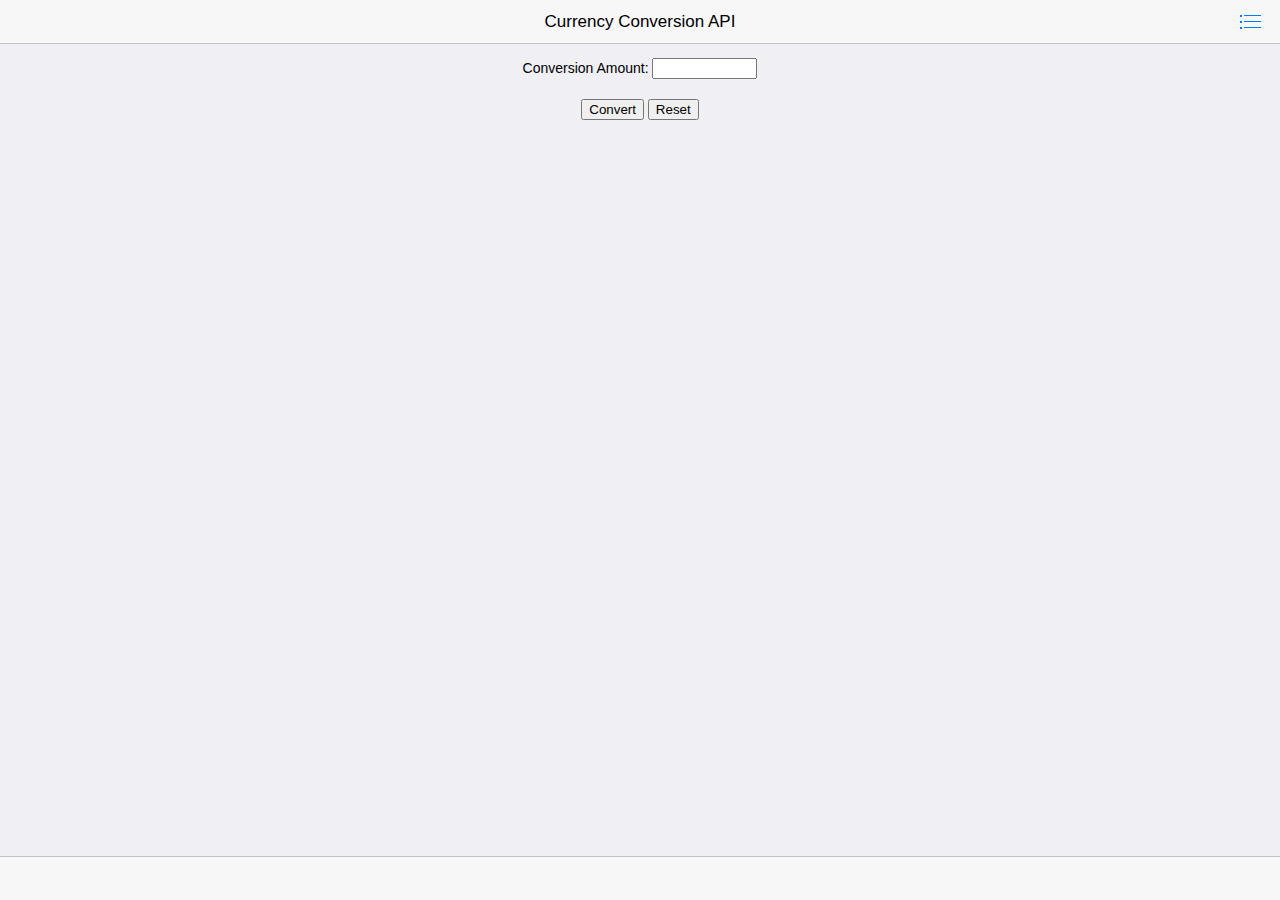
==== commit 3be5c8a5: "Validate" ====
--- a/www/index.html
+++ b/www/index.html
@@ -21,7 +21,7 @@
     <meta name="msapplication-tap-highlight" content="no">
 
     <!-- Your app title -->
-    <title>My App</title>
+    <title>Currency Conversion API</title>
 
     <!-- This template defaults to the iOS CSS theme. To support both iOS and material design themes, see the Framework7 Tutorial at the link below:
         http://www.idangero.us/framework7/tutorials/maintain-both-ios-and-material-themes-in-single-app.html
@@ -78,7 +78,8 @@
             
             Conversion Amount: <input name="convert" type="text" size="10" id="inAmt">
         </form>
-        <br><button onclick="convert()">Convert</button>       
+        <br><button onclick="convert()">Convert</button>
+            <button onclick="reset()">Reset</button>      
     
     
         <p id="entered"></p>
--- a/www/css/styles.css
+++ b/www/css/styles.css
@@ -12,4 +12,9 @@
 
 .statusbar-overlay {
     background: #000000;
+}
+
+body {
+    background-color: rgb(107, 107, 233);    
+    text-align: center;
 }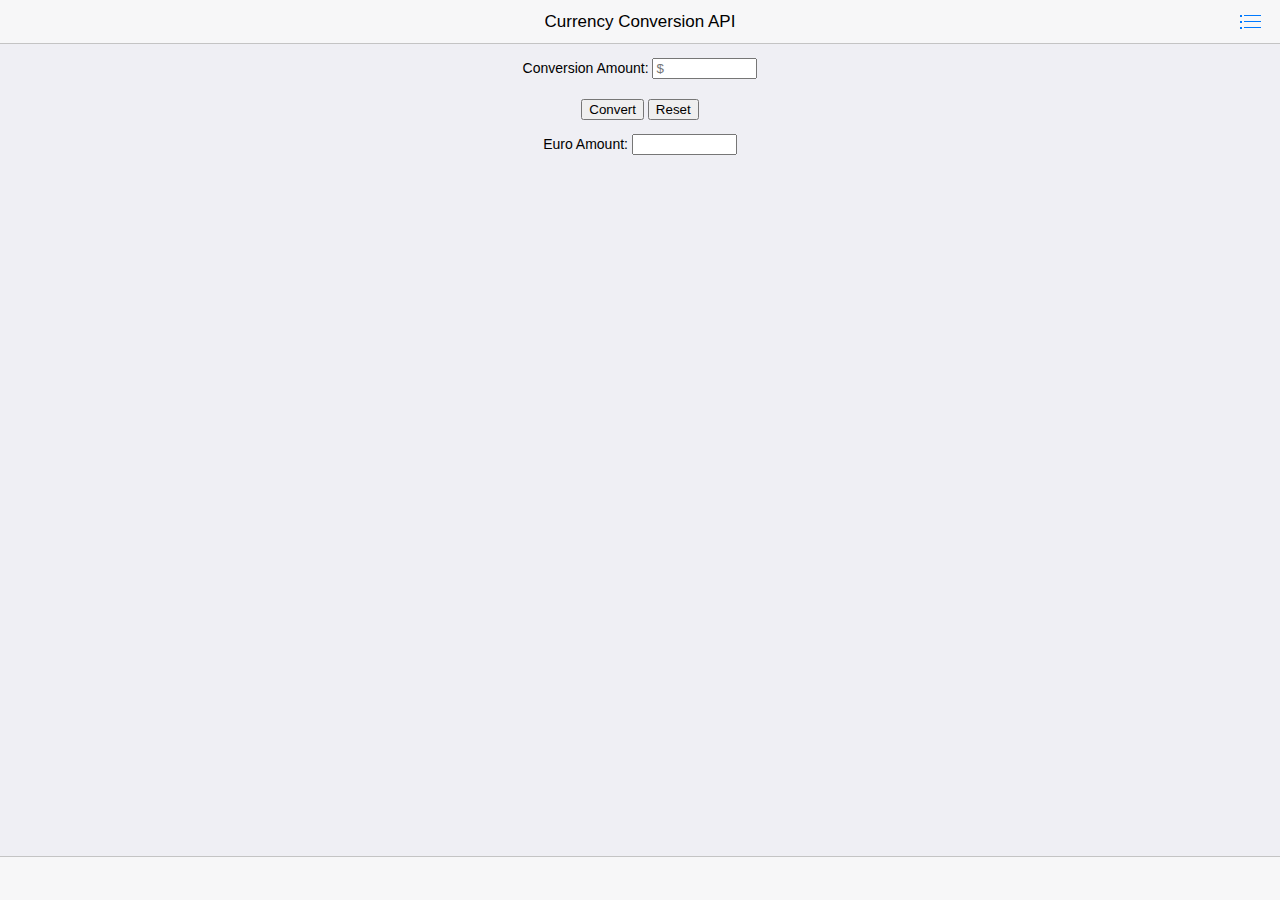
==== commit a5c0edde: "textbox conversion" ====
--- a/www/index.html
+++ b/www/index.html
@@ -76,7 +76,7 @@
             <p id="intro"></p>
                
             
-            Conversion Amount: <input name="convert" type="text" size="10" id="inAmt">
+            Conversion Amount: <input name="convert" type="text" size="10" id="inAmt" placeholder="$">
         </form>
         <br><button onclick="convert()">Convert</button>
             <button onclick="reset()">Reset</button>      
@@ -84,7 +84,8 @@
     
         <p id="entered"></p>
         <p id="rate"></p>
-        <p id="converted"></p>
+        <!-- <p id="converted"></p> -->
+        Euro Amount: <input id="converted" name="converted" type="text" size="10">
                         <div class="content-block">
 
                             <!-- <p>Page content goes here</p> -->
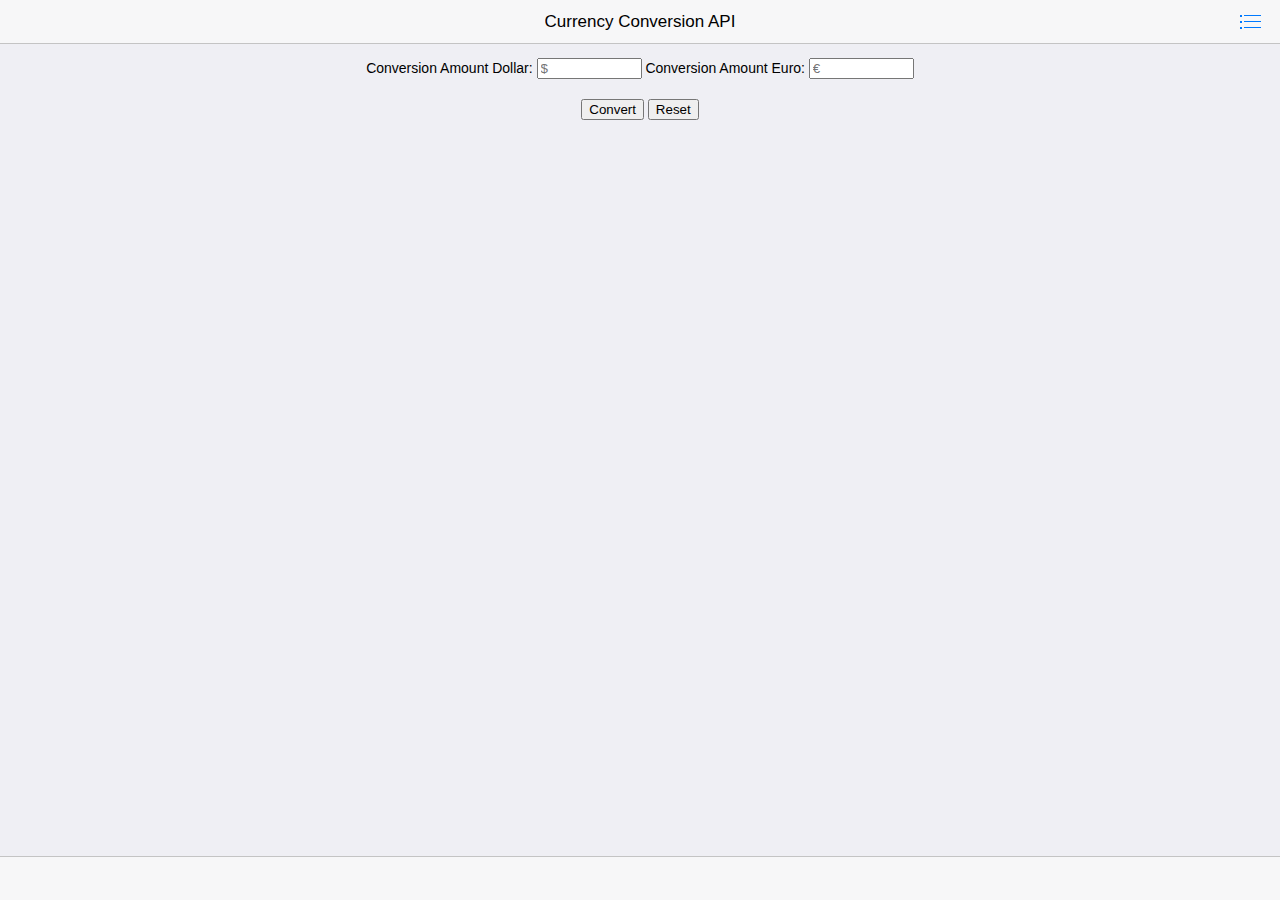
==== commit 55cb2ca1: "In Class Practical" ====
--- a/www/index.html
+++ b/www/index.html
@@ -76,16 +76,21 @@
             <p id="intro"></p>
                
             
-            Conversion Amount: <input name="convert" type="text" size="10" id="inAmt" placeholder="$">
+            Conversion Amount Dollar: <input name="convert" type="text" size="10" id="inAmtDollar" placeholder="$">
+            Conversion Amount Euro: <input name="convert" type="text" size="10" id="inAmtEuro" placeholder="€">
         </form>
         <br><button onclick="convert()">Convert</button>
             <button onclick="reset()">Reset</button>      
     
     
-        <p id="entered"></p>
+        <p id="enteredEuro"></p>
+        <p id="enteredDollar"></p>
         <p id="rate"></p>
-        <!-- <p id="converted"></p> -->
-        Euro Amount: <input id="converted" name="converted" type="text" size="10">
+        <p id="convertedEuro"></p>
+        <p id="convertedDollar"></p>
+
+        
+        
                         <div class="content-block">
 
                             <!-- <p>Page content goes here</p> -->
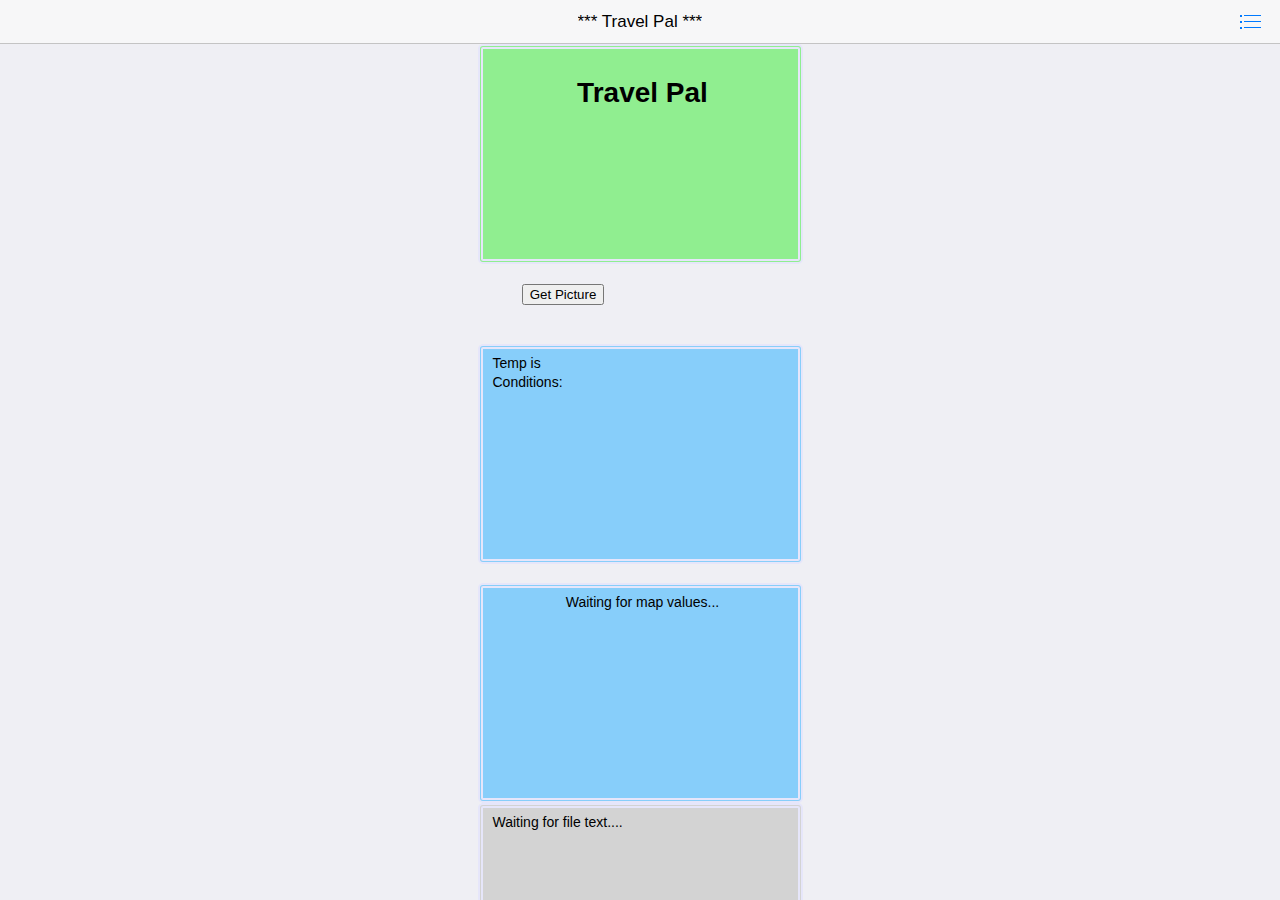
==== commit 76b33189: "travel pal" ====
--- a/www/index.html
+++ b/www/index.html
@@ -1,120 +1,162 @@
-<!DOCTYPE html>
-<html>
-<head>
-    <!--
-        Customize this policy to fit your own app's needs. For more guidance, see:
-            https://github.com/apache/cordova-plugin-whitelist/blob/master/README.md#content-security-policy
-        Some notes:
-            * gap: is required only on iOS (when using UIWebView) and is needed for JS->native communication
-            * https://ssl.gstatic.com is required only on Android and is needed for TalkBack to function properly
-            * Disables use of inline scripts in order to mitigate risk of XSS vulnerabilities. To change this:
-                * Enable inline JS: add 'unsafe-inline' to default-src
-        -->
-    <!-- <meta http-equiv="Content-Security-Policy" content="default-src 'self' data: gap: https://ssl.gstatic.com 'unsafe-eval'; style-src 'self' 'unsafe-inline'; media-src *"> -->
-
-    <!-- Required meta tags-->
-    <meta charset="utf-8">
-    <meta name="viewport" content="width=device-width, initial-scale=1, maximum-scale=1, minimum-scale=1, user-scalable=no, minimal-ui">
-    <meta name="apple-mobile-web-app-capable" content="yes">
-    <meta name="apple-mobile-web-app-status-bar-style" content="black">
-    <meta name="format-detection" content="telephone=no">
-    <meta name="msapplication-tap-highlight" content="no">
-
-    <!-- Your app title -->
-    <title>Currency Conversion API</title>
-
-    <!-- This template defaults to the iOS CSS theme. To support both iOS and material design themes, see the Framework7 Tutorial at the link below:
-        http://www.idangero.us/framework7/tutorials/maintain-both-ios-and-material-themes-in-single-app.html
-     -->
-
-    <link rel="stylesheet" href="lib/framework7/css/framework7.ios.min.css">
-    <link rel="stylesheet" href="lib/framework7/css/framework7.ios.colors.min.css">
-
-    <link rel="stylesheet" href="css/styles.css">
-</head>
-
-<body>
-    <!-- Status bar overlay for full screen mode (PhoneGap) -->
-    <div class="statusbar-overlay"></div>
-
-    <!-- Panels overlay-->
-    <div class="panel-overlay"></div>
-    <!-- Left panel with reveal effect-->
-    <div class="panel panel-left panel-reveal">
-        <div class="content-block">
-            <p>Left panel content goes here</p>
-        </div>
-    </div>
-
-    <!-- Views -->
-    <div class="views">
-        <!-- Your main view, should have "view-main" class -->
-        <div class="view view-main">
-            <!-- Top Navbar-->
-            <div class="navbar">
-                <div class="navbar-inner">
-                    <!-- We need cool sliding animation on title element, so we have additional "sliding" class -->
-                    <div class="center sliding">Currency Conversion API</div>
-                    <div class="right">
-                        <!--
-                          Right link contains only icon - additional "icon-only" class
-                          Additional "open-panel" class tells app to open panel when we click on this link
-                        -->
-                        <a href="#" class="link icon-only open-panel"><i class="icon icon-bars"></i></a>
-                    </div>
-                </div>
-            </div>
-            <!-- Pages container, because we use fixed-through navbar and toolbar, it has additional appropriate classes-->
-            <div class="pages navbar-through toolbar-through">
-                <!-- Page, "data-page" contains page name -->
-                <div data-page="index" class="page">
-                    <!-- Scrollable page content -->
-                    <div class="page-content">
-                        
-    <form id="form1">
-            <p id="title"></p>
-            <p id="intro"></p>
-               
-            
-            Conversion Amount Dollar: <input name="convert" type="text" size="10" id="inAmtDollar" placeholder="$">
-            Conversion Amount Euro: <input name="convert" type="text" size="10" id="inAmtEuro" placeholder="€">
-        </form>
-        <br><button onclick="convert()">Convert</button>
-            <button onclick="reset()">Reset</button>      
-    
-    
-        <p id="enteredEuro"></p>
-        <p id="enteredDollar"></p>
-        <p id="rate"></p>
-        <p id="convertedEuro"></p>
-        <p id="convertedDollar"></p>
-
-        
-        
-                        <div class="content-block">
-
-                            <!-- <p>Page content goes here</p> -->
-                            <div id="status"></div>
-                            <!-- Link to another page -->
-                            <!-- <a href="about.html">About app</a> -->
-                        </div>
-                    </div>
-                </div>
-            </div>
-            <!-- Bottom Toolbar-->
-            <div class="toolbar">
-                <div class="toolbar-inner">
-                    <!-- Toolbar links -->
-                    <!-- <a href="#" class="link">Link 1</a>
-                    <a href="#" class="link">Link 2</a> -->
-                </div>
-            </div>
-        </div>
-    </div>
-
-    <script type="text/javascript" src="cordova.js"></script>
-    <script type="text/javascript" src="lib/framework7/js/framework7.min.js"></script>
-    <script type="text/javascript" src="js/my-app.js"></script>
-</body>
-
+<!DOCTYPE html>
+<html>
+
+<head>
+    <!--
+        Customize this policy to fit your own app's needs. For more guidance, see:
+            https://github.com/apache/cordova-plugin-whitelist/blob/master/README.md#content-security-policy
+        Some notes:
+            * gap: is required only on iOS (when using UIWebView) and is needed for JS->native communication
+            * https://ssl.gstatic.com is required only on Android and is needed for TalkBack to function properly
+            * Disables use of inline scripts in order to mitigate risk of XSS vulnerabilities. To change this:
+                * Enable inline JS: add 'unsafe-inline' to default-src
+        -->
+    <!-- <meta http-equiv="Content-Security-Policy" content="default-src 'self' data: gap: https://ssl.gstatic.com 'unsafe-eval'; style-src 'self' 'unsafe-inline'; media-src *"> -->
+
+    <!-- Required meta tags-->
+    <meta charset="utf-8">
+    <meta name="viewport" content="width=device-width, initial-scale=1, maximum-scale=1, minimum-scale=1, user-scalable=no, minimal-ui">
+    <meta name="apple-mobile-web-app-capable" content="yes">
+    <meta name="apple-mobile-web-app-status-bar-style" content="black">
+    <meta name="format-detection" content="telephone=no">
+    <meta name="msapplication-tap-highlight" content="no">
+
+    <!-- Your app title -->
+    <title>Travel Pal</title>
+
+    <!-- This template defaults to the iOS CSS theme. To support both iOS and material design themes, see the Framework7 Tutorial at the link below:
+        http://www.idangero.us/framework7/tutorials/maintain-both-ios-and-material-themes-in-single-app.html
+     -->
+
+    <link rel="stylesheet" href="lib/framework7/css/framework7.ios.min.css">
+    <link rel="stylesheet" href="lib/framework7/css/framework7.ios.colors.min.css">
+
+    <link rel="stylesheet" href="css/styles.css">
+</head>
+
+<body>
+    <!-- Status bar overlay for full screen mode (PhoneGap) -->
+    <div class="statusbar-overlay"></div>
+
+    <!-- Panels overlay-->
+    <div class="panel-overlay"></div>
+    <!-- Left panel with reveal effect-->
+    <div class="panel panel-left panel-reveal">
+        <div class="content-block">
+            <p>Left panel content goes here</p>
+        </div>
+    </div>
+
+    <!-- Views -->
+    <div class="views">
+        <!-- Your main view, should have "view-main" class -->
+        <div class="view view-main">
+            <!-- Top Navbar-->
+            <div class="navbar">
+                <div class="navbar-inner">
+                    <!-- We need cool sliding animation on title element, so we have additional "sliding" class -->
+                    <div class="center sliding">*** Travel Pal ***</div>
+                    <div class="right">
+                        <!--
+                          Right link contains only icon - additional "icon-only" class
+                          Additional "open-panel" class tells app to open panel when we click on this link
+                        -->
+                        <a href="#" class="link icon-only open-panel"><i class="icon icon-bars"></i></a>
+                    </div>
+                </div>
+            </div>
+            <!-- Pages container, because we use fixed-through navbar and toolbar, it has additional appropriate classes-->
+            <div class="pages navbar-through toolbar-through">
+                <!-- Page, "data-page" contains page name -->
+                <div data-page="index" class="page">
+                    <!-- Scrollable page content -->
+                    <div class="page-content">
+                        <div class="app">
+                            <div id="travel">
+                                <h1>Travel Pal</h1>
+                                <h2 id="welcome"></h2>
+                                <h3 id="localcurrency"></h3>
+                                <div id="deviceready" class="blink">
+                                    <!-- <p class="event listening">Connecting to Device</p>
+                                    <p class="event received">Device is Ready</p> -->
+                                </div>
+                            </div>
+                            <!-- <button onclick="shake()"> Vibrate </button> -->
+                            <!-- <div id="accelerometer">Waiting for accelerometer...</div> -->
+                            <br /><div id="pic">
+                                <button id="buttonPic" onclick="pics()">Get Picture</button>
+                                <img id="myImage" height="50%" width="50%"></img>
+                            </div><br /><br />
+                            <!-- <button onclick="getLocation()">Get Location</button> -->
+                            <!-- <button onclick="initMap()">Get Map</button> -->
+                            <!-- <div id="location"> Waiting for location values... </div> -->
+                            <div id="weather">
+                                </span>Temp is <span id="temp"></span><br>
+                                </span>Conditions:<span id="condtext"></span><br><br>
+                                <img src="" id="cond" alt="" />
+
+                                <br />
+
+                            </div><br />
+
+                            <div id="map">Waiting for map values...</div>
+                            <div id="file">Waiting for file text....</div>
+
+                        </div><br /><br />
+                        <div id="conversion">
+                            <form id="form1">
+                                <p id="title"></p>
+                                <p id="intro"></p>
+
+
+                                Dollar: <input name="convert" type="text" size="10" id="inAmtDollar" placeholder="$">
+                                Local: <input name="convert" type="text" size="10" id="inAmtLocal" placeholder="#">
+                            </form>
+                            <br><button onclick="convert(rate)">Convert</button>
+                            <button onclick="reset()">Reset</button>
+
+                            <br />
+                            <div id="">
+                                <p id="enteredLocal"></p>
+                                <p id="enteredDollar"></p>
+                                <p id="rate"></p>
+                                <p id="convertedLocal"></p>
+                                <p id="convertedDollar"></p>
+                            </div>
+
+
+                        </div>
+                        
+
+                    </div>
+
+                    <div class="content-block">
+
+                        <!-- <p>Page content goes here</p> -->
+                        <div id="status"></div>
+                        <!-- Link to another page -->
+                        <!-- <a href="about.html">About app</a> -->
+                    </div>
+                </div>
+            </div>
+        </div>
+        <!-- Bottom Toolbar-->
+        <div class="toolbar">
+            <div class="toolbar-inner">
+                <!-- Toolbar links -->
+                <!-- <a href="#" class="link">Link 1</a>
+                    <a href="#" class="link">Link 2</a> -->
+            </div>
+        </div>
+    </div>
+    </div>
+
+    <script type="text/javascript" src="cordova.js"></script>
+    <script type="text/javascript" src="lib/framework7/js/framework7.min.js"></script>
+    <script src="https://maps.googleapis.com/maps/api/js?key=AIzaSyAmpBQ6S4u7OXvqdu5UkqkrwLTiMu3S7PY&callback=initMap2()">
+    </script>
+    <script type="text/javascript" src="js/my-app.js"></script>
+
+</body>
+
 </html>--- a/www/css/styles.css
+++ b/www/css/styles.css
@@ -1,20 +1,113 @@
-/*
-   statusbar-overlay sets the background color for the overlay. Black text is the default when the statusbar plugin is not added. When the
-   statusbar plugin is added, it also adds default setting to make the content white via:
-
-       <preference name="StatusBarStyle" value="lightcontent"/>
-
-   Setting the background color to black will allow the default light content (white text/icons) to show on it. The statusbar plugin is included
-   in the config.xml file and will be added by the CLI when you build locally.
-
-   See https://github.com/apache/cordova-plugin-statusbar
-*/
-
-.statusbar-overlay {
-    background: #000000;
-}
-
-body {
-    background-color: rgb(107, 107, 233);    
-    text-align: center;
+/*
+   statusbar-overlay sets the background color for the overlay. Black text is the default when the statusbar plugin is not added. When the
+   statusbar plugin is added, it also adds default setting to make the content white via:
+
+       <preference name="StatusBarStyle" value="lightcontent"/>
+
+   Setting the background color to black will allow the default light content (white text/icons) to show on it. The statusbar plugin is included
+   in the config.xml file and will be added by the CLI when you build locally.
+
+   See https://github.com/apache/cordova-plugin-statusbar
+*/
+
+.statusbar-overlay {
+    background: #000000;
+}
+
+body {
+    background-color: #6196ed;
+    text-align: center;
+}
+
+#map {
+    margin: auto;
+    background-color: lightskyblue;
+    border-radius: 5px;
+    width: 300px;
+    padding: 5px 5px 5px 10px;
+    height: 200px;
+    font-family: arial;
+    border: 5px double lavender;
+
+}
+
+
+
+#weather {
+    margin: auto;
+    text-align: left;
+    background-color: lightskyblue;
+    border-radius: 5px;
+    width: 300px;
+    padding: 5px 5px 5px 10px;
+    height: 200px;
+    font-family: arial;
+    border: 5px double lavender;
+}
+
+#conversion {
+    /* float: center;    */
+    margin: auto;
+    background-color: lightseagreen;
+    border-radius: 5px;
+    width: 300px;
+    padding: 5px 5px 5px 10px;
+    height: 200px;
+    font-family: arial;
+    border: 5px double lavender;
+}
+
+#converted {
+    /* float: center;  */
+    margin: auto;
+    background-color: lightgreen;
+    border-radius: 5px;
+    width: 300px;
+    padding: 5px 5px 5px 10px;
+    height: 200px;
+    font-family: arial;
+    border: 5px double lavender;
+}
+
+#travel {
+    /* float: center;  */
+    margin: auto;
+    background-color: lightgreen;
+    border-radius: 5px;
+    width: 300px;
+    padding: 5px 5px 5px 10px;
+    height: 200px;
+    font-family: arial;
+    border: 5px double lavender;
+}
+
+#pic {
+    margin: auto;
+    width: 300px;
+
+}
+
+#condtext {
+    text-align: left;
+}
+
+#cond {
+    float: left;
+    margin-right: auto;
+    margin-bottom: auto;
+    background-color: mistyrose;
+    border-radius: 5px;
+    width: 80px;
+}
+
+#file {
+    margin: auto;
+    text-align: left;
+    background-color: lightgrey;
+    border-radius: 5px;
+    width: 300px;
+    padding: 5px 5px 5px 10px;
+    height: 200px;
+    font-family: arial;
+    border: 5px double lavender;
 }